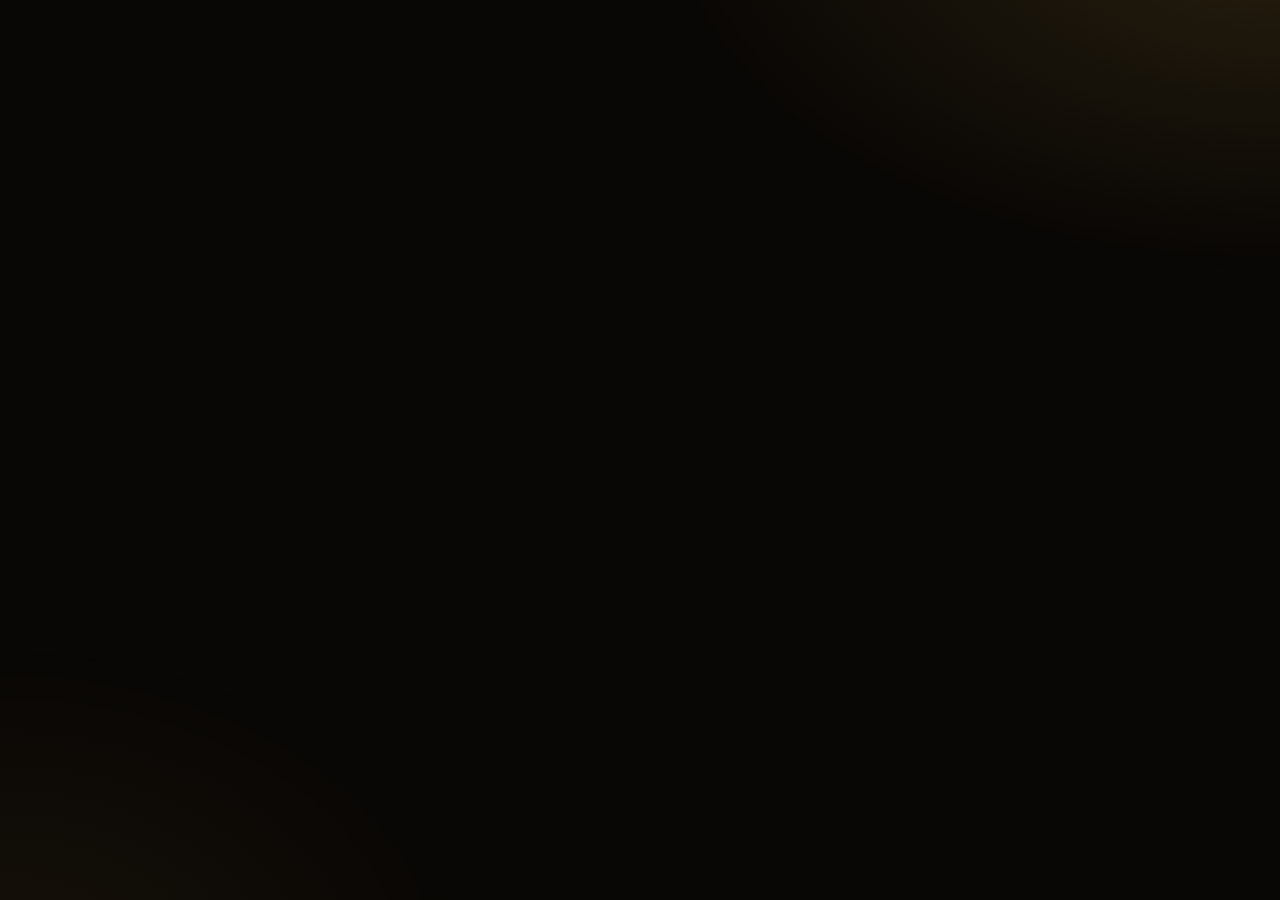
==== assets/web/index.html @ 487a3286 "3.19.1: a tunnel guide on the Tunnels page «? Tunnel guide» opens a table of which tunnel suits whic" ====
<!doctype html>
<html lang="fa" dir="rtl">
<head>
<meta charset="utf-8">
<meta name="viewport" content="width=device-width,initial-scale=1,viewport-fit=cover">
<meta name="robots" content="noindex">
<meta name="theme-color" content="#0b0906">
<title>Kanki Panel</title>
<link rel="icon" href="data:image/svg+xml,%3Csvg%20xmlns%3D%22http%3A%2F%2Fwww.w3.org%2F2000%2Fsvg%22%20viewBox%3D%220%200%2064%2064%22%3E%3Cdefs%3E%3ClinearGradient%20id%3D%22g%22%20x1%3D%220%22%20y1%3D%220%22%20x2%3D%221%22%20y2%3D%221%22%3E%3Cstop%20offset%3D%220%22%20stop-color%3D%22%23FFE9A6%22%2F%3E%3Cstop%20offset%3D%221%22%20stop-color%3D%22%23B8862B%22%2F%3E%3C%2FlinearGradient%3E%3C%2Fdefs%3E%3Crect%20x%3D%222.5%22%20y%3D%222.5%22%20width%3D%2259%22%20height%3D%2259%22%20rx%3D%2217%22%20fill%3D%22%230f0b06%22%20stroke%3D%22url%28%23g%29%22%20stroke-width%3D%222.2%22%2F%3E%3Cpath%20d%3D%22M23%2017v30M42%2017.5L25.5%2032.5%2042.5%2047%22%20fill%3D%22none%22%20stroke%3D%22url%28%23g%29%22%20stroke-width%3D%226.5%22%20stroke-linecap%3D%22round%22%20stroke-linejoin%3D%22round%22%2F%3E%3Ccircle%20cx%3D%2243%22%20cy%3D%2216.5%22%20r%3D%224.4%22%20fill%3D%22%23FFE9A6%22%2F%3E%3Ccircle%20cx%3D%2243.5%22%20cy%3D%2247.5%22%20r%3D%224.4%22%20fill%3D%22%23FFE9A6%22%2F%3E%3C%2Fsvg%3E">
<style>
/* Kanki Panel: the whole look in one stylesheet */
@font-face{font-family:Vazirmatn;src:url(/assets/vazirmatn.woff) format("woff");font-weight:100 900;font-style:normal;font-display:swap}

:root{--a:#F5C451;--al:#FFE9A6;--ad:#B8862B;--ok:#3ddc97;--bad:#ff6b6b;--warn:#ffb547;--info:#6fb6ff;--t:#F7F1E3;--s:#A89C82}

body.c-turquoise{--a:#2fd6d6;--al:#9ff3f3;--ad:#1590a8;--ln:rgba(47,214,214,.2)}

body.c-violet{--a:#a78bfa;--al:#ddd3ff;--ad:#6d4fd8;--ln:rgba(167,139,250,.22)}

body.c-emerald{--a:#34d399;--al:#b7f5dc;--ad:#119068;--ln:rgba(52,211,153,.2)}

body.c-rose{--a:#fb7185;--al:#ffd0d7;--ad:#c23a55;--ln:rgba(251,113,133,.22)}

*{box-sizing:border-box;-webkit-tap-highlight-color:transparent}

html,body{margin:0}

body{min-height:100vh;background-attachment:fixed;color:var(--t);font-family:Vazirmatn,"Segoe UI",Tahoma,sans-serif;-webkit-font-smoothing:antialiased;text-rendering:optimizeLegibility}

body:before{content:"";position:fixed;inset:0;pointer-events:none;background:radial-gradient(circle at 50% -10%,color-mix(in srgb,var(--a) 18%,transparent),transparent 55%)}

a{color:var(--a)}

.ltr{direction:ltr;unicode-bidi:isolate}

header{position:sticky;top:0;z-index:5;display:flex;align-items:center;gap:8px;padding:10px 14px;background:color-mix(in srgb,var(--bg1) 85%,transparent);backdrop-filter:blur(10px);border-bottom:1px solid var(--ln)}

.logo{width:38px;height:38px;border-radius:12px;background:linear-gradient(145deg,var(--al),var(--a),var(--ad));color:#1a1206;font-weight:900;font-size:18px;display:flex;align-items:center;justify-content:center;box-shadow:0 0 16px color-mix(in srgb,var(--a) 40%,transparent)}

.sp{flex:1}

.ib{border:1px solid var(--ln);color:var(--t);min-width:36px;height:34px;padding:0 9px;cursor:pointer;font:inherit;font-size:12px;display:inline-flex;align-items:center;justify-content:center;gap:5px}

.ib.on{background:var(--a);font-weight:800}

.dot{width:7px;height:7px;border-radius:50%;background:var(--s);display:inline-block}

.dot.g{background:var(--ok)}

.dot.r{background:var(--bad)}

.dot.y{background:var(--warn)}

nav.side{position:fixed;top:0;bottom:0;inset-inline-start:0;z-index:8;transform:translateX(calc(var(--dir,1)*100%));transition:.25s;overflow:auto}

html[dir=rtl] nav.side{--dir:1}

html[dir=ltr] nav.side{--dir:-1}

nav.side.on{transform:none}

nav.side a{display:flex;align-items:center;color:var(--t);text-decoration:none}

nav.side a.on,nav.side a:hover{background:color-mix(in srgb,var(--a) 16%,transparent);color:var(--a)}

.shade{position:fixed;inset:0;background:rgba(0,0,0,.5);z-index:7;display:none}

.shade.on{display:block}

main{max-width:1100px;margin:auto;padding:16px 14px 60px}

.ph{display:flex;justify-content:space-between;gap:10px;flex-wrap:wrap}

.ph h2{margin:0}

.ph p{margin:3px 0 0;color:var(--s)}

.card{background:linear-gradient(var(--c1),var(--c2));border:1px solid var(--ln);box-shadow:0 8px 26px rgba(0,0,0,.22)}

.card h3{margin:0 0 4px}

.card .sub{color:var(--s);margin:0 0 12px}

.g2{display:grid;grid-template-columns:repeat(2,1fr);gap:12px}

.g3{display:grid;grid-template-columns:repeat(3,1fr);gap:10px}

.g4{display:grid;grid-template-columns:repeat(4,1fr);gap:10px}

@media(max-width:820px){.g2,.g4{grid-template-columns:1fr 1fr}.g3{grid-template-columns:1fr 1fr}}

@media(max-width:520px){.g2{grid-template-columns:1fr}}

.stat{background:linear-gradient(var(--c1),var(--c2));border:1px solid var(--ln);border-radius:18px;padding:14px;display:flex;justify-content:space-between;align-items:center}

.stat small{color:var(--s);display:block}

.stat b{font-size:26px;display:block;margin-top:4px}

.stat i{font-style:normal;width:38px;height:38px;border-radius:12px;display:flex;align-items:center;justify-content:center;border:1px solid var(--ln);font-size:16px}

.pc{border:1px solid var(--ln);border-radius:14px;padding:10px 12px;display:flex;justify-content:space-between}

.btn{background:linear-gradient(var(--al),var(--a),var(--ad));color:#1a1206;border:0;font:inherit;font-weight:800;cursor:pointer}

.btn:disabled{opacity:.5}

.b2{color:var(--t);border:1px solid var(--ln);border-radius:12px;padding:9px 12px;font:inherit;cursor:pointer;font-size:13px}

.b2:hover{border-color:var(--a)}

.b2:disabled,.btn:disabled{opacity:.4;cursor:not-allowed;filter:grayscale(.6)}

.li button,.row button{white-space:nowrap}

.b2.on{background:color-mix(in srgb,var(--a) 18%,transparent);color:var(--a);border-color:var(--a)}

.bd{color:var(--bad);border-color:color-mix(in srgb,var(--bad) 40%,transparent);background:color-mix(in srgb,var(--bad) 10%,transparent)}

label.f{display:block}

input,select,textarea{width:100%;color:var(--t);font:inherit;outline:none}

input:focus,select:focus,textarea:focus{border-color:var(--a)}

input[type=checkbox],input[type=radio]{width:auto;accent-color:var(--a)}

textarea{min-height:80px;resize:vertical}

.chk{display:inline-flex;align-items:center;gap:7px;border:1px solid var(--ln);border-radius:12px;padding:8px 10px;margin:3px;cursor:pointer;font-size:13px}

.row{display:flex;gap:8px;align-items:center;flex-wrap:wrap}

.tools{display:grid;gap:8px;margin-bottom:10px}

.tags{display:flex;gap:5px;flex-wrap:wrap;margin:8px 0}

.tag{border:1px solid var(--ln);border-radius:9px;padding:2px 8px;font-size:11px;color:var(--s)}

.trk{height:6px;border-radius:9px;background:rgba(127,127,127,.2);overflow:hidden;margin-top:6px}

.fil{height:100%;background:linear-gradient(90deg,var(--ad),var(--a));border-radius:9px}

.fil.hot{background:linear-gradient(90deg,#d9822b,var(--bad))}

.acts{display:grid;grid-template-columns:repeat(5,1fr);gap:6px;margin-top:8px}

.acts button{border:1px solid var(--ln);border-radius:11px;padding:8px 0;background:transparent;color:var(--t);cursor:pointer;font-size:14px}

.acts .x{color:var(--bad)}

html[dir=rtl] .sw input:checked+span:before{transform:translateX(-20px)}

.ncards{display:grid;grid-template-columns:repeat(auto-fill,minmax(320px,1fr))}

.ncards .g2{grid-template-columns:1fr 1fr}

.ncards .g3{grid-template-columns:repeat(3,1fr)}

.badge{font-size:11px;border-radius:9px;padding:2px 8px;border:1px solid var(--ln)}

.badge.g{color:var(--ok);border-color:color-mix(in srgb,var(--ok) 40%,transparent)}

.badge.r{color:var(--bad);border-color:color-mix(in srgb,var(--bad) 40%,transparent)}

.badge.y{color:var(--warn);border-color:color-mix(in srgb,var(--warn) 40%,transparent)}

.list{display:flex;flex-direction:column;gap:6px;max-height:360px;overflow:auto}

.li{border:1px solid var(--ln);border-radius:12px;padding:8px 10px;display:flex;justify-content:space-between;align-items:center;gap:8px;font-size:12px}

.li small{color:var(--s);display:block}

.modal{position:fixed;inset:0;background:rgba(0,0,0,.6);display:none;align-items:center;justify-content:center;padding:14px}

.modal.on{display:flex}

.mbox{border:1px solid var(--ln);border-radius:20px;padding:16px;max-height:92vh;overflow:auto}

.mh{display:flex;justify-content:space-between;align-items:flex-start;margin-bottom:8px}

.mh small{color:var(--s);display:block}

.box{border:1px solid var(--ln);padding:10px;margin:10px 0}

.box>b{display:block;margin-bottom:6px}

pre{direction:ltr;text-align:left;white-space:pre-wrap;word-break:break-all;background:var(--in);padding:10px;border-radius:12px;font-size:11px}

.qr{background:#fff;border-radius:14px;padding:10px;display:flex;justify-content:center}

.qr img,.qr svg{width:min(260px,70vw);height:auto}

#toast{position:fixed;bottom:18px;left:50%;transform:translateX(-50%);background:var(--a);color:#1a1206;padding:9px 16px;border-radius:12px;font-weight:800;display:none;max-width:90vw}

#toast.e{background:var(--bad);color:#fff}

.login{max-width:380px;margin:12vh auto;padding:0 14px}

.login .logo{width:64px;height:64px;font-size:30px;margin:0 auto 12px;border-radius:20px}

.muted{color:var(--s);font-size:12px}

.pager{display:flex;justify-content:center;gap:6px;margin-top:12px}

.strip{display:flex;flex-wrap:nowrap;gap:5px;align-items:center;padding:7px;overflow-x:auto;scrollbar-width:none;margin-bottom:10px;border-radius:14px}

.strip::-webkit-scrollbar{display:none}

.strip .sp{flex:1}

.sc{display:inline-flex;align-items:center;gap:4px;border:1px solid var(--ln);border-radius:9px;padding:3px 7px;font-size:11px;flex:none;background:var(--in);white-space:nowrap}

.sc b{font-size:12px}

.sc.pr{color:var(--s)}

.sc.pr b{color:var(--t)}

.sc.tot{border-color:var(--a)}

.tools{grid-template-columns:1fr auto auto auto}

.up{position:relative;display:flex;align-items:center;gap:7px;border:1px solid var(--ln);border-radius:12px;padding:9px 10px 11px;background:linear-gradient(var(--c1),var(--c2));color:var(--t);cursor:pointer;font:inherit;min-width:0;overflow:hidden}

.up:hover{border-color:var(--a)}

.up.sel{border-color:var(--a);box-shadow:0 0 0 2px color-mix(in srgb,var(--a) 35%,transparent)}

.up.st-disabled{opacity:.55}

.up .nm{flex:1;min-width:0;overflow:hidden;text-overflow:ellipsis;white-space:nowrap;direction:ltr;text-align:start;font-weight:700;font-size:13px}

.up small{color:var(--s);font-size:10px}

.up .ub{position:absolute;left:8px;right:8px;bottom:4px;height:3px;border-radius:3px;background:rgba(127,127,127,.18)}

.up .ub i{display:block;height:100%;border-radius:3px;background:var(--a)}

.up.st-finished .ub i{background:var(--warn)}

.up.st-disabled .ub i{background:var(--bad)}

.g2f{display:grid;grid-template-columns:1fr 1fr;gap:0 8px}

.g2f .full{grid-column:1/-1}

.chips{margin-top:6px}

.chips .chk{padding:6px 8px;font-size:12px}

.g3s{display:grid;grid-template-columns:1.3fr 1fr 1fr;gap:6px;margin:6px 0}

.g3s>div{border:1px solid var(--ln);border-radius:12px;padding:8px;min-width:0}

.g3s small{display:block;color:var(--s);font-size:10px}

.g3s b{display:block;font-size:13px;margin:2px 0;white-space:nowrap;overflow:hidden;text-overflow:ellipsis}

details.box summary{cursor:pointer;list-style:none}

details.box summary::-webkit-details-marker{display:none}

.mbox{width:min(460px,100%)}

.mbox input:not([type=checkbox]):not([type=radio]){padding:8px 10px}

@media(max-width:620px){.tools{grid-template-columns:1fr auto auto}.tools #q{grid-column:1/-1}}

.hide{display:none!important}

.warnbox{border:1px solid color-mix(in srgb,var(--warn) 50%,transparent);color:var(--warn);border-radius:12px;padding:8px 10px;font-size:12px;margin:8px 0}

/* ===== v2.1: live dashboard + users, Kanki gold ===== */

body{font-variant-numeric:tabular-nums}

.card{box-shadow:inset 0 1px 0 rgba(255,233,166,.05),0 8px 26px rgba(0,0,0,.22)}

button:focus-visible,select:focus-visible,input:focus-visible,a:focus-visible{outline:2px solid var(--al);outline-offset:2px}

@media(min-width:900px){
 nav.side{transform:none!important}
 nav.side>.row:first-child{display:none}.shade{display:none!important}
 main{margin:0;padding-inline:22px}
}

@media(max-width:620px){.modal{align-items:flex-end;padding:0}.mbox{width:100%!important;border-radius:22px 22px 0 0;max-height:94vh;padding-bottom:calc(16px + env(safe-area-inset-bottom))}}

.mbox.wide{width:min(580px,100%)}

/* ---- live indicator ---- */

.live{display:inline-flex;align-items:center;gap:7px;font-size:12px;color:var(--s);padding:5px 11px;border:1px solid var(--ln);border-radius:20px;white-space:nowrap}

.live i{width:8px;height:8px;border-radius:50%;background:var(--ok);animation:lp 2s infinite}

.live.off i{background:var(--s);animation:none}

.live.bad i{background:var(--bad);animation:none}

@keyframes lp{0%{box-shadow:0 0 0 0 color-mix(in srgb,var(--ok) 55%,transparent)}70%{box-shadow:0 0 0 7px transparent}100%{box-shadow:0 0 0 0 transparent}}

@media(prefers-reduced-motion:reduce){.live i{animation:none}.rf{transition:none!important}}

/* ---- KPI strip ---- */

.kpis{display:grid;grid-template-columns:repeat(3,1fr);gap:8px;margin-bottom:12px}

@media(min-width:760px){.kpis{grid-template-columns:repeat(6,1fr)}}

.kpi{background:linear-gradient(var(--c1),var(--c2));border:1px solid var(--ln);border-radius:16px;padding:10px 11px;text-align:start;color:var(--t);font:inherit;cursor:pointer;display:flex;flex-direction:column;gap:3px;min-width:0}

.kpi:hover{border-color:var(--a)}

.kpi small{color:var(--s);font-size:11px;white-space:nowrap;overflow:hidden;text-overflow:ellipsis}

.kpi b{font-size:21px;line-height:1.15}

.kpi.g b{color:var(--ok)}

.kpi.y b{color:var(--warn)}

.kpi.r b{color:var(--bad)}

.kpi.a b{color:var(--a)}

/* ---- gauges ---- */

.gg{display:grid;grid-template-columns:repeat(2,1fr);margin-bottom:12px}

@media(min-width:900px){.gg{grid-template-columns:repeat(4,1fr)}}

.gc{background:linear-gradient(var(--c1),var(--c2));border:1px solid var(--ln);min-width:0;overflow:hidden;box-shadow:inset 0 1px 0 rgba(255,233,166,.05)}

.gc.warm{border-color:color-mix(in srgb,var(--warn) 45%,transparent)}

.gc.hot{border-color:color-mix(in srgb,var(--bad) 55%,transparent)}

.gh{display:flex;align-items:center;gap:7px;color:var(--s)}

.gh b{color:var(--t)}

.gb{display:flex;align-items:center}

.ring{flex:none;direction:ltr}

.rb{fill:none;stroke:rgba(127,127,127,.2);stroke-width:7}

.rf{fill:none;stroke:url(#gGold);stroke-width:7;stroke-linecap:round;transition:stroke-dasharray .7s ease}

.gc.warm .rf{stroke:var(--warn)}

.gc.hot .rf{stroke:var(--bad)}

.rt{fill:var(--t);font-weight:800}

.gi{min-width:0}

.gi b{display:block;white-space:nowrap;overflow:hidden;text-overflow:ellipsis}

.gi small{display:block;color:var(--s)}

.ch{height:54px;margin-top:6px;direction:ltr}

.ch svg{width:100%;height:100%;display:block}

.ch.tall{height:132px;margin-top:10px}

.ar-a{fill:url(#gFa)}

.ar-b{fill:url(#gFb)}

.ln-a,.ln-b{fill:none;stroke-width:2;vector-effect:non-scaling-stroke;stroke-linejoin:round;stroke-linecap:round}

.ln-a{stroke:var(--a)}

.ln-b{stroke:var(--info)}

.gridl{stroke:rgba(127,127,127,.18);stroke-width:1;vector-effect:non-scaling-stroke;stroke-dasharray:3 4}

/* ---- network / connections ---- */

.dwide{align-items:stretch;margin-bottom:12px}

.dwide .card{margin:0}

.nh{display:flex;justify-content:space-between;align-items:flex-start;gap:10px;flex-wrap:wrap}

.nh h3{margin:0}

.nbig{display:flex;gap:18px}

.nbig small{display:block;color:var(--s);font-size:11px}

.nbig b{font-size:22px;line-height:1.25;white-space:nowrap}

.nbig .dn b{color:var(--a)}

.nbig .upl b{color:var(--info)}

.nf{display:flex;flex-wrap:wrap;gap:6px 14px;color:var(--s)}

.nf b{color:var(--t);font-weight:700}

/* ---- services ---- */

.svcs{display:flex;flex-direction:column;gap:8px}

.svc{display:grid;grid-template-columns:1fr auto;gap:8px 10px;align-items:center;border:1px solid var(--ln);border-radius:14px;padding:10px 12px;background:var(--in)}

.sn{display:flex;align-items:center;gap:9px;min-width:0}

.sn b{display:block;font-size:13px}

.sn small{display:block;color:var(--s);font-size:10px}

.sbtn{grid-column:1/-1;display:grid;grid-template-columns:repeat(3,1fr);gap:6px}

@media(min-width:700px){.svc{grid-template-columns:1fr auto auto}.sbtn{grid-column:auto;display:flex}}

.sb{border:1px solid var(--ln);background:transparent;color:var(--t);border-radius:10px;padding:7px 11px;font:inherit;font-size:12px;cursor:pointer;white-space:nowrap}

.sb:hover:not(:disabled){border-color:var(--a);color:var(--a)}

.sb.on:not(:disabled){color:var(--ok);border-color:color-mix(in srgb,var(--ok) 45%,transparent)}

.sb.off:not(:disabled){color:var(--bad);border-color:color-mix(in srgb,var(--bad) 45%,transparent)}

.sb:disabled{opacity:.35;cursor:not-allowed}

/* ---- users: toolbar ---- */

button.sc{font:inherit;font-size:11px;color:var(--t);cursor:pointer}

.sc.act{border-color:var(--a);background:color-mix(in srgb,var(--a) 14%,transparent)}

.utools{display:grid;grid-template-columns:repeat(3,1fr);gap:8px;margin-bottom:8px}

.utools .srch{grid-column:1/-1;position:relative}

.utools .srch input{padding-inline-end:36px}

.utools .srch button{position:absolute;inset-inline-end:6px;top:50%;transform:translateY(-50%);border:0;background:transparent;color:var(--s);width:26px;height:26px;border-radius:8px;cursor:pointer;font-size:14px}

.utools select{padding:9px 8px;font-size:13px;text-overflow:ellipsis}

@media(min-width:760px){.utools{grid-template-columns:minmax(220px,1fr) 150px 150px 150px}.utools .srch{grid-column:auto}}

.selbar{display:flex;align-items:center;gap:10px;margin:2px 2px 10px;color:var(--s);font-size:12px}

.selbar label{display:inline-flex;align-items:center;gap:8px;cursor:pointer;color:var(--t);font-size:13px}

/* ---- users: checkbox ---- */

.ck{position:relative;flex:none;width:22px;height:22px;display:inline-block;cursor:pointer}

.ck input{position:absolute;inset:0;opacity:0;width:100%;height:100%;margin:0;padding:0;border:0;cursor:pointer}

.ck i{position:absolute;inset:0;border:1.5px solid color-mix(in srgb,var(--a) 55%,transparent);border-radius:7px;transition:.15s}

.ck input:checked+i{background:var(--a);border-color:var(--a)}

.ck input:checked+i:after{content:"";position:absolute;left:6px;top:2px;width:6px;height:11px;border:solid #1a1206;border-width:0 2.4px 2.4px 0;transform:rotate(45deg)}

.ck input:indeterminate+i{background:color-mix(in srgb,var(--a) 30%,transparent)}

.ck input:indeterminate+i:after{content:"";position:absolute;left:4px;top:8.5px;width:11px;height:2.4px;background:var(--a)}

.ck input:focus-visible+i{outline:2px solid var(--al);outline-offset:2px}

/* ---- users: cards ---- */

.u-st{font-size:10.5px;padding:2px 8px;border-radius:8px;border:1px solid;white-space:nowrap}

.u-st.g{color:var(--ok);border-color:color-mix(in srgb,var(--ok) 45%,transparent);background:color-mix(in srgb,var(--ok) 9%,transparent)}

.u-st.y{color:var(--warn);border-color:color-mix(in srgb,var(--warn) 45%,transparent);background:color-mix(in srgb,var(--warn) 9%,transparent)}

.u-st.r{color:var(--bad);border-color:color-mix(in srgb,var(--bad) 45%,transparent);background:color-mix(in srgb,var(--bad) 9%,transparent)}

.ptag{font-size:11px;padding:2px 9px;border-radius:7px;color:var(--pc);border:1px solid color-mix(in srgb,var(--pc) 50%,transparent);background:color-mix(in srgb,var(--pc) 11%,transparent)}

.ptag.none{--pc:var(--s)}

.qb5{display:grid;grid-template-columns:repeat(5,1fr);gap:6px}

.qb5 button{display:flex;flex-direction:column;align-items:center;gap:3px;border:1px solid var(--ln);border-radius:12px;padding:8px 0 6px;background:transparent;color:var(--t);cursor:pointer;font:inherit}

.qb5 button span{font-size:10px;color:var(--s);line-height:1}

.qb5 button:hover{border-color:var(--a);color:var(--a)}

.qb5 .x{color:var(--bad)}

.qb5 .x:hover{border-color:var(--bad);color:var(--bad)}

.empty2{grid-column:1/-1;text-align:center;color:var(--s);padding:34px 10px;border:1px dashed var(--ln);border-radius:18px}

.empty2 .btn{margin-top:12px}

/* ---- users: pager + bulk ---- */

.pager2{display:flex;align-items:center;justify-content:center;gap:5px;flex-wrap:wrap;margin-top:14px}

.pager2 .b2{min-width:34px;height:34px;padding:0 9px}

.pager2 .dots{color:var(--s);padding:0 3px}

.pager2 select{width:auto;padding:6px 8px;font-size:12px}

.bulk{position:sticky;bottom:12px;z-index:6;margin-top:12px;display:flex;flex-wrap:wrap;align-items:center;gap:6px;padding:9px 10px;border-radius:18px;background:color-mix(in srgb,var(--c1) 94%,transparent);backdrop-filter:blur(10px);border:1px solid var(--a);box-shadow:0 10px 30px rgba(0,0,0,.45)}

.bulk .cnt{font-weight:800;color:var(--a);margin-inline-end:auto;padding:0 4px}

.bulk .b2{padding:7px 10px;font-size:12px}

/* ---- edit sheet ---- */

.jd{display:grid;gap:6px}

.qchips{display:flex;flex-wrap:wrap;align-items:center;gap:6px;margin-top:7px}

.qchips .muted{font-size:11px;margin-inline-end:2px}

.qchips button{border:1px solid var(--ln);background:transparent;color:var(--t);border-radius:10px;padding:5px 10px;font:inherit;font-size:12px;cursor:pointer}

.qchips button:hover{border-color:var(--a);color:var(--a)}

.lk{direction:ltr;text-align:left;font-size:11px;word-break:break-all;background:var(--in);border:1px solid var(--ln);border-radius:10px;padding:8px;margin:6px 0 8px;color:var(--s)}

.pchk{display:inline-flex;align-items:center;gap:7px;border:1px solid var(--ln);border-radius:11px;padding:7px 10px;margin:3px;cursor:pointer;font-size:13px}

.pchk i{width:8px;height:8px;border-radius:50%;background:var(--pc)}
/* «Which tunnel?»: one row per protocol; on a phone each row is a small card */
.tguide{display:grid;gap:6px}
.tgr{display:grid;grid-template-columns:1.2fr 1.3fr 1.2fr 1.2fr .9fr;gap:8px;align-items:center;padding:9px 10px;border:1px solid var(--ln);border-radius:12px;background:var(--in);font-size:12.5px}
.tgr.tgh{background:none;border:0;padding:0 10px;color:var(--s);font-size:11.5px}
.tgr .tgp{font-size:13px}
.tgr .tgx{color:var(--bad)}
.tgr .tgb button{white-space:nowrap}
.tgr .tgw{grid-column:1/-1;color:var(--s);font-size:11.5px}
@media (max-width:620px){.tgr{grid-template-columns:1fr}.tgr.tgh{display:none}.tgr [data-l]::before{content:attr(data-l) ": ";color:var(--s);font-size:11px}}
/* the tunnel forms: one button per core of the exit server (its ports in or out of the port boxes) */
.corechips{display:flex;flex-wrap:wrap;gap:6px;margin:8px 0 6px}
.cchip{display:inline-flex;align-items:center;gap:7px;background:var(--in);color:var(--t);border:1px solid var(--ln);border-radius:999px;padding:7px 14px;font:inherit;font-size:13px;cursor:pointer}
.cchip i{width:8px;height:8px;border-radius:50%;background:var(--pc);opacity:.45}
.cchip b{font-size:13px;white-space:nowrap}
.cchip.on{border-color:var(--pc);background:color-mix(in srgb,var(--pc) 14%,transparent);box-shadow:0 0 0 1px var(--pc)}
.cchip.on i{opacity:1;box-shadow:0 0 8px var(--pc)}
.cchip:disabled{opacity:.4;cursor:default}

.bad2{color:var(--bad)}

/* ---- v2.1 polish: phones, sheets, alignment ---- */

html{scroll-padding-top:72px}

/* light mode: darker accents so text stays readable on cream */

body.light{--ok:#12915b;--warn:#b86e00;--bad:#d23c3c;--info:#2f7fd6}

body.light .nbig .dn b,body.light .kpi.a b,body.light .bulk .cnt,body.light a{color:var(--ad)}

body.light .ln-a{stroke:var(--ad)}

.logo{flex:none}

.mbox{background:linear-gradient(var(--c1),var(--c2)),var(--bg1)}

.jd{grid-template-columns:1fr 128px auto}

html[dir=rtl] .g3s b.ltr{text-align:right}

@media(max-width:520px){
 header{gap:5px;padding:8px 10px}
 .uv{display:none}
 .ib.on[data-l]{display:none}
 .ring{width:62px;height:62px}.gb{gap:8px}
 .gi b{white-space:normal;overflow:visible;font-size:12px;line-height:1.45}
 .g3s{grid-template-columns:1fr 1fr}.g3s>div:first-child{grid-column:1/-1}
 .nbig{gap:14px}.nbig b{font-size:19px}
 .ph h2{font-size:20px}
}

/* ---- v2.2: icons, logo, name boxes, nodes card, join ---- */

.logo.has-img{background:none;box-shadow:none;padding:0;overflow:hidden}

.logo img{width:100%;height:100%;object-fit:contain;display:block}

.ib svg{display:block}

nav.side a{margin-bottom:3px}

.ni{width:34px;height:34px;border-radius:11px;display:grid;place-items:center;flex:none;color:var(--a);background:color-mix(in srgb,var(--a) 10%,transparent);border:1px solid var(--ln);transition:.15s}

nav.side a:hover .ni{border-color:var(--a)}

nav.side a.on .ni{border-color:transparent;box-shadow:0 4px 14px color-mix(in srgb,var(--a) 35%,transparent)}

.gh svg{color:var(--a);display:block}

.b2 svg,.btn svg{vertical-align:-3px}

.okb{color:var(--ok);border-color:color-mix(in srgb,var(--ok) 45%,transparent)}

/* users: small name boxes, details open on tap */

.uchips{display:grid;grid-template-columns:repeat(auto-fill,minmax(150px,1fr));gap:8px}

.lvs{display:flex;gap:3px;flex:none}

.lvs i{font-style:normal;font-size:9.5px;font-weight:800;line-height:1;padding:3px 5px;border-radius:6px;color:#fff;background:var(--pc,#888);direction:ltr}

.lvbar{display:flex;flex-wrap:wrap;gap:6px;align-items:center;margin:-4px 0 12px}

.lvbar .sc{cursor:pointer}

.lvbar .sc i{display:inline-block;width:8px;height:8px;border-radius:50%;background:var(--pc,#888)}

.lvlist{display:flex;flex-wrap:wrap;gap:6px;margin:8px 0 2px}

.lvlist span{display:inline-flex;align-items:center;gap:6px;font-size:12px;font-weight:700;padding:5px 10px;border-radius:99px;border:1px solid color-mix(in srgb,var(--pc,#888) 55%,transparent);background:color-mix(in srgb,var(--pc,#888) 14%,transparent)}

.lvlist span b{color:var(--pc,#888);direction:ltr}

@media(max-width:430px){.uchips{grid-template-columns:repeat(2,1fr)}}

.uchip{display:flex;align-items:center;gap:8px;min-width:0;padding:11px 12px;border-radius:14px;border:1px solid var(--ln);background:linear-gradient(165deg,var(--c1),var(--c2));color:var(--t);font:inherit;font-weight:700;font-size:13px;cursor:pointer;text-align:start;transition:border-color .15s}

.uchip:hover{border-color:var(--a)}

.uchip .nm{flex:1;min-width:0;overflow:hidden;text-overflow:ellipsis;white-space:nowrap;direction:ltr;text-align:start}

.uchip.st-disabled{opacity:.55}

.uchip.sel{border-color:var(--a);box-shadow:0 0 0 2px color-mix(in srgb,var(--a) 30%,transparent)}

.uchip .tick{display:none;place-items:center;width:18px;height:18px;border-radius:6px;border:1.5px solid color-mix(in srgb,var(--a) 55%,transparent);color:transparent;flex:none}

.selmode .uchip .tick{display:grid}

.selmode .uchip.sel .tick{background:var(--a);border-color:var(--a);color:#1a1206}

#selm.on{background:var(--a);color:#1a1206}

.selbar.hide{display:none}

/* dashboard: nodes */

.nds{display:flex;flex-direction:column;gap:8px;margin-top:12px}

.nd{display:grid;grid-template-columns:auto 1fr auto;gap:6px 11px;align-items:center;width:100%;text-align:start;border:1px solid var(--ln);border-radius:14px;padding:10px 12px;background:var(--in);color:var(--t);font:inherit;cursor:pointer}

.nd:hover{border-color:var(--a)}

.nd .nn{min-width:0}

.nd .nn b{display:block;font-size:13px}

.nd .nn small{display:block;color:var(--s);font-size:10.5px;overflow:hidden;text-overflow:ellipsis;white-space:nowrap;direction:ltr;text-align:start}

.nd .nb{display:flex;gap:5px;flex-wrap:wrap;justify-content:flex-end}

.nd .nxw{grid-column:1/-1;display:flex;flex-wrap:wrap;gap:4px 16px;color:var(--s);font-size:11px}

.nd .nx b{color:var(--t);font-weight:700}

@media(min-width:620px){.nd{grid-template-columns:auto 1.6fr auto auto}.nd .nxw{grid-column:auto;display:flex;gap:18px}.nd .nx{display:block}.nd .nx small{display:block;color:var(--s);font-size:10.5px}.nd .nx b{font-size:12.5px}}

/* add node: join command */

.cmd{user-select:all;-webkit-user-select:all;margin:6px 0 10px;font-size:11.5px;line-height:1.7}

.spin{width:14px;height:14px;border-radius:50%;border:2px solid color-mix(in srgb,var(--a) 30%,transparent);border-top-color:var(--a);animation:sp 1s linear infinite;flex:none}

@keyframes sp{to{transform:rotate(360deg)}}

@media(prefers-reduced-motion:reduce){.spin{animation:none}}

.okc{width:38px;height:38px;border-radius:50%;display:grid;place-items:center;background:var(--ok);color:#06210f;flex:none}

/* ===== v2.3: Kanki Panel — logo, neon accents, soft light theme, new pages ===== */

.logo.svgl{background:none;padding:0;overflow:visible;box-shadow:none;filter:drop-shadow(0 0 8px color-mix(in srgb,var(--a) 45%,transparent))}

.logo .klogo{width:100%;height:100%;display:block}

.okt{color:var(--ok)}

.tschk{display:grid;grid-template-columns:1fr 1fr;gap:4px 10px;margin:4px 0 2px}

.chk.sm{font-size:12.5px}

.chk.sm span{line-height:1.3}

.tsbase{display:flex;justify-content:space-between;align-items:center;gap:8px;padding:9px 11px;border-radius:12px;border:1px solid var(--a);background:color-mix(in srgb,var(--a) 10%,transparent);margin:8px 0 2px}

.tsbase b{font-size:13px}

/* neon: buttons, toggles, active items glow a little in the accent color */

.btn{box-shadow:inset 0 0 0 1px color-mix(in srgb,var(--al) 45%,transparent),0 0 12px color-mix(in srgb,var(--a) 50%,transparent),0 0 30px color-mix(in srgb,var(--a) 20%,transparent);transition:box-shadow .2s,transform .1s,filter .2s}

.btn:hover:not(:disabled){box-shadow:inset 0 0 0 1px color-mix(in srgb,var(--al) 70%,transparent),0 0 18px color-mix(in srgb,var(--a) 70%,transparent),0 0 44px color-mix(in srgb,var(--a) 30%,transparent);filter:brightness(1.05)}

.btn:active:not(:disabled){transform:translateY(1px)}

.b2,.ib,.sb,.qchips button,.qb5 button,.uchip,.kpi,.psel button,.lgt button{transition:border-color .15s,box-shadow .15s,color .15s}

.b2,.ib{border-color:color-mix(in srgb,var(--a) 28%,transparent)}

.b2:hover:not(:disabled),.ib:hover,.sb:hover:not(:disabled),.qchips button:hover,.qb5 button:hover,.uchip:hover,.kpi:hover,.psel button:hover,.lgt button:hover{border-color:var(--a);box-shadow:0 0 10px color-mix(in srgb,var(--a) 38%,transparent),inset 0 0 10px color-mix(in srgb,var(--a) 10%,transparent)}

.ib.on,.b2.on,.qb5 button.on,.psel button.on,.lgt button.on{border-color:var(--a);color:var(--a);box-shadow:0 0 12px color-mix(in srgb,var(--a) 45%,transparent),inset 0 0 10px color-mix(in srgb,var(--a) 14%,transparent)}

.ib.on{color:#1a1206}

.b2.bd:hover:not(:disabled),.qb5 .x:hover{border-color:var(--bad);box-shadow:0 0 10px color-mix(in srgb,var(--bad) 40%,transparent)}

.okb:hover:not(:disabled){border-color:var(--ok);box-shadow:0 0 10px color-mix(in srgb,var(--ok) 40%,transparent)}

.sw input:checked+span{box-shadow:0 0 12px color-mix(in srgb,var(--a) 60%,transparent)}

.dot.g{box-shadow:0 0 7px var(--ok)}

.dot.r{box-shadow:0 0 7px var(--bad)}

.dot.y{box-shadow:0 0 7px var(--warn)}

.card{border-color:color-mix(in srgb,var(--a) 20%,transparent);box-shadow:inset 0 1px 0 rgba(255,233,166,.05),0 8px 26px rgba(0,0,0,.25),0 0 24px color-mix(in srgb,var(--a) 5%,transparent)}

nav.side a.on .ni{box-shadow:0 0 14px color-mix(in srgb,var(--a) 60%,transparent),0 0 30px color-mix(in srgb,var(--a) 22%,transparent)}

.kpi b{text-shadow:0 0 14px color-mix(in srgb,currentColor 40%,transparent)}

.fil{box-shadow:0 0 8px color-mix(in srgb,var(--a) 50%,transparent)}

/* soft light theme: warm sand instead of white, gold kept readable */

body.light{--t:#2b2216;--s:#75664b}

body.light:not([class*="c-"]){--a:#c9952f;--al:#e9c46e;--ad:#94681a}

body.light .btn{color:#22180a;box-shadow:inset 0 0 0 1px rgba(255,255,255,.35),0 3px 12px color-mix(in srgb,var(--a) 40%,transparent)}

body.light .b2:hover:not(:disabled),body.light .ib:hover,body.light .uchip:hover{box-shadow:0 0 8px color-mix(in srgb,var(--a) 30%,transparent)}

body.light .kpi b{text-shadow:none}

/* dashboard: nodes connected badge, live log */

.nd .badge.cn{display:inline-flex;align-items:center;gap:3px}

.lgt{display:flex;gap:6px;margin:10px 0 8px;flex-wrap:wrap}

.lgt button{border:1px solid var(--ln);background:transparent;color:var(--t);border-radius:10px;padding:5px 11px;font:inherit;font-size:12px;cursor:pointer}

.lgt button b{font-weight:800;margin-inline-start:3px}

.lgt .lv-e b{color:var(--bad)}

.lgt .lv-d b{color:var(--info)}

.lgb{direction:ltr;text-align:left;height:260px;overflow:auto;background:rgba(0,0,0,.35);border:1px solid var(--ln);border-radius:12px;padding:8px;font:11.5px/1.55 ui-monospace,SFMono-Regular,Menlo,Consolas,monospace}

body.light .lgb{background:rgba(255,255,255,.55)}

.lr{display:flex;gap:8px;padding:1px 0;border-bottom:1px dashed rgba(127,127,127,.12)}

.lr .lt{color:var(--s);flex:none}

.lr .lu{color:var(--a);flex:none;max-width:120px;overflow:hidden;text-overflow:ellipsis;white-space:nowrap}

.lr .lm{white-space:pre-wrap;word-break:break-word;min-width:0}

.lr.e .lm{color:var(--bad)}

.lr.d .lm{color:var(--info)}

/* compact user sheet */

.mbox.usheet{width:min(440px,100%);padding:14px}

.us-h{display:flex;align-items:center;gap:8px;min-width:0}

.us-h .nm{font-size:16px;overflow:hidden;text-overflow:ellipsis;white-space:nowrap;min-width:0}

.us-h .sp{flex:1}

.us-tags{display:flex;flex-wrap:wrap;gap:5px;margin:8px 0}

.us-st{display:grid;grid-template-columns:1.3fr 1fr 1fr;gap:6px;margin-bottom:10px}

.us-st>div{border:1px solid var(--ln);border-radius:12px;padding:7px 8px;background:var(--in);min-width:0}

.us-st small{display:block;color:var(--s);font-size:10.5px;white-space:nowrap;overflow:hidden;text-overflow:ellipsis}

.us-st b{display:block;font-size:12.5px;white-space:nowrap;overflow:hidden;text-overflow:ellipsis;margin:1px 0}

.us-st .trk{margin-top:4px}

#us_p:not(:empty){margin-top:10px;border-top:1px solid var(--ln);padding-top:6px}

.usheet .g2f{gap:0 8px}

.usheet label.f{font-size:11.5px;margin:7px 0 3px}

.usheet input,.usheet select{padding:8px 10px;font-size:13px}

.usheet .qchips{margin-top:5px;gap:5px}

.usheet .qchips button{padding:4px 8px;font-size:11.5px}

.usheet .pchk,.usheet .chk{padding:5px 9px;font-size:12px;margin:2px}

.usheet .lk{margin:5px 0 8px}

.us-cfg{margin-top:10px}

.us-cfg .list{max-height:220px}

.lnk{display:flex;align-items:center;justify-content:center;gap:5px;width:100%;margin-top:8px;background:none;border:0;color:var(--s);font:inherit;font-size:12px;cursor:pointer;padding:6px}

.lnk:hover{color:var(--a)}

@media(max-width:400px){.us-st{grid-template-columns:1fr 1fr}.us-st>div:first-child{grid-column:1/-1}}

/* sales bot */

.bh{display:flex;align-items:center;gap:12px;min-width:0}

.bav{width:46px;height:46px;border-radius:14px;display:grid;place-items:center;flex:none;color:var(--a);border:1px solid var(--ln);background:color-mix(in srgb,var(--a) 10%,transparent);box-shadow:0 0 16px color-mix(in srgb,var(--a) 25%,transparent)}

.bav.big{width:64px;height:64px;border-radius:20px;margin:0 auto 6px}

.bn2{flex:1;min-width:0}

.bn2 b{display:block;font-size:16px;overflow:hidden;text-overflow:ellipsis;white-space:nowrap}

.bn2 a{font-size:12px;color:var(--a);text-decoration:none}

.bh .badge{display:inline-flex;align-items:center;gap:5px;flex:none}

.g4b{display:grid;grid-template-columns:repeat(4,1fr);gap:8px}

@media(max-width:620px){.g4b{grid-template-columns:1fr 1fr}}

.bempty{text-align:center}

.bempty .steps{text-align:start;margin:10px auto 14px;max-width:460px;color:var(--s);line-height:1.9;padding-inline-start:22px}

textarea[data-bs]{width:100%;min-height:62px}

.g3p{display:grid;grid-template-columns:2fr 1fr 1fr;gap:6px;margin-top:10px}

@media(max-width:620px){.g3p{grid-template-columns:1fr 1fr}.g3p input:first-child{grid-column:1/-1}}

/* traffic */

.tr3{display:grid;grid-template-columns:repeat(3,1fr);gap:12px;margin-bottom:12px}

@media(max-width:760px){.tr3{grid-template-columns:1fr}}

.tr3 .card{margin:0}

.tk small{display:block;color:var(--s);font-size:12px}

.tk>b{display:block;font-size:26px;margin:4px 0;color:var(--a);text-shadow:0 0 16px color-mix(in srgb,var(--a) 40%,transparent)}

.tk .trk{display:block}

.trs{display:flex;gap:16px;margin:8px 0 2px;font-size:13px}

.trs b{font-size:17px;color:var(--a)}

.trg{margin-bottom:0}

.brow{display:grid;grid-template-columns:110px 1fr auto;align-items:center;gap:8px;margin-top:9px;font-size:12px}

.brow .trk{display:block;margin:0}

.brow .fil{display:block}

.brow .nmn{overflow:hidden;text-overflow:ellipsis;white-space:nowrap}

.trul{display:flex;flex-direction:column;gap:6px;margin-top:10px}

.urow{display:grid;grid-template-columns:auto minmax(70px,1fr) auto minmax(60px,1.2fr) 46px;align-items:center;gap:8px;width:100%;border:1px solid var(--ln);border-radius:12px;padding:8px 10px;background:var(--in);color:var(--t);font:inherit;font-size:12px;cursor:pointer;text-align:start}

.urow:hover{border-color:var(--a)}

.urow .nm{overflow:hidden;text-overflow:ellipsis;white-space:nowrap}

.urow .uu{color:var(--s);white-space:nowrap}

.urow .up{text-align:end;font-weight:700}

.urow .trk,.urow .fil{display:block}

.urow .trk{margin:0}

@media(max-width:560px){.urow{grid-template-columns:auto 1fr auto 40px}.urow .ub{grid-column:1/-1;grid-row:2}}

/* ports */

.psel{display:flex;gap:6px;flex-wrap:wrap;margin-bottom:12px}

.psel button{display:inline-flex;align-items:center;gap:7px;border:1px solid var(--ln);background:var(--c1);color:var(--t);border-radius:12px;padding:8px 12px;font:inherit;font-size:13px;cursor:pointer}

.psel small{color:var(--s);font-size:10.5px}

.pgrid{display:grid;grid-template-columns:repeat(auto-fill,minmax(210px,1fr));gap:10px;margin-bottom:10px}

.pgrid .card{margin:0}

.ph2{display:flex;align-items:center;gap:7px}

.ph2 .sp{flex:1}

.pp{font-size:10px;font-weight:800;border-radius:7px;padding:2px 7px;letter-spacing:.5px}

.pp.udp{color:var(--info);border:1px solid color-mix(in srgb,var(--info) 45%,transparent)}

.pp.tcp{color:var(--a);border:1px solid color-mix(in srgb,var(--a) 45%,transparent)}

.pnum{display:block;width:100%;margin:12px 0 4px;background:var(--in);border:1px solid var(--ln);border-radius:12px;padding:10px;font:800 26px/1.1 inherit;color:var(--t);cursor:copy;text-align:center}

.pnum:hover{border-color:var(--a);color:var(--a);text-shadow:0 0 12px color-mix(in srgb,var(--a) 50%,transparent)}

.pub{display:block;text-align:center;overflow:hidden;text-overflow:ellipsis;white-space:nowrap}

.pcard.pbad{border-color:var(--warn)}

.ptab{overflow-x:auto}

.ptab table{width:100%;border-collapse:collapse;font-size:12.5px;min-width:440px}

.ptab th,.ptab td{padding:8px;border-bottom:1px solid var(--ln);text-align:start;white-space:nowrap}

.ptab th{color:var(--s);font-weight:600}

.bmeta{display:flex;flex-wrap:wrap;gap:6px 14px;font-size:12px;color:var(--s);margin:-4px 0 12px}

.bmeta b{color:var(--t);font-weight:600;white-space:nowrap}

.pprice{display:flex;flex-direction:column;align-items:flex-end;line-height:1.25}

.pprice small{color:var(--s);font-size:11px}

/* Kanki Tunnel (v2.4) */

.tmapc{padding:10px 10px 12px;overflow:hidden}

@keyframes tnflow{to{stroke-dashoffset:-36}}

@keyframes tnflow2{to{stroke-dashoffset:-86}}

.pch{display:flex;align-items:center;gap:8px;margin:14px 0 2px;padding-bottom:5px;border-bottom:1px solid var(--ln)}

.pch b{flex:1}

.tmapc{background:radial-gradient(120% 80% at 50% 0,color-mix(in srgb,var(--a) 9%,transparent),transparent 70%)}

@media (prefers-reduced-motion:reduce){.tflow:after{animation:none}}

@keyframes tnpulse{0%{opacity:.75;transform:scale(1)}100%{opacity:0;transform:scale(1.75)}}

@media (prefers-reduced-motion:reduce){.tflow em{animation:none}}

.tempty{display:flex;flex-direction:column;align-items:center;gap:6px;text-align:center;padding:26px 14px;color:var(--a)}

.tempty b{color:var(--t)}

.tkpi{display:grid;grid-template-columns:repeat(3,1fr);gap:8px;margin-top:8px}

.tkpi>div{background:var(--in);border:1px solid var(--ln);border-radius:12px;padding:8px 10px;min-width:0}

.tkpi small{display:block;color:var(--s);font-size:11px}

.tkpi b{font-size:14px;white-space:nowrap;overflow:hidden;text-overflow:ellipsis;display:block}

.tpath{display:flex;align-items:center;gap:8px;margin-top:4px;font-size:12.5px;color:var(--s);min-width:0}

.tpath span{white-space:nowrap;overflow:hidden;text-overflow:ellipsis;max-width:40%}

.tflow{position:relative;flex:1;min-width:40px;border-radius:3px;background:color-mix(in srgb,var(--c) 25%,transparent);overflow:hidden;font-style:normal}

.tflow em{position:absolute;inset:0;background:linear-gradient(90deg,transparent,var(--c),transparent);width:40%;animation:tnbar 1.4s linear infinite}

[dir=rtl] .tflow em{animation-name:tnbar-r}

@keyframes tnbar{from{transform:translateX(-100%)}to{transform:translateX(260%)}}

@keyframes tnbar-r{from{transform:translateX(100%)}to{transform:translateX(-260%)}}

.tflow{height:4px;box-shadow:0 0 10px color-mix(in srgb,var(--c) 40%,transparent)}

.tflow:after{content:"";position:absolute;inset:0;width:20%;background:linear-gradient(90deg,transparent,#fff,transparent);opacity:.6;animation:tnbar 2.2s linear infinite .6s}

[dir=rtl] .tflow:after{animation-name:tnbar-r}

.tst{display:inline-flex;align-items:center;gap:6px;font-size:11.5px;font-weight:700;border:1px solid;border-radius:20px;padding:3px 9px;white-space:nowrap}

.tst i{width:7px;height:7px;border-radius:50%;box-shadow:0 0 8px currentColor}

.tgrid{display:grid;grid-template-columns:repeat(4,1fr);gap:6px;margin:10px 0 6px}

.tgrid>div{background:var(--in);border:1px solid var(--ln);border-radius:11px;padding:6px 8px;min-width:0}

.tgrid small{display:block;color:var(--s);font-size:10.5px}

.tgrid b{font-size:12.5px;white-space:nowrap;overflow:hidden;text-overflow:ellipsis;display:block}

.tmeta{font-size:11.5px;margin:4px 0 0;word-break:break-word;text-align:start}

.g1{display:grid;grid-template-columns:1fr;gap:8px}

.b2.sm{padding:5px 10px;font-size:12px;border-radius:10px;text-decoration:none;display:inline-flex;align-items:center;gap:5px}

.seg{display:grid;grid-template-columns:1fr 1fr;gap:6px}

.seg button,.tropt button{background:var(--in);color:var(--t);border:1px solid var(--ln);border-radius:12px;padding:9px 10px;font:inherit;font-size:12.5px;cursor:pointer;text-align:start}

.seg button.on,.tropt button.on{border-color:var(--a);background:color-mix(in srgb,var(--a) 14%,transparent);box-shadow:0 0 0 1px var(--a),0 0 14px color-mix(in srgb,var(--a) 35%,transparent)}

.tropt{display:grid;grid-template-columns:1fr 1fr;gap:6px}

.tropt b{display:block;font-size:13px}

.tropt small{display:block;color:var(--s);font-size:11px;margin-top:2px;line-height:1.5}

#tdc .nh{align-items:flex-start}

@media (max-width:620px){.tgrid{grid-template-columns:repeat(2,1fr)}.tkpi{grid-template-columns:1fr 1fr}.tkpi>div:last-child{grid-column:1/-1}.tropt,.seg{grid-template-columns:1fr}}

.smartb{border-color:color-mix(in srgb,var(--a) 60%,transparent)!important;color:var(--a)!important}

.tsbar{height:6px;border-radius:9px;background:var(--in);overflow:hidden;margin:6px 0 10px}

.tsbar i{display:block;height:100%;background:linear-gradient(90deg,var(--ad),var(--a));transition:width .6s}

.tsh,.tsr{display:grid;grid-template-columns:1.3fr .8fr .8fr .8fr .8fr .7fr;gap:4px;align-items:center;font-size:12px;padding:7px 8px}

.tsh{color:var(--s);font-size:11px}

.tsh em,.tsr em{font-style:normal;text-align:end;font-weight:800;color:var(--a)}

.tsr{border:1px solid var(--ln);border-radius:12px;margin-top:5px;background:var(--in)}

.tsr>span[class=muted],.tsr>span.r{grid-column:2/6}

.tsr.best{border-color:var(--ok);box-shadow:0 0 12px color-mix(in srgb,var(--ok) 30%,transparent)}

.tsr.bad{opacity:.65}

.tsr .r{color:var(--bad)}

.tse{display:block;color:var(--bad);font-size:10.5px;margin:2px 8px 0;word-break:break-all}

.tsbest{margin-top:10px;padding:10px;border-radius:12px;border:1px solid color-mix(in srgb,var(--ok) 45%,transparent);background:color-mix(in srgb,var(--ok) 10%,transparent)}

.btabs{display:flex!important;flex-direction:row!important;flex-wrap:nowrap;gap:5px;margin:0 0 12px;overflow-x:auto;padding:4px;border:1px solid var(--ln);border-radius:14px;background:var(--in);scrollbar-width:none}

.btabs::-webkit-scrollbar{display:none}

.btabs button{flex:1 0 auto;width:auto!important;white-space:nowrap;padding:8px 12px;font-size:12.5px;border-radius:10px;border:0;background:transparent;color:var(--s);cursor:pointer;font:inherit}

.btabs button.on{background:linear-gradient(var(--al),var(--a),var(--ad));color:#1a1206;font-weight:800}

.g3f{display:grid;grid-template-columns:repeat(3,1fr);gap:0 8px}

.g4f{display:grid;grid-template-columns:2fr 1fr 1fr 1.4fr;gap:6px}

@media(max-width:620px){.g3f{grid-template-columns:1fr 1fr}.g4f{grid-template-columns:1fr 1fr}}

.sprev{max-height:220px;overflow:auto;margin-top:10px;border:1px solid var(--ln);border-radius:12px;padding:6px 10px;background:var(--in)}

.spi{display:flex;justify-content:space-between;gap:8px;font-size:12.5px;padding:4px 0;border-bottom:1px dashed var(--ln)}

.spi:last-child{border:0}

.spi b{color:var(--a);white-space:nowrap}

.chpv{border:1px solid var(--ln);border-radius:14px;padding:12px;background:var(--in);font-size:13px;line-height:1.75;max-height:340px;overflow:auto;white-space:normal}

.chpv code{background:color-mix(in srgb,var(--a) 15%,transparent);padding:1px 6px;border-radius:6px}

.sw{position:relative;display:inline-block;width:44px;height:24px;flex:none}

.sw input{opacity:0;width:0;height:0}

.sw span{position:absolute;inset:0;border-radius:24px;background:var(--in);border:1px solid var(--ln);transition:.2s;cursor:pointer}

.sw span:before{content:"";position:absolute;width:18px;height:18px;top:2px;inset-inline-start:3px;border-radius:50%;background:var(--s);transition:.2s}

.sw input:checked+span{background:var(--a)}

.sw input:checked+span:before{background:#1a1206;transform:translateX(calc(var(--dir,1)*-19px))}

html[dir=ltr] .sw input:checked+span:before{transform:translateX(19px)}

.bkpass{display:flex;justify-content:space-between;align-items:center;gap:10px;margin-top:10px;padding:10px;border:1px dashed color-mix(in srgb,var(--a) 45%,transparent);border-radius:12px;background:var(--in)}

.bkpass b{display:block;font-size:14px;margin-top:2px;word-break:break-all}

.rotk{display:flex;gap:8px;align-items:flex-start;margin-top:10px;padding:10px;border-radius:12px;border:1px dashed color-mix(in srgb,var(--a) 50%,transparent)}

.rotk span{display:flex;flex-direction:column;gap:2px}

.rotk small{color:var(--s);font-size:11.5px}

.rotb{display:inline-block;font-size:10.5px;padding:2px 7px;border-radius:9px;margin-inline-start:6px;color:var(--a);border:1px solid color-mix(in srgb,var(--a) 50%,transparent)}

.spoofc{display:flex;flex-wrap:wrap;gap:5px;margin-top:7px}

.spoofc button{font-size:11px;padding:4px 9px;border-radius:9px;border:1px solid var(--ln);background:var(--in);color:var(--s);cursor:pointer;font-family:inherit}

.spoofc button:hover{border-color:var(--a);color:var(--a)}

/* ---- v2.4.1: compact dashboard, themed dropdowns, coloured config buttons ---- */

html{background:#0c0a06;color-scheme:dark}

html:has(body.light){background:#f6efe0;color-scheme:light}

body.light{color-scheme:light}

select option,select optgroup{background:var(--bg2);color:var(--t)}

input:-webkit-autofill,input:-webkit-autofill:focus{-webkit-box-shadow:0 0 0 40px var(--bg2) inset;-webkit-text-fill-color:var(--t);caret-color:var(--t)}

*{scrollbar-color:color-mix(in srgb,var(--a) 35%,transparent) transparent}

.gg{gap:8px}

.gc{padding:8px 10px 5px;border-radius:17px}

.gh{font-size:11px;margin-bottom:2px}

.gh b{font-size:12px}

.gb{gap:8px}

.ring{width:52px;height:52px}

.rt{font-size:16px}

.gi b{font-size:12px}

.gi small{font-size:10.5px;margin-top:1px}

.gc .ch{height:28px;margin-top:3px}

#ch_net,#ch_con{height:54px;margin-top:4px}

#pg .nh .nbig{gap:12px}

#pg .nh .nbig b{font-size:15px}

#pg .nh .nbig small{font-size:10px}

#pg .nh h3{font-size:14px}

.nf{margin-top:5px;font-size:10.5px}

#tr_ch{height:96px}

@media(max-width:620px){.ring{width:46px;height:46px}.rt{font-size:17px}#pg .nh .nbig b{font-size:14px}#ch_net,#ch_con{height:46px}}

.cfgb{display:inline-flex;align-items:center;gap:6px;padding:7px 12px;border-radius:11px;font-size:12.5px;font-weight:700;text-decoration:none;color:var(--pc)!important;border:1px solid color-mix(in srgb,var(--pc) 55%,transparent);background:color-mix(in srgb,var(--pc) 14%,transparent);transition:background .15s,box-shadow .15s}

.cfgb:hover{background:color-mix(in srgb,var(--pc) 24%,transparent);box-shadow:0 0 12px color-mix(in srgb,var(--pc) 35%,transparent)}

.cfgb svg{flex:none}

.secx summary{cursor:pointer;list-style:none;display:flex;gap:8px;align-items:center;flex-wrap:wrap}

.secx summary::-webkit-details-marker{display:none}

.secx summary:before{content:"▸";color:var(--a)}

.secx[open] summary:before{content:"▾"}

/* Vazirmatn for Persian; English a little bolder and clearer */

input,select,textarea,button{font-family:inherit}

html[lang=en] body{font-weight:500;letter-spacing:.012em}

html[lang=en] small,html[lang=en] .muted,html[lang=en] .sub{font-weight:500}

.ltr,code,pre,[dir=ltr]{font-weight:500;letter-spacing:.012em}

b .ltr,.ltr b,b.ltr,strong.ltr{font-weight:700}

/* v2.7.8 compact tunnel and node cards */

.tcard{padding:10px 12px;margin:0 0 8px;border-radius:16px}

.tcard .tgrid{grid-template-columns:repeat(3,1fr);gap:5px;margin:7px 0 4px}

.tcard .tgrid>div{padding:4px 7px;border-radius:9px}

.tcard .tgrid small{font-size:10px}

.tcard .tgrid b{font-size:12px}

.tcard .g3{grid-template-columns:repeat(3,1fr);gap:6px;margin-top:8px!important}

.tcard .b2{padding:6px 4px;font-size:12px;border-radius:10px}

.tcard .tmeta{font-size:11px;margin:2px 0 0}

.tcard .tpath{margin-top:2px}

.ncards{gap:8px}

.ncards .card{padding:10px 12px;border-radius:16px}

.ncards .g3{margin:6px 0!important;gap:5px}

.ncards .pc{padding:4px 6px!important;border-radius:9px}

.ncards .pc small{font-size:10px}

.ncards .pc b{font-size:12px}

.ncards .g2{gap:5px}

.ncards .b2{padding:6px 4px;font-size:12px;border-radius:10px}

.ncards .muted{font-size:11.5px}

.ncards p.muted{margin:5px 0!important}

.ncards .warnbox{margin:6px 0;padding:6px 8px;font-size:11.5px}

/* =====================================================================
   v2.8.4 — Kanki design: own layout and look (grouped sidebar, top bar,
   calmer cards, settings with sections). Loaded last, so it wins.
   ===================================================================== */

:root{--r:14px;--r2:18px;--c1:#15110b;--c2:#110e09;--bg1:#090705;--bg2:#0c0a07;--in:rgba(255,255,255,.035);--ln:rgba(245,196,81,.13);--ln2:rgba(255,255,255,.07);--sbw:256px;
 --sh:0 1px 0 rgba(255,255,255,.035) inset,0 18px 40px -22px rgba(0,0,0,.75)}

body.light{--c1:#fbf6ec;--c2:#f5eedf;--bg1:#efe7d6;--bg2:#e9e0cc;--in:rgba(255,255,255,.6);--ln:rgba(140,100,30,.2);--ln2:rgba(90,60,10,.08);--sh:0 1px 0 rgba(255,255,255,.7) inset,0 14px 30px -20px rgba(90,60,10,.35)}

body{background:var(--bg1);font-size:13.5px}

body:before{background:radial-gradient(900px 520px at 100% -10%,color-mix(in srgb,var(--a) 13%,transparent),transparent 70%),radial-gradient(700px 500px at 0% 110%,color-mix(in srgb,var(--a) 6%,transparent),transparent 70%)}

body:after{content:"";position:fixed;inset:0;pointer-events:none;z-index:-1;opacity:.5;background-image:radial-gradient(color-mix(in srgb,var(--a) 22%,transparent) .8px,transparent .8px);background-size:26px 26px;-webkit-mask-image:linear-gradient(#000,transparent 55%);mask-image:linear-gradient(#000,transparent 55%)}

body.light:after{opacity:.35}

/* cards */

.card,.gc,.kpi,.stat,.uchip,.mbox{background:linear-gradient(180deg,var(--c1),var(--c2));border:1px solid var(--ln);box-shadow:var(--sh)}

.card{border-radius:var(--r2);padding:16px 18px;margin-bottom:14px}

.card h3{font-size:15px;font-weight:800;display:flex;align-items:center;gap:8px}

.card .sub{font-size:12px;line-height:1.7}

body.light .card{box-shadow:var(--sh)}

.box{border-color:var(--ln2);background:var(--in);border-radius:var(--r)}

/* controls */

input,select,textarea{background:var(--in);border:1px solid var(--ln2);border-radius:12px;padding:10px 12px;transition:border-color .15s,box-shadow .15s}

input:focus,select:focus,textarea:focus{border-color:color-mix(in srgb,var(--a) 70%,transparent);box-shadow:0 0 0 3px color-mix(in srgb,var(--a) 16%,transparent)}

input[readonly]{opacity:.75;cursor:default}

label.f{font-size:12px;font-weight:600;color:var(--s);margin:10px 0 5px}

.btn{border-radius:12px;padding:10px 18px;box-shadow:0 6px 18px -8px color-mix(in srgb,var(--a) 70%,transparent),inset 0 1px 0 rgba(255,255,255,.35)}

.btn:hover:not(:disabled){box-shadow:0 8px 22px -8px color-mix(in srgb,var(--a) 85%,transparent),inset 0 1px 0 rgba(255,255,255,.45)}

.b2{border-color:var(--ln2);background:var(--in)}

.ib{background:var(--in);border-color:var(--ln2);border-radius:11px}

/* ---- shell: sidebar ---- */

nav.side{width:var(--sbw);padding:14px 12px 12px;display:flex;flex-direction:column;gap:2px;background:linear-gradient(180deg,var(--c1),var(--c2)),var(--bg1);border-inline-end:1px solid var(--ln2)}

.sbrand{display:flex;align-items:center;gap:10px;padding:4px 6px 14px;margin-bottom:6px;border-bottom:1px solid var(--ln2)}

.sbrand .logo{width:40px;height:40px}

.sbrand b{display:block;font-size:14.5px;color:var(--t);white-space:nowrap;overflow:hidden;text-overflow:ellipsis}

.sbrand small{display:block;color:var(--s);font-size:11px}

nav.side a{position:relative;padding:8px 10px;border-radius:11px;gap:10px;margin:0;font-weight:600;color:color-mix(in srgb,var(--t) 82%,transparent)}

nav.side a .ni{width:30px;height:30px;border-radius:9px;background:transparent;border:0;color:var(--s)}

nav.side a:hover{background:var(--in);color:var(--t)}

nav.side a:hover .ni{color:var(--a)}

nav.side a.on{background:color-mix(in srgb,var(--a) 12%,transparent);color:var(--t)}

nav.side a.on .ni{background:linear-gradient(145deg,var(--al),var(--a),var(--ad));color:#1a1206;box-shadow:0 4px 14px -4px color-mix(in srgb,var(--a) 80%,transparent)}

nav.side a.on:before{content:"";position:absolute;inset-block:9px;inset-inline-start:-12px;width:3px;border-radius:3px;background:var(--a);box-shadow:0 0 10px var(--a)}

.sfoot{margin-top:auto;padding-top:10px;display:flex;flex-direction:column;gap:8px}

.sver{display:flex;align-items:center;gap:9px;width:100%;padding:10px 11px;border-radius:12px;border:1px solid var(--ln2);background:var(--in);color:var(--t);font:inherit;cursor:pointer;text-align:start}

.sver:hover{border-color:var(--a)}

.sver b{display:block;font-size:12.5px}

.sver small{display:block;color:var(--s);font-size:10.5px}

.sver .dot{flex:none}

nav.side a.lo2{color:var(--s)}

nav.side a.lo2:hover{color:var(--bad);background:color-mix(in srgb,var(--bad) 8%,transparent)}

nav.side a.lo2:hover .ni{color:var(--bad)}

/* ---- shell: top bar ---- */

header.top{gap:10px;padding:10px 16px;min-height:60px;background:color-mix(in srgb,var(--bg1) 78%,transparent);border-bottom:1px solid var(--ln2)}

.tb-title{min-width:0;display:flex;flex-direction:column}

.tb-title small{color:var(--s);font-size:11px;display:flex;align-items:center;gap:6px;white-space:nowrap}

.tb-title b{font-size:15.5px;white-space:nowrap;overflow:hidden;text-overflow:ellipsis}

.tb-act{display:flex;align-items:center;gap:6px}

.segl{display:inline-flex;padding:3px;border-radius:11px;border:1px solid var(--ln2);background:var(--in)}

.segl button{border:0;background:transparent;color:var(--s);font:inherit;font-size:11.5px;font-weight:800;padding:5px 9px;border-radius:8px;cursor:pointer}

.segl button.on{background:linear-gradient(var(--al),var(--a),var(--ad));color:#1a1206}

.uchip2{display:inline-flex;align-items:center;gap:8px;padding:4px 10px 4px 4px;border-radius:12px;border:1px solid var(--ln2);background:var(--in)}

html[dir=rtl] .uchip2{padding:4px 4px 4px 10px}

.uchip2 i{width:26px;height:26px;border-radius:8px;display:grid;place-items:center;font-style:normal;font-weight:900;color:#1a1206;background:linear-gradient(145deg,var(--al),var(--a),var(--ad))}

.uchip2 span{font-size:12px;font-weight:700;direction:ltr}

#mlogo{display:none}

@media(max-width:899px){#mlogo{display:flex;width:34px;height:34px}.tb-title small{display:none}}

@media(max-width:560px){.uchip2,.uv{display:none}header.top{padding:8px 10px}.tb-title b{font-size:14px}}

@media(min-width:900px){
 nav.side{top:0;width:var(--sbw);z-index:9}
 header.top{margin-inline-start:var(--sbw)}
 main{margin-inline-start:var(--sbw);padding:20px 26px 70px;max-width:1360px}
}

/* ---- page header ---- */

.ph{align-items:center;margin:2px 0 18px;padding-bottom:14px;border-bottom:1px solid var(--ln2)}

.ph>div:first-child{display:flex;align-items:center;gap:12px}

.ph h2{font-size:21px;font-weight:900;letter-spacing:-.01em}

.ph p{font-size:12.5px;margin-top:3px}

.phi{width:44px;height:44px;border-radius:13px;flex:none;display:grid;place-items:center;color:var(--a);background:color-mix(in srgb,var(--a) 10%,transparent);border:1px solid color-mix(in srgb,var(--a) 28%,transparent)}

/* ---- settings ---- */

.stw{display:grid;grid-template-columns:230px minmax(0,1fr);gap:18px;align-items:start}

.stn{position:sticky;top:78px;display:flex;flex-direction:column;gap:3px;padding:8px;border-radius:var(--r2);border:1px solid var(--ln);background:linear-gradient(180deg,var(--c1),var(--c2));box-shadow:var(--sh)}

.stn button{display:flex;align-items:center;gap:10px;width:100%;padding:9px 10px;border:0;border-radius:11px;background:transparent;color:color-mix(in srgb,var(--t) 82%,transparent);font:inherit;font-weight:600;font-size:13px;cursor:pointer;text-align:start}

.stn button span.si{width:28px;height:28px;border-radius:8px;display:grid;place-items:center;color:var(--s);flex:none}

.stn button:hover{background:var(--in);color:var(--t)}

.stn button.on{background:color-mix(in srgb,var(--a) 13%,transparent);color:var(--t)}

.stn button.on span.si{color:#1a1206;background:linear-gradient(145deg,var(--al),var(--a),var(--ad))}

.stn button em{margin-inline-start:auto;width:7px;height:7px;border-radius:50%;background:var(--warn);box-shadow:0 0 8px var(--warn);display:none}

.stn button.dirty em{display:block}

.sts{display:none}

.sts.on{display:block;animation:stin .22s ease}

@keyframes stin{from{opacity:0;transform:translateY(6px)}to{opacity:1;transform:none}}

.sth{display:flex;align-items:center;gap:12px;margin-bottom:14px}

.sth .phi{width:40px;height:40px;border-radius:12px}

.sth b{display:block;font-size:17px;font-weight:900}

.sth small{display:block;color:var(--s);font-size:12px;margin-top:2px;line-height:1.6}

.sgrid{display:grid;grid-template-columns:1fr 1fr;gap:4px 14px}

.sgrid .full{grid-column:1/-1}

.hint{color:var(--s);font-size:11.5px;line-height:1.7;margin-top:5px}

.srow{display:flex;align-items:center;gap:14px;padding:12px 2px;border-bottom:1px dashed var(--ln2)}

.srow:last-child{border-bottom:0}

.srow .tx{flex:1;min-width:0}

.srow .tx b{display:block;font-size:13.5px}

.srow .tx small{display:block;color:var(--s);font-size:11.5px;line-height:1.65;margin-top:2px}

.sbar{display:flex;align-items:center;gap:10px;justify-content:flex-end;margin-top:16px;padding-top:14px;border-top:1px solid var(--ln2)}

.sbar .muted{margin-inline-end:auto}

.chipset{display:flex;flex-wrap:wrap;gap:6px;margin-top:7px}

.chipset button{border:1px solid var(--ln2);background:var(--in);color:var(--s);border-radius:9px;padding:4px 10px;font:inherit;font-size:11.5px;cursor:pointer}

.chipset button:hover{border-color:var(--a);color:var(--a)}

.thc{display:grid;grid-template-columns:1fr 1fr;gap:10px}

.thc button{position:relative;border:1px solid var(--ln2);border-radius:14px;padding:10px;background:var(--in);color:var(--t);font:inherit;font-weight:700;cursor:pointer;text-align:start}

.thc button i{display:block;height:54px;border-radius:9px;margin-bottom:8px;border:1px solid rgba(127,127,127,.25)}

.thc button.on{border-color:var(--a);box-shadow:0 0 0 2px color-mix(in srgb,var(--a) 35%,transparent)}

.swc{display:flex;flex-wrap:wrap;gap:10px}

.swc button{width:42px;height:42px;border-radius:12px;border:2px solid transparent;cursor:pointer;background:var(--sc);box-shadow:inset 0 1px 0 rgba(255,255,255,.35)}

.swc button.on{border-color:var(--t);box-shadow:0 0 0 3px color-mix(in srgb,var(--sc) 45%,transparent),inset 0 1px 0 rgba(255,255,255,.35)}

.pgs{display:flex;flex-wrap:wrap;gap:8px}

.pgs label{display:inline-flex;align-items:center;gap:8px;padding:9px 12px;border-radius:12px;border:1px solid var(--ln2);background:var(--in);cursor:pointer;font-weight:700;font-size:13px}

.pgs label:has(input:checked){border-color:var(--pc);background:color-mix(in srgb,var(--pc) 12%,transparent)}

.pgs label i{width:9px;height:9px;border-radius:50%;background:var(--pc)}

.vcard{display:grid;grid-template-columns:1fr 1fr;gap:10px}

.vcard>div{border:1px solid var(--ln2);background:var(--in);border-radius:14px;padding:12px 14px}

.vcard small{display:block;color:var(--s);font-size:11.5px}

.vcard b{display:block;font-size:20px;margin-top:3px;direction:ltr;text-align:start}

.vmsg{margin-top:10px;padding:10px 12px;border-radius:12px;font-size:12.5px;border:1px solid var(--ln2);background:var(--in)}

.vmsg.ok{border-color:color-mix(in srgb,var(--ok) 45%,transparent);color:var(--ok)}

.vmsg.up{border-color:color-mix(in srgb,var(--warn) 55%,transparent);color:var(--warn)}

.vmsg.er{border-color:color-mix(in srgb,var(--bad) 45%,transparent);color:var(--bad)}

.ioc{display:grid;grid-template-columns:1fr 1fr;gap:12px}

.ioc>div{border:1px solid var(--ln2);background:var(--in);border-radius:14px;padding:14px}

.ioc b{display:flex;align-items:center;gap:8px;font-size:14px}

.ioc p{color:var(--s);font-size:12px;line-height:1.7;margin:6px 0 12px}

.cpy{display:flex;gap:6px}

.cpy input{flex:1}

@media(max-width:900px){.stn{position:sticky;top:62px;z-index:3;flex-direction:row;overflow-x:auto;scrollbar-width:none;padding:6px}.stn::-webkit-scrollbar{display:none}.stn button{width:auto;flex:none;white-space:nowrap;padding:7px 10px}.stn button span.si{width:24px;height:24px}}

@media(max-width:620px){.sgrid,.vcard,.ioc,.thc{grid-template-columns:1fr}.card{padding:14px}}

.tmapcv{width:100%;height:auto;display:block;border-radius:16px}

.tws{border:1px solid var(--ln2);background:var(--in);border-radius:16px;padding:12px 14px 14px;margin-top:12px}

/* tunnel form: «Advanced settings» folds open and shut smoothly */

.adv{margin-top:12px;border:1px solid var(--ln2);border-radius:16px;background:var(--in)}

.advh{all:unset;box-sizing:border-box;width:100%;display:flex;align-items:center;gap:9px;padding:12px 14px;cursor:pointer;font-weight:800;font-size:14px;border-radius:16px}

.advh:focus-visible{outline:2px solid var(--a)}

.advh>i{margin-inline-start:auto;font-style:normal;color:var(--s);transition:transform .3s ease}

.adv.on .advh>i{transform:rotate(180deg)}

.advb{display:grid;grid-template-rows:0fr;transition:grid-template-rows .35s ease}

.adv.on .advb{grid-template-rows:1fr}

.advi{overflow:hidden;min-height:0;padding:0 10px;transition:padding .35s ease}

.adv.on .advi{padding-bottom:12px}

.advi>.tws:first-child,.advi>div>.tws:first-child{margin-top:0}

.adv .tws{background:transparent}

.tws>h4{display:flex;align-items:center;gap:9px;margin:0 0 2px;font-size:14px;font-weight:800}

.tws>h4>i{width:24px;height:24px;border-radius:8px;display:grid;place-items:center;font-style:normal;font-size:12.5px;font-weight:900;color:#1a1206;background:linear-gradient(145deg,var(--al),var(--a),var(--ad));flex:none}

.tws>h4>small,.tws>h4>button{margin-inline-start:auto}

.tws>h4>small{font-weight:600;color:var(--a);font-size:11.5px}

.tws .box{background:transparent}

.trte{display:grid;grid-template-columns:1fr auto 1fr;gap:8px;align-items:end}

.trte .arr{padding-bottom:11px;color:var(--a)}

.trgl{font-size:11px;font-weight:800;color:var(--s);margin:12px 2px 6px;letter-spacing:.02em}

#tw_tr .tropt button{display:flex;flex-direction:column;gap:2px}

.ttg{font-style:normal;display:inline-block;font-size:9.5px;font-weight:800;padding:1px 6px;border-radius:6px;margin-inline-start:6px;border:1px solid var(--ln2);color:var(--s);vertical-align:1px}

.tropt button.on .ttg{border-color:color-mix(in srgb,var(--a) 50%,transparent);color:var(--a)}

.tws .chk{display:flex;align-items:flex-start;gap:9px;margin:10px 0 0;padding:10px 12px}

.tws .chk>input{margin-top:3px;flex:none}

.tws .chk>span{display:flex;flex-direction:column;gap:3px}

.tws .chk small{color:var(--s);font-size:11.5px;line-height:1.6}

.camn{display:flex;gap:9px;align-items:flex-start;padding:10px 12px;margin-top:8px;border-radius:12px;border:1px dashed var(--ln2);color:var(--s);font-size:12px;line-height:1.75}

.camn svg{flex:none;color:var(--a);margin-top:2px}

#tw_cdn{margin-top:8px!important}

@media(max-width:560px){.trte{grid-template-columns:1fr}.trte .arr{display:none}}

.nm i{display:block;height:5px;border-radius:5px;background:rgba(127,127,127,.18);overflow:hidden;margin-top:3px}

.nm s{display:block;height:100%;border-radius:5px;transition:width .4s}

.nmh{display:flex;justify-content:space-between;font-size:11px}

.nmh small{color:var(--s)}

.nwhy{list-style:none;margin:6px 0 0;padding:0;font-size:11.5px}

.nwhy li{padding:3px 0;display:flex;gap:6px}

.nwhy li:before{content:'•'}

.nwhy .l2{color:var(--bad)}

.nwhy .l1{color:var(--warn)}

.nwhy .l0{color:var(--s)}

.amcur{padding:10px 12px;border-radius:12px;border:1px solid var(--ln);margin:8px 0;white-space:pre-wrap}

.amcur.on{border-color:var(--ok)}

.amdur{display:flex;flex-wrap:wrap;gap:6px;margin:6px 0}

.amdur button{padding:6px 10px;border-radius:10px;border:1px solid var(--ln);background:none;color:var(--t);cursor:pointer;font:inherit;font-size:12px}

.amdur button.on{border-color:var(--a);color:var(--a)}

/* ===== v3.5 menu: groups that open in place (sidebar) and a section bar with drop-down tiles (phone) ===== */

.snav{display:flex;flex-direction:column;gap:2px}

.mbar,.msheet{display:none}

@media(max-width:899px){
 .mbar{display:flex;gap:6px;position:sticky;top:60px;z-index:6;overflow-x:auto;scrollbar-width:none;padding:8px 12px;background:color-mix(in srgb,var(--bg1) 88%,transparent);backdrop-filter:blur(10px);border-bottom:1px solid var(--ln2)}
 .mbar::-webkit-scrollbar{display:none}
 .mbar a,.mbar button{flex:none;display:inline-flex;align-items:center;gap:6px;padding:7px 11px;border-radius:11px;border:1px solid var(--ln2);background:var(--in);color:var(--t);font:inherit;font-size:12.5px;font-weight:700;text-decoration:none;cursor:pointer;white-space:nowrap}
 .mbar svg{color:var(--s);transition:transform .2s}
 .mbar .on{border-color:var(--a);color:var(--a);background:color-mix(in srgb,var(--a) 12%,transparent)}.mbar .on svg{color:var(--a)}
 .mbar button.open{border-color:var(--a)}.mbar button.open svg:last-child{transform:rotate(180deg)}
 .msheet{position:fixed;top:110px;inset-inline:12px;z-index:7;max-height:calc(100vh - 130px);overflow:auto;padding:12px;border:1px solid var(--ln);border-top:0;border-radius:0 0 18px 18px;background:linear-gradient(180deg,var(--c1),var(--c2)),var(--bg1);box-shadow:0 18px 40px rgba(0,0,0,.35)}
 .msheet.on{display:block;animation:stin .18s ease}
}

@media(max-width:560px){.mbar{top:52px}.msheet{top:101px}}

.mtiles{display:grid;grid-template-columns:repeat(auto-fill,minmax(150px,1fr));gap:8px}

a.b2{text-decoration:none;display:inline-flex;align-items:center;justify-content:center;gap:6px}

/* page tabs (Xray, DNS) */

.ptabs{display:flex;gap:6px;overflow-x:auto;scrollbar-width:none;margin:-4px 0 14px;padding-bottom:2px}

.ptabs::-webkit-scrollbar{display:none}

.ptabs a{flex:none;display:inline-flex;align-items:center;gap:7px;padding:8px 13px;border-radius:12px;border:1px solid var(--ln2);background:var(--in);color:var(--s);font-weight:700;font-size:13px;text-decoration:none;white-space:nowrap}

.ptabs a:hover{color:var(--t);border-color:var(--a)}

.ptabs a.on{color:#1a1206;background:linear-gradient(var(--al),var(--a),var(--ad));border-color:transparent}

.ptabs a em{font-style:normal;font-size:11px;padding:0 6px;border-radius:8px;background:rgba(127,127,127,.22)}

/* VPN hub, Xray and DNS building blocks */

.vhub{display:grid;grid-template-columns:1fr 1fr;gap:14px;align-items:start}

@media(max-width:900px){.vhub{grid-template-columns:1fr}}

.vside{border:1px solid var(--ln);border-radius:var(--r2,20px);padding:16px;background:linear-gradient(180deg,var(--c1),var(--c2));box-shadow:var(--sh)}

.vside>.vh{display:flex;align-items:center;gap:12px;margin-bottom:12px}

.vside>.vh .phi{width:46px;height:46px}

.vside>.vh b{display:block;font-size:17px}

.vside>.vh small{display:block;color:var(--s);font-size:12px}

.vside>.vh .sp{flex:1}

.vhb{display:flex;gap:6px;flex-wrap:wrap;align-items:center}

.vhb .b2.sm{padding:6px 11px;font-size:12.5px;text-decoration:none;display:inline-flex;align-items:center;gap:4px}

.vmore{display:block;text-align:center;margin-top:8px;font-size:13px;color:var(--a);text-decoration:none}

.kv{display:grid;grid-template-columns:repeat(3,1fr);gap:8px;margin:10px 0}

.kv>div{border:1px solid var(--ln2);background:var(--in);border-radius:12px;padding:8px 10px;min-width:0}

.kv small{display:block;color:var(--s);font-size:11px}

.kv b{display:block;font-size:16px;white-space:nowrap;overflow:hidden;text-overflow:ellipsis}

.kv.k4{grid-template-columns:repeat(4,1fr)}

.kv.k5{grid-template-columns:repeat(5,1fr)}

@media(max-width:620px){.kv.k4,.kv.k5{grid-template-columns:repeat(2,1fr)}.kv{grid-template-columns:repeat(2,1fr)}}

.vrow{display:flex;align-items:center;gap:10px;border:1px solid var(--ln2);border-radius:13px;padding:9px 11px;background:var(--in);margin-top:7px;min-width:0}

.vrow .nm{flex:1;min-width:0}

.vrow .nm b{display:block;white-space:nowrap;overflow:hidden;text-overflow:ellipsis}

.vrow .nm small{display:block;color:var(--s);font-size:11px;white-space:nowrap;overflow:hidden;text-overflow:ellipsis}

/* VPN services page: compact cards, tiles and rows (ids beat the theme's own card rules) */

#pg .vhub{gap:10px}

#pg #vh_d{margin-top:10px!important}

#pg .vside{padding:12px!important;border-radius:16px!important}

#pg .vside>.vh{gap:9px;margin-bottom:8px}

#pg .vside>.vh .phi{width:34px;height:34px;border-radius:11px}

#pg .vside>.vh .phi svg{width:18px;height:18px}

#pg .vside>.vh b{font-size:15px}

#pg .vside>.vh small{font-size:11px}

#pg .vside .vhb{gap:5px}

#pg .vside .vhb .b2.sm,#pg .vside .vhb .chipx{padding:4px 9px;font-size:11.5px}

#pg .vside .kv{gap:6px;margin:8px 0}

#pg .vside .kv>div{padding:6px 9px!important;border-radius:11px!important}

#pg .vside .kv small{font-size:10.5px}

#pg .vside .kv b{font-size:14px}

#pg .vside label.f{margin:6px 0 4px;font-size:11.5px}

#pg .vside .chs .chipx{font-size:11px!important;padding:3px 8px!important}

#pg .vside .vrow{gap:8px;padding:6px 9px;margin-top:5px;border-radius:10px}

#pg .vside .vrow .nm b{font-size:13px}

#pg .vside .vrow .nm small{font-size:10.5px}

#pg .vside .vrow .chipx{font-size:10.5px;padding:2px 7px}

#pg .vside .vmore{margin-top:6px;font-size:12px}

.chipx{display:inline-flex;align-items:center;gap:4px;font-size:10.5px;font-weight:800;padding:2px 7px;border-radius:8px;border:1px solid var(--ln2);color:var(--s);white-space:nowrap}

.chipx.a{color:var(--a);border-color:color-mix(in srgb,var(--a) 45%,transparent)}

.chipx.g{color:var(--ok);border-color:color-mix(in srgb,var(--ok) 45%,transparent)}

.chipx.r{color:var(--bad);border-color:color-mix(in srgb,var(--bad) 45%,transparent)}

.chipx.y{color:var(--warn);border-color:color-mix(in srgb,var(--warn) 45%,transparent)}

.chipx.b{color:var(--info);border-color:color-mix(in srgb,var(--info) 45%,transparent)}

.ibl{display:grid;grid-template-columns:repeat(auto-fill,minmax(330px,1fr));gap:12px}

@media(max-width:400px){.ibl{grid-template-columns:1fr}}

.ibc{border:1px solid var(--ln);border-radius:18px;padding:13px;background:linear-gradient(180deg,var(--c1),var(--c2));box-shadow:var(--sh);display:flex;flex-direction:column;gap:9px;min-width:0}

.ibc.off{opacity:.62}

.ibc .hd{display:flex;align-items:flex-start;gap:10px}

.ibc .hd .pi{width:40px;height:40px;border-radius:12px;flex:none;display:grid;place-items:center;font-weight:900;font-size:12px;color:#1a1206;background:linear-gradient(145deg,var(--al),var(--a),var(--ad))}

.ibc .hd .nm{flex:1;min-width:0}

.ibc .hd .nm b{display:block;font-size:15px;white-space:nowrap;overflow:hidden;text-overflow:ellipsis}

.ibc .hd .nm small{display:block;color:var(--s);font-size:11.5px}

.ibc .chs{display:flex;flex-wrap:wrap;gap:5px}

.ibc .use{font-size:11.5px;color:var(--s);display:flex;justify-content:space-between;gap:8px}

.ibc .acts2{display:grid;grid-template-columns:repeat(6,1fr);gap:5px}

.ibc .acts2 button{display:flex;flex-direction:column;align-items:center;gap:2px;border:1px solid var(--ln2);background:var(--in);color:var(--t);border-radius:11px;padding:7px 0;cursor:pointer;font:inherit;font-size:10px}

.ibc .acts2 button span{color:var(--s);font-size:10px}

.ibc .acts2 button:hover{border-color:var(--a)}

.ibc .acts2 .x{color:var(--bad)}

.ftabs{display:flex;gap:4px;padding:4px;border-radius:13px;border:1px solid var(--ln2);background:var(--in);margin:6px 0 10px;overflow-x:auto;scrollbar-width:none}

.ftabs::-webkit-scrollbar{display:none}

.ftabs button{flex:1 0 auto;border:0;background:transparent;color:var(--s);font:inherit;font-size:12.5px;font-weight:800;padding:7px 10px;border-radius:9px;cursor:pointer;white-space:nowrap}

.ftabs button.on{background:linear-gradient(var(--al),var(--a),var(--ad));color:#1a1206}

.fsec{display:none}

.fsec.on{display:block;animation:stin .18s ease}

.inl{display:flex;gap:6px;align-items:stretch}

.inl input,.inl select{flex:1;min-width:0}

.inl .ib{flex:none;height:auto}

.ckrow{display:flex;flex-wrap:wrap;gap:4px;margin-top:4px}

.rl{border:1px solid var(--ln2);border-radius:14px;padding:10px 12px;background:var(--in);margin-bottom:8px;display:flex;gap:10px;align-items:center}

.rl .nm{flex:1;min-width:0}

.rl .nm b{display:block}

.rl .nm small{display:block;color:var(--s);font-size:11.5px;overflow:hidden;text-overflow:ellipsis;white-space:nowrap}

.rl .arrow{font-weight:900;color:var(--a);white-space:nowrap}

.secc{border:1px solid var(--ln);border-radius:16px;background:linear-gradient(180deg,var(--c1),var(--c2));margin-bottom:10px;overflow:hidden}

.secc>summary{display:flex;align-items:center;gap:10px;padding:12px 14px;cursor:pointer;list-style:none;font-weight:800}

.secc>summary::-webkit-details-marker{display:none}

.secc>summary .cnt{margin-inline-start:auto;color:var(--s);font-size:12px;font-weight:600}

.secc>summary .chev{display:grid;color:var(--s);transition:transform .2s}

.secc[open]>summary .chev{transform:rotate(180deg)}

.secc .bd2{padding:0 14px 14px}

.svcg{display:grid;grid-template-columns:repeat(auto-fill,minmax(250px,1fr));gap:8px}

.svi{border:1px solid var(--ln2);border-radius:13px;padding:9px 10px;background:var(--in)}

.svi .t{display:flex;align-items:center;gap:8px;font-weight:800}

.svi .t svg{flex:none}

.svi label{display:flex;align-items:flex-start;gap:8px;margin-top:6px;font-size:12.5px;cursor:pointer}

.svi label small{color:var(--s)}

.topo{display:flex;flex-wrap:wrap;align-items:center;gap:8px;font-size:12px}

.topo .nd{border:1px solid var(--ln2);border-radius:11px;padding:6px 10px;background:var(--in);white-space:nowrap}

.topo .ar{color:var(--a);font-weight:900}

.bars{display:flex;flex-direction:column;gap:6px}

.bars .br{display:grid;grid-template-columns:minmax(90px,170px) 1fr auto;gap:8px;align-items:center;font-size:12px}

.bars .br .tk{height:8px;border-radius:6px;background:rgba(127,127,127,.18);overflow:hidden}

.bars .br .tk i{display:block;height:100%;border-radius:6px;background:linear-gradient(90deg,var(--ad),var(--a))}

.ufsvc{border:1px solid var(--ln2);border-radius:15px;padding:10px 12px;background:var(--in);margin-top:8px}

.ufsvc>.hd{display:flex;align-items:center;gap:10px}

.ufsvc>.hd .ni{width:32px;height:32px;border-radius:10px;display:grid;place-items:center;color:var(--a);background:color-mix(in srgb,var(--a) 12%,transparent);flex:none}

.ufsvc>.hd .nm{flex:1;min-width:0}

.ufsvc>.hd .nm b{display:block}

.ufsvc>.hd .nm small{display:block;color:var(--s);font-size:11px}

.ufsvc .bd3{margin-top:8px;display:none}

.ufsvc.on .bd3{display:block}

.ufsvc.on{border-color:color-mix(in srgb,var(--a) 45%,transparent)}

#vh_k{padding:12px!important}

#vh_k .vh{margin-bottom:8px}

.vhgrid{display:grid;grid-template-columns:repeat(3,1fr);gap:6px;margin-bottom:10px}

.vhcell{border:1px solid var(--line,#333);border-radius:10px;padding:6px 8px;display:flex;justify-content:space-between;align-items:center;gap:6px;min-width:0}

.vhcell small{font-size:11px;opacity:.8;white-space:nowrap;overflow:hidden;text-overflow:ellipsis}

.vhcell b{font-size:13px}

.vhsrv{display:grid;grid-template-columns:1fr 1fr;gap:6px}

.vhs{display:flex;align-items:center;gap:8px;border:1px solid var(--line,#333);border-radius:10px;padding:7px 9px;min-width:0}

.vhs .nm{min-width:0}

.vhs .nm b{display:block;font-size:12.5px;white-space:nowrap;overflow:hidden;text-overflow:ellipsis}

.vhs .nm small{font-size:11px;opacity:.75}

.uchip.kd-u .kd-un{flex-wrap:wrap}

.uchip.kd-u .kd-un .lvs{order:9;flex-basis:100%;display:flex;gap:4px;flex-wrap:wrap;margin-top:4px}

.uchip.kd-u .kd-un .nm{min-width:0;overflow:hidden;text-overflow:ellipsis;white-space:nowrap}

.lvs i{display:inline-flex;align-items:center;gap:2px;white-space:nowrap}

.lvf{font-size:11px;line-height:1;font-style:normal}

.lvf.lvir{font-size:9px;opacity:.9}

body.v37{--g1:rgba(255,255,255,.055);--g2:rgba(255,255,255,.018);--gb:rgba(255,255,255,.085);--gb2:rgba(255,255,255,.14);--gl:inset 0 1px 0 rgba(255,255,255,.07);--blur:saturate(150%) blur(18px)}

body.v37.light{--g1:rgba(255,255,255,.82);--g2:rgba(255,255,255,.55);--gb:rgba(120,90,30,.14);--gb2:rgba(120,90,30,.24);--gl:inset 0 1px 0 rgba(255,255,255,.9)}

body.v37:before{background:radial-gradient(1100px 620px at 105% -10%,color-mix(in srgb,var(--a) 16%,transparent),transparent 65%),radial-gradient(900px 600px at -10% 110%,color-mix(in srgb,var(--info) 9%,transparent),transparent 65%),radial-gradient(700px 500px at 50% 120%,color-mix(in srgb,var(--a) 7%,transparent),transparent 70%)!important}

/* glass surfaces */

body.v37 .card,body.v37 .kv>div,body.v37 .ibc,body.v37 .secc{background:linear-gradient(160deg,var(--g1),var(--g2)),color-mix(in srgb,var(--c2) 70%,transparent)!important;border:1px solid var(--gb)!important;box-shadow:var(--gl),0 18px 44px -26px rgba(0,0,0,.8)!important;border-radius:20px}

body.v37.light .card,body.v37.light .kv>div,body.v37.light .ibc,body.v37.light .secc{box-shadow:var(--gl),0 14px 34px -22px rgba(90,60,10,.35)!important}

body.v37 header.top{background:color-mix(in srgb,var(--bg1) 62%,transparent)!important;backdrop-filter:var(--blur);-webkit-backdrop-filter:var(--blur);border-bottom:1px solid var(--gb)!important}

body.v37 nav.side{background:linear-gradient(180deg,color-mix(in srgb,var(--c1) 82%,transparent),color-mix(in srgb,var(--c2) 88%,transparent))!important;backdrop-filter:var(--blur);-webkit-backdrop-filter:var(--blur);border-inline-end:1px solid var(--gb)!important}

body.v37 .mbox{background:linear-gradient(160deg,var(--g1),var(--g2)),color-mix(in srgb,var(--c2) 92%,transparent)!important;backdrop-filter:var(--blur);-webkit-backdrop-filter:var(--blur);border:1px solid var(--gb2)!important;border-radius:22px!important}

/* buttons: gold glass and frosted glass */

body.v37 .btn{position:relative;overflow:hidden;border-radius:14px!important;background:linear-gradient(135deg,var(--al) 0%,var(--a) 42%,var(--ad) 100%)!important;color:#1a1206!important;border:1px solid color-mix(in srgb,var(--al) 60%,transparent)!important;
 box-shadow:inset 0 1px 0 rgba(255,255,255,.6),inset 0 -2px 6px rgba(120,80,10,.35),0 10px 24px -10px color-mix(in srgb,var(--a) 85%,transparent)!important;transition:transform .12s,box-shadow .2s,filter .2s}

body.v37 .btn:before{content:"";position:absolute;inset:0 0 50% 0;background:linear-gradient(180deg,rgba(255,255,255,.45),rgba(255,255,255,0));pointer-events:none;border-radius:inherit}

body.v37 .btn:after{content:"";position:absolute;top:-50%;bottom:-50%;width:40%;left:-60%;background:linear-gradient(100deg,transparent,rgba(255,255,255,.55),transparent);transform:skewX(-20deg);transition:left .6s;pointer-events:none}

body.v37 .btn:hover:not(:disabled):after{left:130%}

body.v37 .btn:hover:not(:disabled){transform:translateY(-1px);filter:brightness(1.05)}

body.v37 .btn:active:not(:disabled){transform:translateY(0) scale(.98)}

body.v37 .b2,body.v37 .ib,body.v37 .sb{background:linear-gradient(180deg,rgba(255,255,255,.10),rgba(255,255,255,.025))!important;border:1px solid var(--gb2)!important;border-radius:13px!important;
 box-shadow:inset 0 1px 0 rgba(255,255,255,.12),0 6px 16px -10px rgba(0,0,0,.7)!important;backdrop-filter:blur(10px);-webkit-backdrop-filter:blur(10px);transition:transform .12s,border-color .15s,background .15s}

body.v37.light .b2,body.v37.light .ib,body.v37.light .sb{background:linear-gradient(180deg,rgba(255,255,255,.95),rgba(255,255,255,.6))!important;box-shadow:inset 0 1px 0 #fff,0 4px 12px -8px rgba(90,60,10,.4)!important}

body.v37 .b2:hover:not(:disabled),body.v37 .ib:hover{border-color:color-mix(in srgb,var(--a) 65%,transparent)!important;transform:translateY(-1px)}

body.v37 .b2.bd{color:var(--bad)}

body.v37 .b2.bd:hover{border-color:color-mix(in srgb,var(--bad) 60%,transparent)!important;background:color-mix(in srgb,var(--bad) 10%,transparent)!important}

body.v37 input,body.v37 select,body.v37 textarea{background:color-mix(in srgb,var(--bg1) 45%,transparent)!important;border:1px solid var(--gb2)!important;border-radius:13px!important}

body.v37.light input,body.v37.light select,body.v37.light textarea{background:rgba(255,255,255,.75)!important}

/* menu */

body.v37 nav.side a{border-radius:13px}

body.v37 .snav{display:flex;flex-direction:column;gap:3px}

/* section tabs */

.sectabs{position:sticky;top:64px;z-index:5;display:flex;align-items:center;gap:12px;flex-wrap:wrap;margin:0 0 16px;padding:8px 10px;border-radius:18px;border:1px solid var(--gb2);
 background:linear-gradient(160deg,var(--g1),var(--g2)),color-mix(in srgb,var(--bg1) 70%,transparent);backdrop-filter:var(--blur);-webkit-backdrop-filter:var(--blur);box-shadow:var(--gl),0 14px 30px -20px rgba(0,0,0,.8)}

.sectabs .sth2{display:flex;align-items:center;gap:8px;padding-inline:4px}

.sectabs .sth2 b{font-size:14px}

.sectabs .sti{width:30px;height:30px;border-radius:10px;display:grid;place-items:center;color:#1a1206;background:linear-gradient(145deg,var(--al),var(--a),var(--ad))}

.sectabs .stl{display:flex;gap:4px;overflow-x:auto;scrollbar-width:none;flex:1;padding:3px;border-radius:14px;background:color-mix(in srgb,var(--bg1) 40%,transparent);border:1px solid var(--gb)}

.sectabs .stl a{flex:none;padding:8px 15px;border-radius:11px;color:var(--s);font-weight:800;font-size:13px;text-decoration:none;white-space:nowrap;transition:background .15s,color .15s}

.sectabs .stl a:hover{color:var(--t);background:var(--in)}

.sectabs .stl a.on{color:#1a1206;background:linear-gradient(135deg,var(--al),var(--a) 50%,var(--ad));box-shadow:inset 0 1px 0 rgba(255,255,255,.55),0 6px 16px -8px color-mix(in srgb,var(--a) 80%,transparent)}

@media(max-width:899px){.sectabs{top:110px}}

@media(max-width:620px){.sectabs .sth2{display:none}.sectabs{padding:6px}}

body.v37 .ptabs a.on,body.v37 .seg button.on,body.v37 .segl button.on{background:linear-gradient(135deg,var(--al),var(--a) 50%,var(--ad))!important;box-shadow:inset 0 1px 0 rgba(255,255,255,.55)}

/* phones: a wide strip (tabs, settings sections, tables) scrolls inside itself and never makes the
   whole page wider than the screen (that pulled the hidden menu into view) */

@media(max-width:900px){.stw{grid-template-columns:minmax(0,1fr)!important}.stw>*,.g2>*,.g3>*,.g4>*,.kv>*{min-width:0}}

html,body{overflow-x:clip;max-width:100%}

@media(max-width:480px){.vrow .nm b{white-space:normal;overflow:visible}}

body.v37 main{min-width:0;max-width:100vw}

@media(max-width:899px){body.v37 main{overflow-x:clip}}

/* flags */

.flg{font-size:1.05em;line-height:1;display:inline-block;vertical-align:-1px;font-family:"Apple Color Emoji","Segoe UI Emoji","Noto Color Emoji",sans-serif}

.flg.nf{opacity:.55}

/* servers grid */

/* tunnel transports in three columns */

.trcols{display:grid;grid-template-columns:repeat(3,1fr);gap:10px}

.trcol{border:1px solid var(--gb);border-radius:16px;padding:8px;background:var(--in)}

.trcol .trgl{margin:2px 4px 8px!important}

.trcol .tropt{display:flex!important;flex-direction:column;gap:6px}

.trc0 .trgl{color:var(--info)!important}

.trc1 .trgl{color:var(--ok)!important}

.trc2 .trgl{color:var(--a)!important}

@media(max-width:820px){.trcols{grid-template-columns:1fr}}

/* KANKI MIX second config */

.aikey{-webkit-text-security:disc}

.aikey:focus{-webkit-text-security:none}

html:has(body.k38){background:#000}

html:has(body.k38.light){background:#fff}

body.k38{--bg1:#000;--bg2:#000;--c1:#0b0b0b;--c2:#090909;--in:rgba(255,255,255,.045);--ln:rgba(255,255,255,.09);--ln2:rgba(255,255,255,.07);--t:#f5f5f2;--s:#a3a39b;
 --g1:rgba(255,255,255,.035);--g2:rgba(255,255,255,.012);--gb:rgba(255,255,255,.085);--gb2:rgba(255,255,255,.15);--gl:inset 0 1px 0 rgba(255,255,255,.06);--on:#140f00;background:#000!important}

body.k38.light{--bg1:#fff;--bg2:#fff;--c1:#fff;--c2:#f7f7f5;--in:rgba(10,10,10,.035);--ln:rgba(10,10,10,.1);--ln2:rgba(10,10,10,.07);--t:#0a0a0a;--s:#5c5c56;
 --g1:#fff;--g2:#fbfbfa;--gb:rgba(10,10,10,.09);--gb2:rgba(10,10,10,.16);--gl:inset 0 1px 0 #fff;background:#fff!important}

body.k38:not([class*="c-"]){--a:#f5c518;--al:#ffe066;--ad:#d19a00}

body.k38.light:not([class*="c-"]){--a:#f2b705;--al:#ffd84d;--ad:#8f6800}

body.k38.c-violet{--a:#9d63ff;--al:#c7a3ff;--ad:#7236f0;--on:#fff}

body.k38.light.c-violet{--a:#8b4dff;--al:#b48bff;--ad:#5b21d6}

body.k38:before{background:radial-gradient(900px 420px at 100% -8%,color-mix(in srgb,var(--a) 7%,transparent),transparent 70%)!important}

body.k38:after{display:none!important}

/* surfaces: flat AMOLED cards with a thin edge */

body.k38 .card,body.k38 .kv>div,body.k38 .ibc,body.k38 .secc{background:var(--c1)!important;border:1px solid var(--gb)!important;box-shadow:var(--gl)!important;border-radius:18px}

body.k38.light .card,body.k38.light .kv>div,body.k38.light .ibc,body.k38.light .secc{box-shadow:0 1px 2px rgba(0,0,0,.04),0 10px 26px -18px rgba(0,0,0,.18)!important}

body.k38 nav.side{background:var(--c1)!important;border-inline-end:1px solid var(--gb)!important}

body.k38 header.top{background:color-mix(in srgb,var(--bg1) 80%,transparent)!important}

body.k38 .mbox{background:var(--c1)!important}

/* 3D glass buttons */

body.k38 .btn{color:var(--on)!important;border:1px solid var(--ad)!important;background:linear-gradient(180deg,var(--al) 0%,var(--a) 48%,var(--ad) 100%)!important;
 box-shadow:inset 0 1px 0 rgba(255,255,255,.6),inset 0 -3px 0 rgba(0,0,0,.16),0 8px 22px -8px color-mix(in srgb,var(--a) 70%,transparent),0 2px 0 var(--ad)!important}

body.k38 .btn:before{inset:1px 1px 50% 1px;border-radius:13px 13px 40% 40%/13px 13px 10px 10px;background:linear-gradient(180deg,rgba(255,255,255,.5),rgba(255,255,255,.04))}

body.k38 .btn:after{left:auto;right:-60%;transition:none;animation:k38sheen 4.2s ease-in-out infinite}

body.k38 .btn:hover:not(:disabled):after{left:auto}

body.k38 .btn:active:not(:disabled){transform:translateY(2px);box-shadow:inset 0 1px 0 rgba(255,255,255,.4),inset 0 -1px 0 rgba(0,0,0,.2),0 3px 10px -4px color-mix(in srgb,var(--a) 60%,transparent)!important}

@keyframes k38sheen{0%,62%{right:-60%}100%{right:130%}}

body.k38 .b2,body.k38 .ib,body.k38 .sb{position:relative;overflow:hidden;background:linear-gradient(180deg,rgba(255,255,255,.12),rgba(255,255,255,.03) 55%)!important;
 box-shadow:inset 0 1px 0 rgba(255,255,255,.16),inset 0 -2px 0 rgba(0,0,0,.5),0 6px 16px -10px rgba(0,0,0,.8)!important}

body.k38.light .b2,body.k38.light .ib,body.k38.light .sb{background:linear-gradient(180deg,#fff,#f3f3f1)!important;box-shadow:inset 0 1px 0 #fff,inset 0 -2px 0 rgba(0,0,0,.06),0 4px 12px -8px rgba(0,0,0,.25)!important}

body.k38 .b2:active:not(:disabled),body.k38 .ib:active{transform:translateY(1px)}

body.k38 .sectabs .sti,body.k38 .sectabs .stl a.on,body.k38 .ptabs a.on,body.k38 .seg button.on,body.k38 .segl button.on{color:var(--on)!important}

body.k38 .sectabs{background:color-mix(in srgb,var(--bg1) 82%,transparent)}

body.k38 input:focus,body.k38 select:focus,body.k38 textarea:focus{border-color:var(--a)!important;box-shadow:0 0 0 3px color-mix(in srgb,var(--a) 18%,transparent)!important}

@media(prefers-reduced-motion:reduce){body.k38 .btn:after{animation:none;display:none}}

/* menu groups */

body.k38 nav.side a.on{background:linear-gradient(180deg,color-mix(in srgb,var(--a) 16%,transparent),color-mix(in srgb,var(--a) 4%,transparent))!important;box-shadow:inset 0 0 0 1px color-mix(in srgb,var(--a) 22%,transparent)}

/* the four looks in the top bar */

body.k38 #thm.k38dn{display:inline-flex;align-items:center;gap:6px;width:auto;padding:0 12px;font:inherit;font-size:12px;font-weight:700}

@media(max-width:620px){body.k38 #thm.k38dn span{display:none}body.k38 #thm.k38dn{padding:0;width:38px;justify-content:center}}

/* dashboard quick actions */

.k38qa{display:flex;align-items:center;gap:12px;flex-wrap:wrap;margin:0 0 16px;padding:12px 14px;border-radius:18px;border:1px solid var(--gb);background:var(--c1)}

.k38qa>b{font-size:13.5px}

/* servers: one card per server */

/* phones: bottom tab bar and a sheet with the rest */

@media(max-width:899px){
 body.k38 .mbar.k38bar{position:fixed;top:auto;bottom:0;left:0;right:0;z-index:40;overflow-x:auto;overflow-y:hidden;-webkit-overflow-scrolling:touch;overscroll-behavior-x:contain;scroll-snap-type:x proximity;touch-action:pan-x;gap:2px;padding:6px max(10px,env(safe-area-inset-right,0px)) calc(6px + env(safe-area-inset-bottom,0px)) max(10px,env(safe-area-inset-left,0px));
  background:color-mix(in srgb,var(--c1) 90%,transparent);backdrop-filter:blur(16px);-webkit-backdrop-filter:blur(16px);border-top:1px solid var(--gb);border-bottom:0}
 body.k38 .mbar.k38bar a,body.k38 .mbar.k38bar button{flex:0 0 auto;min-width:72px;scroll-snap-align:start;white-space:nowrap;flex-direction:column;gap:2px;justify-content:center;padding:6px 8px;border:0;background:transparent;color:var(--s);font-size:10.5px;border-radius:12px}
 body.k38 .mbar.k38bar svg{color:inherit}
 body.k38 .mbar.k38bar .on{color:var(--a);background:transparent}
 body.k38.light .mbar.k38bar .on{color:var(--ad)}
 body.k38 .mbar.k38bar .on svg{color:inherit;filter:drop-shadow(0 2px 6px color-mix(in srgb,var(--a) 60%,transparent))}
 body.k38 main{padding-bottom:calc(90px + env(safe-area-inset-bottom,0px))!important}
 body.k38 .sectabs{top:64px}
 .k38scrim.on{display:block;position:fixed;inset:0;z-index:44;background:rgba(0,0,0,.5)}
 body.k38 .msheet.k38sheet{top:auto;bottom:0;left:0;right:0;inset-inline:0;z-index:45;max-height:80vh;border:1px solid var(--gb2);border-bottom:0;border-radius:22px 22px 0 0;background:var(--c1);
  padding:12px max(16px,env(safe-area-inset-right,0px)) calc(18px + env(safe-area-inset-bottom,0px)) max(16px,env(safe-area-inset-left,0px))}
}

@media(max-width:560px){body.k38 .sectabs{top:56px}}

.k38scrim{display:none}

.k38grab{display:block;width:44px;height:5px;border-radius:5px;background:var(--gb2);margin:0 auto 10px}

.k38g{font-size:11px;font-weight:800;color:var(--s);margin:10px 2px 6px}

.k38tiles{display:grid;grid-template-columns:repeat(3,minmax(0,1fr));gap:8px}

.k38tile{display:flex;flex-direction:column;align-items:center;gap:6px;padding:12px 6px;border-radius:14px;background:var(--in);border:1px solid var(--gb);color:var(--t);text-decoration:none;font-size:11.5px;font-weight:700;text-align:center}

.k38tile svg{color:var(--a)}

body.k38.light .k38tile svg{color:var(--ad)}

.k38tile.on{border-color:var(--a);box-shadow:inset 0 0 0 1px var(--a)}

@media(max-width:620px){body.k38 header.top .segl{display:none}}

.kxp-top{display:flex;gap:8px;align-items:center;flex-wrap:wrap}

.kxp-top .sp{flex:1}

.kxtun{margin-top:8px;border:1px solid var(--ln);border-radius:12px;padding:8px 10px}

.kxtun-p{display:flex;flex-wrap:wrap;align-items:baseline;gap:2px 10px;font-size:12px;padding:4px 0;border-bottom:1px dashed color-mix(in srgb,var(--ln) 60%,transparent)}

.kxtun-p:last-child{border:0}

.kxtun-p b{font-weight:700}

.kxtun-m{margin-inline-start:auto;color:var(--s);overflow-wrap:anywhere;text-align:left}

.kxtun-w{font-size:12px;color:var(--warn);margin:8px 2px 0}

.kxc-tag{font-size:11px;border:1px solid var(--ln);border-radius:8px;padding:1px 7px;color:var(--s);white-space:nowrap;font-weight:600}

.kxc-tag.main{color:var(--a);border-color:color-mix(in srgb,var(--a) 55%,transparent)}

.kxc-tag.tun{color:var(--ok);border-color:color-mix(in srgb,var(--ok) 50%,transparent)}

.kxc-miss{border:1px dashed color-mix(in srgb,var(--warn) 60%,transparent);border-radius:12px;padding:8px 10px;margin:8px 0 0;font-size:12px;display:flex;align-items:center;gap:8px;flex-wrap:wrap}

.kxc-miss span{flex:1;min-width:150px}

.kxc-miss pre{width:100%;margin:6px 0 0;white-space:pre-wrap;font-size:11px;max-height:140px;overflow:auto;direction:ltr;text-align:left;background:var(--in);border-radius:8px;padding:6px}

.kxp-clash{border:1px solid color-mix(in srgb,var(--warn) 55%,transparent);border-radius:16px;padding:12px;margin:0 0 12px;display:flex;gap:10px;align-items:center;flex-wrap:wrap}

.kxp-clash div{flex:1;min-width:220px;font-size:12px}

.kxp-clash b{color:var(--warn)}

.kxp-steps{display:grid;gap:6px;margin-top:10px}

.kxp-steps div{display:flex;gap:8px;align-items:center;font-size:13px}

.kxp-ports{display:flex;flex-wrap:wrap;gap:6px;margin-top:6px}

.kxp-ports span{border:1px solid var(--ln);border-radius:8px;padding:2px 8px;font-size:12px;direction:ltr}

.kxseg{display:grid;grid-template-columns:1fr 1fr;gap:6px}

.modal{z-index:60!important}

#toast{z-index:70!important}

.kxbox{border:1px solid var(--ln);border-radius:18px;background:color-mix(in srgb,var(--c1) 55%,transparent);padding:10px;margin:0 0 12px;max-width:980px}

.kxbox-h{display:flex;align-items:center;gap:8px;padding:2px 4px 8px}

.kxbox-h b{font-size:14px}

.kxbox-h small{color:var(--s);font-size:12px;border:1px solid var(--ln);border-radius:999px;padding:0 8px}

.kxbox-h .sp{flex:1}

.kxbox-i{display:inline-flex;width:26px;height:26px;border-radius:9px;align-items:center;justify-content:center;background:color-mix(in srgb,var(--a) 12%,transparent);font-size:15px}

.kxbox-e{margin:4px 6px 6px;font-size:12px}

.kxl{display:flex;flex-direction:column;gap:6px}

.kxr{border:1px solid var(--ln);border-radius:14px;background:var(--c1);min-width:0;transition:border-color .2s,box-shadow .2s}

.kxr:hover{border-color:color-mix(in srgb,var(--a) 30%,var(--ln))}

.kxr.open{border-color:color-mix(in srgb,var(--a) 55%,var(--ln));box-shadow:0 6px 22px -14px color-mix(in srgb,var(--a) 70%,transparent)}

.kxr-h{display:flex;flex-wrap:wrap;align-items:center;gap:4px 8px;width:100%;padding:9px 11px;background:transparent;border:0;color:var(--t);font:inherit;cursor:pointer;text-align:start;min-width:0;border-radius:14px}

.kxr-h b{font-size:14px;white-space:nowrap;overflow:hidden;text-overflow:ellipsis;min-width:0;max-width:100%}

.kxr-h .sp{flex:1;min-width:6px}

.kxr-h small{color:var(--s);font-size:12px;white-space:nowrap;overflow:hidden;text-overflow:ellipsis}

.kxr-h .flg{font-size:16px}

.kxr-arr{flex:none;display:inline-flex;color:var(--s);transition:transform .2s ease,color .2s}

.kxr-arr svg{display:block}

.kxr-arr{transform:rotate(-90deg)}

[dir=rtl] .kxr-arr{transform:rotate(90deg)}

.kxr.open .kxr-arr{transform:none;color:var(--a)}

.kxr-st{font-size:11px;border:1px solid var(--ln);border-radius:8px;padding:1px 7px;white-space:nowrap;color:var(--s)}

.kxr-st.g{color:var(--ok);border-color:color-mix(in srgb,var(--ok) 45%,transparent)}

.kxr-st.r{color:var(--bad);border-color:color-mix(in srgb,var(--bad) 45%,transparent)}

.kxr-st.y{color:var(--warn);border-color:color-mix(in srgb,var(--warn) 45%,transparent)}

.kxr-b{overflow:hidden;transition:height .2s ease,opacity .2s ease}

.kxr-b.shut{opacity:0}

.kxr-in{padding:2px 12px 12px;border-top:1px solid color-mix(in srgb,var(--ln) 70%,transparent)}

.kxr-line{display:flex;flex-wrap:wrap;gap:4px 12px;color:var(--s);font-size:12px;margin:10px 0 4px}

.kxr-line b{color:var(--t);font-weight:600}

.kxr-sec{font-size:11px;font-weight:700;color:var(--s);margin:12px 0 4px;letter-spacing:.2px}

.kxf{display:grid;grid-template-columns:repeat(2,minmax(0,1fr));gap:6px 10px}

.kxf>div{min-width:0}

.kxf label.f{margin:4px 0 3px;font-size:12px}

.kxf input,.kxf select{height:36px;padding:0 10px;font-size:13px;border-radius:10px}

.kxf .wide{grid-column:1/-1}

.kxf .seg button{padding:6px 8px;font-size:12px}

.kxsw{display:flex;align-items:center;justify-content:space-between;gap:10px;border:1px solid var(--ln);border-radius:12px;padding:7px 10px;font-size:13px;margin-top:6px}

.kxsw span{min-width:0}

.kxsw small{display:block;color:var(--s);font-size:11px}

.kxchips{display:flex;flex-wrap:wrap;gap:5px;margin-top:5px}

.kxchips button{border:1px solid var(--ln);background:transparent;color:var(--t);border-radius:999px;padding:3px 9px;font:inherit;font-size:11px;cursor:pointer}

.kxchips button:hover,.kxchips button.on{border-color:var(--a);color:var(--a)}

.kxm3{display:grid;grid-template-columns:repeat(3,minmax(0,1fr));gap:6px;margin-top:14px}

.kxacts{display:flex;flex-wrap:wrap;gap:6px;margin-top:10px}

.kxacts button,.kxacts a{flex:0 0 auto}

.kxsave{display:flex;gap:6px;justify-content:flex-end;margin-top:10px}

.kxm-row{display:flex;gap:8px;align-items:center;flex-wrap:wrap}

.kxm-row>div{flex:0 1 180px;min-width:120px}

.kxm-row input{height:36px;font-size:13px}

.kxm-row .btn{height:36px;padding:0 14px;font-size:13px}

.kxm-warn{color:var(--warn);font-size:12px;margin-top:4px;min-height:14px}

.kxr-in details.box{margin-top:8px;padding:8px 10px}

.kxr-in details.box summary{font-size:12px;font-weight:700;cursor:pointer}

@media(min-width:900px){.side{overflow-y:auto;overscroll-behavior:contain}}

@media(max-width:600px){.kxf{grid-template-columns:1fr}.kxbox{padding:8px;border-radius:16px}.kxr-h small.kxr-ip{display:none}}

.rt-path{display:flex;flex-direction:column;gap:0;margin:10px 0 4px}

.rt-stop{display:flex;align-items:center;gap:8px;border:1px solid var(--ln);border-radius:14px;padding:7px 9px;background:var(--c1)}

.rt-stop>i{flex:none;width:24px;height:24px;border-radius:50%;display:inline-flex;align-items:center;justify-content:center;font-style:normal;font-weight:800;font-size:12px;background:color-mix(in srgb,var(--a) 18%,transparent);color:var(--a)}

.rt-stop select{flex:1;min-width:0;height:34px;padding:0 8px;font-size:13px}

.rt-stop small{color:var(--s);font-size:11px;white-space:nowrap}

.rt-stop .ib{width:30px;height:30px}

.rt-hop{position:relative;margin:0 22px;padding:8px 0 8px 14px;border-inline-start:2px dashed color-mix(in srgb,var(--a) 45%,var(--ln))}

[dir=rtl] .rt-hop{padding:8px 14px 8px 0}

.rt-hop .rt-hg{display:grid;grid-template-columns:minmax(0,1.6fr) minmax(0,1fr) 84px minmax(0,1fr) auto;gap:6px;align-items:end}

.rt-hop label{font-size:11px;color:var(--s);display:block;margin:0 0 2px}

.rt-hop select,.rt-hop input{height:32px;padding:0 8px;font-size:12px;width:100%}

.rt-hop .b2{height:32px;padding:0 10px;font-size:12px;white-space:nowrap}

.rt-res{font-size:11px;color:var(--s);margin-top:4px;min-height:14px}

.rt-res b{color:var(--ok)}

.rt-res .r{color:var(--bad)}

.rt-add{border:1px dashed var(--ln);background:transparent;color:var(--s);border-radius:12px;padding:6px;font:inherit;font-size:12px;cursor:pointer;margin:8px 0 0;width:100%}

.rt-add:hover{border-color:var(--a);color:var(--a)}

.rtc .rt-line{display:flex;align-items:center;flex-wrap:wrap;gap:4px;margin:8px 0 2px}

.rtc .rt-n{display:inline-flex;align-items:center;gap:5px;border:1px solid var(--ln);border-radius:999px;padding:3px 10px;font-weight:700;font-size:13px}

.rtc .rt-l{display:inline-flex;flex-direction:column;align-items:center;min-width:86px;font-size:10px;color:var(--s);line-height:1.3}

.rtc .rt-l i{display:block;width:100%;height:3px;border-radius:3px;background:var(--c);position:relative;overflow:hidden;margin:2px 0}

.rtc .rt-l i:after{content:"";position:absolute;inset:0;width:30%;background:linear-gradient(90deg,transparent,#fff8,transparent);animation:rtflow 1.6s linear infinite}

[dir=rtl] .rtc .rt-l i:after{animation-name:rtflowr}

@keyframes rtflow{from{transform:translateX(-100%)}to{transform:translateX(340%)}}

@keyframes rtflowr{from{transform:translateX(100%)}to{transform:translateX(-340%)}}

.rtc .rt-badge{font-size:11px;border:1px solid color-mix(in srgb,var(--a) 55%,transparent);color:var(--a);border-radius:8px;padding:1px 7px;margin-inline-start:6px}

.rtc .rt-hops{display:flex;flex-direction:column;gap:4px;margin-top:8px}

.rtc .rt-h{display:flex;align-items:center;gap:8px;font-size:12px;border:1px solid var(--ln);border-radius:10px;padding:5px 8px}

.rtc .rt-h b{min-width:0;flex:1;white-space:nowrap;overflow:hidden;text-overflow:ellipsis}

.rtc .rt-h .ib{width:28px;height:28px}

@media(max-width:620px){.rt-hop .rt-hg{grid-template-columns:1fr 1fr}.rt-hop{margin:0 10px}}

.kmg2{align-items:start}

@media(min-width:900px){.kmg2{grid-template-columns:minmax(0,1.6fr) minmax(0,1fr)!important}}

/* sign-in */

.k310login{position:relative;max-width:400px;margin:0 auto;min-height:100vh;min-height:100dvh;display:flex;flex-direction:column;justify-content:center;padding:32px 16px}

.k310login .logo{position:relative;z-index:1;width:72px;height:72px;margin:0 auto 10px;border-radius:22px;box-shadow:0 18px 50px -12px color-mix(in srgb,var(--a) 65%,transparent)}

.k310brand{position:relative;z-index:1;text-align:center;font-size:12.5px;font-weight:700;color:var(--s);margin-bottom:18px;letter-spacing:.2px}

.k310login .card{position:relative;z-index:1;padding:26px 24px 20px;border-radius:24px;border:1px solid var(--gb2,var(--ln));
 background:linear-gradient(180deg,color-mix(in srgb,var(--c1) 82%,transparent),color-mix(in srgb,var(--c2) 92%,transparent))!important;
 backdrop-filter:blur(20px) saturate(140%);-webkit-backdrop-filter:blur(20px) saturate(140%);
 box-shadow:inset 0 1px 0 rgba(255,255,255,.08),0 30px 80px -30px rgba(0,0,0,.9),0 0 0 1px color-mix(in srgb,var(--a) 10%,transparent)!important}

body.light .k310login .card{box-shadow:inset 0 1px 0 #fff,0 30px 70px -34px rgba(60,40,0,.35)!important}

.k310login .card h3{justify-content:center;font-size:20px;margin:0}

.k310sub{text-align:center;margin:6px 0 10px;font-size:12.5px;color:var(--s)}

.k310login input{height:46px;font-size:14px}

.k310login .btn{height:48px;font-size:15px;font-weight:800;margin-top:20px!important;border-radius:14px}

.k310login .ib{width:40px;height:40px;display:inline-grid;place-items:center}

.k310orb{position:fixed;z-index:0;pointer-events:none;border-radius:50%;filter:blur(70px);opacity:.55}

.k310orb.a{width:420px;height:420px;top:-120px;inset-inline-end:-80px;background:radial-gradient(circle,color-mix(in srgb,var(--a) 55%,transparent),transparent 65%)}

.k310orb.b{width:360px;height:360px;bottom:-140px;inset-inline-start:-100px;background:radial-gradient(circle,color-mix(in srgb,var(--ad) 45%,transparent),transparent 65%);opacity:.4}

body.light .k310orb{opacity:.35}

/* cards: a light top edge and a soft depth */

body.k38 .card{border-radius:20px;background:linear-gradient(180deg,color-mix(in srgb,var(--t) 3.5%,var(--c1)),var(--c2))!important;
 box-shadow:inset 0 1px 0 color-mix(in srgb,var(--t) 7%,transparent),0 20px 44px -30px rgba(0,0,0,.9)!important}

body.k38.light .card{box-shadow:inset 0 1px 0 #fff,0 16px 36px -28px rgba(0,0,0,.28)!important}

/* dashboard numbers */

body.k38 .kpis{gap:12px;grid-template-columns:repeat(2,minmax(0,1fr))}

@media(min-width:600px){body.k38 .kpis{grid-template-columns:repeat(3,minmax(0,1fr))}}

@media(min-width:1280px){body.k38 .kpis{grid-template-columns:repeat(6,minmax(0,1fr))}}

body.k38 .kpi{position:relative;overflow:hidden;display:grid;grid-template-columns:auto 1fr;grid-template-rows:auto auto;column-gap:12px;row-gap:2px;align-items:center;
 text-align:start;padding:16px 16px 15px;border-radius:18px;cursor:pointer;--kc:var(--a);
 transition:transform .18s ease,border-color .18s,box-shadow .18s}

body.k38 .kpi:before{content:"";position:absolute;inset:0 0 auto;height:2px;background:linear-gradient(90deg,transparent,var(--kc),transparent);opacity:.8}

body.k38 .kpi:after{content:"";position:absolute;width:140px;height:140px;top:-70px;inset-inline-start:-40px;border-radius:50%;pointer-events:none;
 background:radial-gradient(circle,color-mix(in srgb,var(--kc) 22%,transparent),transparent 70%)}

body.k38 .kpi .k310ki{grid-row:1/3;width:40px;height:40px;border-radius:13px;display:grid;place-items:center;color:var(--kc);
 background:color-mix(in srgb,var(--kc) 13%,transparent);box-shadow:inset 0 0 0 1px color-mix(in srgb,var(--kc) 26%,transparent)}

body.k38 .kpi small{grid-column:2;font-size:12px;font-weight:700;color:var(--s);margin:0;white-space:normal;overflow:visible;line-height:1.5}

body.k38 .kpi b{grid-column:2;white-space:nowrap;font-size:clamp(18px,1.7vw,24px);font-weight:900;line-height:1.15;color:var(--kc);font-variant-numeric:tabular-nums;text-align:start}

body.k38 .kpi:hover{transform:translateY(-2px);border-color:color-mix(in srgb,var(--kc) 45%,transparent)!important;box-shadow:0 16px 34px -20px color-mix(in srgb,var(--kc) 55%,transparent)!important}

/* user tiles */

body.k38 .uchips{grid-template-columns:repeat(auto-fill,minmax(210px,1fr));gap:10px}

.k310bar{display:block;height:6px;border-radius:6px;background:color-mix(in srgb,var(--t) 8%,transparent);overflow:hidden}

.k310bar i{display:block;height:100%;border-radius:inherit;background:linear-gradient(to left,var(--a),var(--ad))}

html[dir=ltr] .k310bar i{background:linear-gradient(to right,var(--a),var(--ad))}

.k310bar.inf i{width:100%;opacity:.28;background:repeating-linear-gradient(135deg,var(--a) 0 6px,transparent 6px 12px)}

.k310bar.warm i{background:var(--warn)}

.k310bar.hot i{background:var(--bad)}

@media(max-width:430px){body.k38 .uchips{grid-template-columns:1fr 1fr}}

/* keyboard focus, everywhere */

body.k38 :is(button,a,.kpi,.uchip,select,input,textarea):focus-visible{outline:2px solid var(--a);outline-offset:2px}

@media(prefers-reduced-motion:reduce){body.k38 .kpi{transition:none}body.k38 .kpi:hover{transform:none}}

/* Xray part one: servers across the page */

.g2.k310one{grid-template-columns:1fr!important}

/* server cards with a side drawer (KANKI MIX, Xray) */

.k310cards .kxl{display:grid;grid-template-columns:repeat(auto-fill,minmax(min(100%,250px),1fr));gap:10px}

.k310cards .kxr{border-radius:16px;border:1px solid var(--gb,var(--ln));background:linear-gradient(180deg,color-mix(in srgb,var(--t) 3%,var(--c1)),var(--c2));transition:border-color .18s,transform .18s,box-shadow .18s;margin:0!important}

.k310cards .kxr:hover{transform:translateY(-2px);border-color:color-mix(in srgb,var(--a) 40%,transparent)}

/* the open card must not move: a transform would trap the fixed drawer inside the card */

.k310cards .kxr.open,.k310cards .kxr.open:hover{transform:none!important}

.k310cards .kxr.open{border-color:var(--a);box-shadow:0 0 0 1px var(--a),0 12px 30px -16px color-mix(in srgb,var(--a) 60%,transparent)}

.k310cards .kxr-h{flex-wrap:wrap;row-gap:8px;padding:14px!important;min-height:86px;align-content:center}

.k310cards .kxr-h .sp{flex-basis:100%;height:0}

.k310cards .kxr-h b{font-size:14px}

.k310cards .kxr-arr{order:9;margin-inline-start:auto;transform:none!important;opacity:.6}

html[dir=rtl] .k310cards .kxr-arr svg{transform:scaleX(-1)}

.k310cards .kxr.open>.kxr-b{position:fixed;z-index:60;top:0;bottom:0;inset-inline-end:0;width:min(460px,100vw);height:auto!important;overflow:auto;overscroll-behavior:contain;
 background:var(--c1);border-inline-start:1px solid var(--gb2,var(--ln));box-shadow:-40px 0 80px -30px rgba(0,0,0,.85);
 padding:0 18px calc(24px + env(safe-area-inset-bottom,0px));animation:k310in .22s cubic-bezier(.2,.8,.2,1)}

body.light .k310cards .kxr.open>.kxr-b{box-shadow:-30px 0 70px -30px rgba(0,0,0,.3)}

.k310cards .kxr.open>.kxr-b.shut{animation:k310out .18s ease-in forwards}

@keyframes k310in{from{transform:translateX(var(--k310dx,100%))}to{transform:none}}

@keyframes k310out{to{transform:translateX(var(--k310dx,100%))}}

html[dir=rtl] .k310cards{--k310dx:-100%}

.k310dh{position:sticky;top:0;z-index:2;display:flex;align-items:center;gap:10px;margin:0 -18px 12px;padding:calc(14px + env(safe-area-inset-top,0px)) 18px 12px;background:color-mix(in srgb,var(--c1) 92%,transparent);backdrop-filter:blur(12px);-webkit-backdrop-filter:blur(12px);border-bottom:1px solid var(--gb,var(--ln))}

.k310dh b{flex:1;font-size:16px;font-weight:900}

.k310scrim{display:none;position:fixed;inset:0;z-index:59;background:rgba(0,0,0,.55);backdrop-filter:blur(2px)}

.k310scrim.on{display:block}

@media(max-width:700px){.k310cards .kxr.open>.kxr-b{top:auto;width:100vw;max-height:86vh;border-radius:22px 22px 0 0;border:1px solid var(--gb2,var(--ln));border-bottom:0;--k310dx:0;animation-name:k310up}
 .k310dh{padding-top:14px}}

@keyframes k310up{from{transform:translateY(100%)}to{transform:none}}

/* dashboard */

.k310strip{display:flex;flex-wrap:wrap;gap:8px;margin:0 0 14px}

.k310st{display:inline-flex;align-items:center;gap:8px;height:38px;padding:0 14px;border-radius:12px;border:1px solid var(--gb,var(--ln));background:var(--c1);font-size:12.5px;font-weight:700;color:var(--s)}

.k310st b{color:var(--t);font-weight:900}

.k310st i{width:8px;height:8px;border-radius:50%;background:var(--s)}

.k310st.g i{background:var(--ok);box-shadow:0 0 0 3px color-mix(in srgb,var(--ok) 22%,transparent)}

.k310st.y i{background:var(--warn);box-shadow:0 0 0 3px color-mix(in srgb,var(--warn) 22%,transparent)}

.k310st.r i{background:var(--bad);box-shadow:0 0 0 3px color-mix(in srgb,var(--bad) 22%,transparent)}

.k310st.y{border-color:color-mix(in srgb,var(--warn) 35%,transparent)}

.k310st.r{border-color:color-mix(in srgb,var(--bad) 35%,transparent)}

.k310dash{display:grid;grid-template-columns:repeat(12,minmax(0,1fr));gap:12px;margin:12px 0}

.k310c{min-width:0;display:grid}

.k310c>.card{margin:0!important;min-width:0}

.k310c.w8{grid-column:span 8}

.k310c.w4{grid-column:span 4}

.k310c.w6{grid-column:span 6}

.k310res{display:grid;gap:10px;align-content:start}

.k310res .gg{display:grid!important;grid-template-columns:1fr 1fr!important;gap:8px!important;margin:0!important}

.k310res .gc{padding:10px!important;border-radius:14px!important}

.k310res .gc .ch,.k310res .gc [id^=ch_]{display:none}

@media(max-width:1100px){.k310c.w8,.k310c.w4,.k310c.w6{grid-column:span 12}}

#pg .ph .row .btn.sm,#pg .ph .row .b2.sm{display:inline-flex;align-items:center;gap:6px}

@media(max-width:620px){#pg .ph .row:has(#d_live){flex-wrap:wrap!important}}

@media(prefers-reduced-motion:reduce){.k310cards .kxr.open>.kxr-b{animation:none}.k310cards .kxr{transition:none}}

/* settings: the section list stays in view, the save bar sticks to the bottom of the section */

@media(min-width:900px){#st .stn{position:sticky;top:84px;align-self:start}}

#st .sts .sbar{position:sticky;bottom:12px;z-index:3;border-radius:14px;padding:10px 12px;margin-top:14px;background:color-mix(in srgb,var(--c1) 88%,transparent);backdrop-filter:blur(12px);-webkit-backdrop-filter:blur(12px);border:1px solid var(--gb,var(--ln))}

#st .sts .sbar:has(button[data-save]:not(:disabled)){border-color:color-mix(in srgb,var(--a) 55%,transparent);box-shadow:0 10px 30px -16px color-mix(in srgb,var(--a) 70%,transparent)}

#st .stn button.dirty em{display:inline-block;width:7px;height:7px;border-radius:50%;background:var(--a);margin-inline-start:auto}

#st .sts .srow{padding:12px 0;border-bottom:1px solid var(--gb,var(--ln))}

/* ---- the moving gold edge (needs @property; without it the edge stays still) ---- */

@property --kda{syntax:"<angle>";initial-value:0deg;inherits:false}

@keyframes kdang{to{--kda:360deg}}

body.kd .kd-it.on::after,body.kd .kd-tn.on::after,body.kd .kd-rail .stl a.on::after,body.kd.kd-vpn .kxl>.kxr.open>.kxr-h::after,body.kd .uchip.kd-u:hover::after,body.kd #st .stn button.on::after,body.kd .k310st::after,body.kd .kd-chip.on::after,body.kd #svp_g.kd-srv .kxr>.kxr-h:hover::after{
 content:"";position:absolute;inset:0;border-radius:inherit;padding:1.5px;pointer-events:none;z-index:2;
 background:conic-gradient(from var(--kda),transparent 0 55%,var(--cc,var(--a)) 70%,#fff 74%,var(--cc,var(--a)) 78%,transparent 92%);
 -webkit-mask:linear-gradient(#000 0 0) content-box,linear-gradient(#000 0 0);-webkit-mask-composite:xor;mask:linear-gradient(#000 0 0) content-box exclude,linear-gradient(#000 0 0);animation:kdang 3.2s linear infinite;animation-delay:var(--kdph,0s)}

body.kd .k310st{position:relative}

body.kd .k310st::after{opacity:.7}

/* ---- side menu ---- */

body.kd nav.side .snav{display:flex;flex-direction:column;gap:2px}

.kd-g{display:flex;flex-direction:column}

.kd-gh{display:flex;align-items:center;gap:8px;width:100%;border:0;background:none;padding:12px 10px 6px;color:var(--s);font:inherit;font-size:11.5px;font-weight:800;letter-spacing:.3px;cursor:pointer;text-align:start;border-radius:10px}

.kd-gh:hover{color:var(--t)}

.kd-chev{margin-inline-start:auto;transition:transform .4s cubic-bezier(.2,.8,.2,1)}

.kd-g.open>.kd-gh .kd-chev{transform:rotate(-90deg)}

html[dir=ltr] .kd-chev{transform:scaleX(-1)}

html[dir=ltr] .kd-g.open>.kd-gh .kd-chev{transform:scaleX(-1) rotate(-90deg)}

.kd-gb{display:grid;grid-template-rows:0fr;transition:grid-template-rows .45s cubic-bezier(.2,.8,.2,1)}

.kd-g.open>.kd-gb{grid-template-rows:1fr}

.kd-gbi{overflow:hidden;display:flex;flex-direction:column;gap:3px;min-height:0}

body.kd nav.side a.kd-it{position:relative;display:flex;align-items:center;gap:12px;padding:6px 8px!important;margin:0!important;border-radius:14px!important;font-weight:700;opacity:0;transform:translateX(calc(14px * var(--kdd,1)));
 transition:opacity .35s,transform .45s cubic-bezier(.2,.8,.2,1),background .2s,color .2s}

html[dir=ltr] body.kd nav.side a.kd-it{--kdd:-1}

.kd-g.open a.kd-it{opacity:1!important;transform:none!important}

.kd-g.open a.kd-it.d2{transition-delay:.05s,.05s,0s,0s}

.kd-g.open a.kd-it.d3{transition-delay:.1s,.1s,0s,0s}

.kd-g.open a.kd-it.d4{transition-delay:.15s,.15s,0s,0s}

.kd-g.open a.kd-it.d5{transition-delay:.2s,.2s,0s,0s}

body.kd nav.side a.kd-it .ni{width:38px;height:38px;flex:none;border-radius:12px;display:grid;place-items:center;background:var(--in);border:1px solid var(--gb,var(--ln));color:var(--a);transition:all .3s}

body.kd nav.side a.kd-it:hover{background:color-mix(in srgb,var(--a) 7%,transparent)!important;color:var(--t)}

body.kd nav.side a.kd-it.on{background:linear-gradient(90deg,color-mix(in srgb,var(--a) 3%,transparent),color-mix(in srgb,var(--a) 15%,transparent))!important;color:var(--t)!important;box-shadow:none!important}

html[dir=ltr] body.kd nav.side a.kd-it.on{background:linear-gradient(270deg,color-mix(in srgb,var(--a) 3%,transparent),color-mix(in srgb,var(--a) 15%,transparent))!important}

body.kd nav.side a.kd-it.on .ni{background:radial-gradient(circle at 30% 25%,#fff3c4,var(--a) 50%,var(--ad));color:#160f00;border-color:transparent;box-shadow:0 0 22px -4px color-mix(in srgb,var(--a) 85%,transparent)}

body.kd nav.side a.kd-it.on::before{content:"";position:absolute;inset-inline-start:-12px;top:9px;bottom:9px;width:4px;border-radius:4px;background:var(--a);box-shadow:0 0 14px var(--a);animation:kdbar .45s cubic-bezier(.2,.8,.2,1)}

@keyframes kdbar{from{transform:scaleY(0)}to{transform:scaleY(1)}}

.kd-fold{margin-inline-start:auto;width:32px;height:32px;flex:none;border-radius:10px;border:1px solid var(--gb2,var(--ln));background:var(--in);color:var(--t);display:grid;place-items:center;cursor:pointer;transition:transform .45s cubic-bezier(.2,.8,.2,1)}

html[dir=ltr] .kd-fold svg{transform:scaleX(-1)}

@media(min-width:900px){
 body.kd nav.side{transition:width .45s cubic-bezier(.2,.8,.2,1)}
 body.kd header.top,body.kd main{transition:margin .45s cubic-bezier(.2,.8,.2,1)}
 body.kd.kd-mini{--sbw:88px}
 body.kd.kd-mini .kd-fold{transform:rotate(180deg)}
 body.kd.kd-mini nav.side .sbrand>div:not(:first-child),body.kd.kd-mini .kd-gh span,body.kd.kd-mini .kd-gh .kd-chev,body.kd.kd-mini a.kd-it .kd-l,body.kd.kd-mini nav.side .sfoot small,body.kd.kd-mini nav.side .sfoot b,body.kd.kd-mini nav.side .lo2{opacity:0;width:0;overflow:hidden;white-space:nowrap}
 body.kd.kd-mini .kd-gh{justify-content:center;padding:8px 0 2px;min-height:10px}body.kd.kd-mini .kd-gh::before{content:"";width:18px;height:2px;border-radius:2px;background:var(--gb2,var(--ln))}
 body.kd.kd-mini nav.side .sbrand{flex-direction:column;gap:8px}body.kd.kd-mini .kd-fold{margin:0}
 body.kd.kd-mini .kd-g>.kd-gb{grid-template-rows:1fr}body.kd.kd-mini a.kd-it{opacity:1!important;transform:none!important;justify-content:center}
 /* the menu across the top */
 body.kd.kd-topm{--sbw:0px}
 body.kd.kd-topm nav.side{display:none}
}

.kd-top{display:none}

body.kd.kd-topm .kd-top{display:flex;position:sticky;top:59px;z-index:6;gap:8px;align-items:center;overflow-x:auto;scrollbar-width:none;padding:8px 18px 10px;cursor:grab;
 background:color-mix(in srgb,var(--bg1) 86%,transparent);backdrop-filter:blur(14px);-webkit-backdrop-filter:blur(14px);border-bottom:1px solid var(--gb,var(--ln));
 -webkit-mask-image:linear-gradient(90deg,transparent,#000 24px,#000 calc(100% - 24px),transparent);mask-image:linear-gradient(90deg,transparent,#000 24px,#000 calc(100% - 24px),transparent)}

.kd-top::-webkit-scrollbar{display:none}

.kd-top.kd-drag,.kd-rail .stl.kd-drag{cursor:grabbing;scroll-snap-type:none!important}

.kd-sep{flex:none;font-size:11px;font-weight:800;color:var(--s);padding:0 8px 0 4px}

.kd-tn{position:relative;flex:none;display:flex;align-items:center;gap:9px;padding:5px 14px 5px 6px;border-radius:15px;border:1px solid var(--gb2,var(--ln));background:var(--c1);color:var(--t);text-decoration:none;font-weight:800;font-size:13px;min-height:46px;transition:all .3s cubic-bezier(.2,.8,.2,1)}

html[dir=rtl] .kd-tn{padding:5px 6px 5px 14px}

.kd-tn .ni{width:34px;height:34px;border-radius:11px;display:grid;place-items:center;background:var(--in);color:var(--a)}

.kd-tn:hover{border-color:color-mix(in srgb,var(--a) 45%,transparent)}

.kd-tn.on{background:linear-gradient(180deg,color-mix(in srgb,var(--a) 16%,transparent),color-mix(in srgb,var(--a) 4%,transparent));transform:translateY(-2px)}

.kd-tn.on .ni{background:radial-gradient(circle at 30% 25%,#fff3c4,var(--a) 50%,var(--ad));color:#160f00;box-shadow:0 0 20px -4px var(--a)}

body.kd.kd-topm .sectabs{top:124px}

.kd-lay{display:inline-flex;border:1px solid var(--gb2,var(--ln));border-radius:12px;padding:3px;background:var(--in)}

.kd-lay button{border:0;background:none;border-radius:9px;padding:5px 10px;font:inherit;font-size:11.5px;font-weight:800;color:var(--s);cursor:pointer}

.kd-lay button.on{background:var(--a);color:#160f00}

@media(max-width:899px){.kd-lay{display:none}body.kd.kd-topm .kd-top{display:none}}

/* ---- pages come in card by card ---- */

@keyframes kdrise{from{opacity:0;transform:translateY(20px) scale(.985)}to{opacity:1;transform:none}}

#pg.kd-enter>*:not(#sectabs),#pg.kd-enter .k310c,#pg.kd-enter .kpi{animation:kdrise .65s cubic-bezier(.2,.8,.2,1) both}

#pg.kd-enter>*:nth-child(2){animation-delay:.05s}

#pg.kd-enter>*:nth-child(3){animation-delay:.1s}

#pg.kd-enter>*:nth-child(4){animation-delay:.15s}

#pg.kd-enter>*:nth-child(5){animation-delay:.2s}

#pg.kd-enter>*:nth-child(n+6){animation-delay:.25s}

#pg.kd-enter .kpi:nth-child(2){animation-delay:.08s}

#pg.kd-enter .kpi:nth-child(3){animation-delay:.12s}

#pg.kd-enter .kpi:nth-child(4){animation-delay:.16s}

#pg.kd-enter .kpi:nth-child(5){animation-delay:.2s}

#pg.kd-enter .kpi:nth-child(6){animation-delay:.24s}

#pg.kd-enter .k310c:nth-child(2){animation-delay:.18s}

#pg.kd-enter .k310c:nth-child(3){animation-delay:.26s}

#pg.kd-enter .k310c:nth-child(4){animation-delay:.32s}

#pg.kd-enter .k310c:nth-child(n+5){animation-delay:.38s}

/* ---- phones: the More sheet slides up, its tiles follow ---- */

@keyframes kdup{from{transform:translateY(100%)}to{transform:none}}

body.kd .msheet.k38sheet.on{animation:kdup .42s cubic-bezier(.2,.8,.2,1)}

body.kd .msheet.k38sheet.on .k38tile{animation:kdrise .5s cubic-bezier(.2,.8,.2,1) both}

body.kd .msheet.k38sheet.on .k38tiles:nth-of-type(2) .k38tile{animation-delay:.05s}

body.kd .msheet.k38sheet.on .k38tiles:nth-of-type(3) .k38tile{animation-delay:.1s}

body.kd .msheet.k38sheet.on .k38tiles:nth-of-type(n+4) .k38tile{animation-delay:.15s}

/* ---- Cores: the rail of cards ---- */

body.kd .sectabs.kd-rail{position:relative;top:auto;display:block;padding:0;border:0;background:none;backdrop-filter:none;-webkit-backdrop-filter:none;box-shadow:none;margin-bottom:10px}

body.kd .sectabs.kd-rail .sth2{display:none}

body.kd .sectabs.kd-rail .stl{display:flex;gap:12px;overflow-x:auto;scroll-snap-type:x mandatory;padding:8px 6px 12px;border:0;background:none;border-radius:0;cursor:grab;
 -webkit-mask-image:linear-gradient(90deg,transparent,#000 32px,#000 calc(100% - 32px),transparent);mask-image:linear-gradient(90deg,transparent,#000 32px,#000 calc(100% - 32px),transparent)}

body.kd .sectabs.kd-rail .stl a{position:relative;flex:0 0 136px;scroll-snap-align:center;display:grid;grid-template-columns:auto minmax(0,1fr);align-items:center;column-gap:7px;row-gap:3px;padding:9px 10px!important;border-radius:15px!important;
 border:1px solid var(--gb2,var(--ln));background:linear-gradient(180deg,color-mix(in srgb,var(--t) 4%,var(--c1)),var(--c2))!important;color:var(--t)!important;white-space:normal;
 transition:transform .45s cubic-bezier(.2,.8,.2,1),box-shadow .45s,border-color .3s!important}

body.kd .sectabs.kd-rail .stl a:hover{border-color:color-mix(in srgb,var(--cc) 45%,transparent)}

body.kd .sectabs.kd-rail .stl a b{font-size:12.5px;font-weight:900}

body.kd .sectabs.kd-rail .stl a b{grid-column:2;line-height:1.2;overflow:hidden;text-overflow:ellipsis;white-space:nowrap}

body.kd .sectabs.kd-rail .stl a small{grid-column:1/-1;white-space:nowrap;overflow:hidden;text-overflow:ellipsis;font-size:10px;font-weight:600;color:var(--s);line-height:1.4}

.kd-ci{width:30px;height:30px;border-radius:10px;display:grid;place-items:center;background:color-mix(in srgb,var(--cc) 16%,transparent);color:var(--cc);box-shadow:inset 0 0 0 1px color-mix(in srgb,var(--cc) 35%,transparent);transition:all .35s}

body.kd .sectabs.kd-rail .stl a.on{transform:translateY(-3px) scale(1.03);border-color:transparent;box-shadow:0 20px 44px -22px var(--cc)}

body.kd .sectabs.kd-rail .stl a.on .kd-ci{background:var(--cc);color:#0b0b0a;box-shadow:0 0 24px -2px var(--cc)}

/* ---- Cores: servers as a row of country chips (swipe sideways); the picked one's settings below ---- */

.kd-crail{display:flex;gap:8px;overflow-x:auto;scrollbar-width:none;padding:6px 4px 12px;margin:0 -4px;cursor:grab;scroll-snap-type:x proximity;
 -webkit-mask-image:linear-gradient(90deg,transparent,#000 20px,#000 calc(100% - 20px),transparent);mask-image:linear-gradient(90deg,transparent,#000 20px,#000 calc(100% - 20px),transparent)}

.kd-crail::-webkit-scrollbar{display:none}

.kd-chip{position:relative;flex:none;scroll-snap-align:start;display:inline-flex;align-items:center;gap:6px;min-height:36px;padding:3px 9px;border-radius:12px;border:1px solid var(--gb2,var(--ln));
 background:var(--c1);color:var(--t);font:inherit;cursor:pointer;transition:all .3s cubic-bezier(.2,.8,.2,1)}

.kd-cf{display:inline-flex;align-items:flex-start;line-height:1}

.kd-cf .flg{font-size:20px}

.kd-cf sup{font-size:10px;font-weight:900;margin-inline-start:1px;color:var(--a)}

.kd-cl{display:flex;flex-direction:column;align-items:flex-start;gap:0;line-height:1.05;font-family:ui-monospace,Menlo,Consolas,monospace;direction:ltr}

.kd-cl i{font-style:normal;font-size:8.5px;font-weight:800;color:var(--s);opacity:.7;letter-spacing:.3px}

.kd-cl i.g{color:var(--ok);opacity:1}

.kd-chip.on .kd-cl i{color:rgba(22,15,0,.45)!important}

.kd-chip.on .kd-cl i.g{color:#0b4d2c!important}

.kd-chip.on .kd-cf sup{color:#160f00!important}

.kd-chip:hover{border-color:color-mix(in srgb,var(--a) 45%,transparent)}

.kd-chip.on{background:linear-gradient(180deg,#FFE9A6,var(--a) 55%,var(--ad));color:#160f00;border-color:transparent;box-shadow:0 10px 24px -12px color-mix(in srgb,var(--a) 90%,transparent);--cc:#fff}

body.kd.kd-vpn .kxl.kd-rows{display:block!important}

body.kd.kd-vpn .kxl.kd-rows>.kxr:not(.open){display:none!important}

body.kd.kd-vpn .kxl.kd-rows>.kxr>.kxr-h{display:none!important}

body.kd.kd-vpn .kxl.kd-rows>.kxr.open{border:0!important;background:none!important;box-shadow:none!important;transform:none!important}

body.kd.kd-vpn .kxl.kd-rows>.kxr.open>.kxr-b{position:static!important;width:auto!important;height:auto!important;max-height:none!important;overflow:visible!important;inset:auto!important;box-shadow:none!important;
 border:1px solid var(--gb,var(--ln))!important;border-radius:16px!important;background:linear-gradient(180deg,color-mix(in srgb,var(--t) 3%,var(--c1)),var(--c2))!important;padding:4px 14px 12px!important;animation:none!important}

/* opening one plays the entrance once; the page's own refresh redraws it without moving (no blinking) */

body.kd.kd-vpn .kxl.kd-rows>.kxr.open>.kxr-b.anim{animation:kdrise .45s cubic-bezier(.2,.8,.2,1)!important}

body.kd .k310cards .kxr.open>.kxr-b:not(.anim){animation:none!important}

body.kd.kd-vpn .k310dh,body.kd.kd-vpn #k310scrim{display:none!important}

body.kd.kd-vpn.k310drw{overflow:visible!important}

/* the top of a core page: a smaller title, two small buttons, the numbers as one slim row */

body.kd.kd-vpn #pg>.ph{gap:8px!important;margin-bottom:8px!important;padding-bottom:10px!important}

body.kd.kd-vpn #pg>.ph h2{font-size:18px!important}

body.kd.kd-vpn #pg>.ph p{font-size:12px!important;line-height:1.6;margin-top:2px!important}

body.kd.kd-vpn #pg>.ph .phi{width:38px!important;height:38px!important}

body.kd.kd-vpn #pg>.ph .btn,body.kd.kd-vpn #pg>.ph .b2{min-height:32px!important;padding-inline:11px!important;font-size:12px!important;border-radius:10px!important}

body.kd .kv>div{display:flex!important;align-items:baseline;justify-content:space-between;gap:8px}

body.kd .kv>div small{white-space:nowrap}

/* the numbers at the top of a core: slimmer */

body.kd .kv{gap:6px!important;margin:6px 0 10px!important;grid-template-columns:repeat(auto-fit,minmax(150px,1fr))!important}

body.kd .kv>div{padding:6px 11px!important;border-radius:11px!important}

body.kd .kv small{font-size:11px!important}

body.kd .kv b{font-size:14px!important;line-height:1.4}

/* Xray's own tabs: one row you swipe sideways */

#xr_tabs.kd-xtabs{flex-wrap:nowrap!important;overflow-x:auto;cursor:grab;gap:6px;padding:2px 2px 8px}

#xr_tabs.kd-xtabs a{flex:none;padding:6px 11px!important;font-size:12px!important;min-height:36px;border-radius:11px!important}

/* ---- Servers page: two columns of slim cards, a pencil, the settings in the side drawer ---- */

body.kd #svp_g.kd-srv .kxl{display:grid!important;grid-template-columns:repeat(2,minmax(0,1fr))!important;gap:8px!important}

body.kd #svp_g.kd-srv .kxr{border-radius:14px!important}

body.kd #svp_g.kd-srv .kxr>.kxr-h{position:relative;min-height:52px!important;padding:8px 10px!important;gap:4px 7px!important;row-gap:4px!important;align-content:center}

body.kd #svp_g.kd-srv .kxr>.kxr-h b{font-size:13px!important;overflow-wrap:anywhere}

body.kd #svp_g.kd-srv .kxr>.kxr-h .kxr-arr,body.kd #svp_g.kd-srv .kxr>.kxr-h .sp{display:none!important}

body.kd #svp_g.kd-srv .kxr>.kxr-h .kxc-tag,body.kd #svp_g.kd-srv .kxr>.kxr-h .kxr-st{font-size:10px!important;padding:0 6px!important}

.kd-pen{order:20;margin-inline-start:auto;width:30px;height:30px;flex:none;border-radius:10px;display:grid;place-items:center;border:1px solid var(--gb2,var(--ln));background:var(--in);color:var(--a)}

body.kd #svp_g.kd-srv .kxr>.kxr-h:hover .kd-pen{background:var(--a);color:#160f00}

@media(max-width:380px){body.kd #svp_g.kd-srv .kxl{grid-template-columns:1fr!important}}

/* ---- Anti-DPI: one line per method; a tap opens what it is for ---- */

body.kd .g2>.box.kd-tpl{display:grid;grid-template-columns:minmax(0,1fr) auto;align-items:center;gap:6px 10px;padding:10px 12px!important;cursor:pointer;transition:border-color .2s}

body.kd .g2>.box.kd-tpl:hover{border-color:color-mix(in srgb,var(--a) 40%,transparent)}

body.kd .g2>.box.kd-tpl>b{font-size:13.5px}

body.kd .g2>.box.kd-tpl>span{grid-column:1}

body.kd .g2>.box.kd-tpl>small{grid-column:1/-1;display:none!important}

body.kd .g2>.box.kd-tpl.open>small{display:block!important}

body.kd .g2>.box.kd-tpl>button{grid-column:2;grid-row:1/3;width:auto!important;min-height:36px!important;padding:0 12px!important;font-size:12px!important}

/* ---- REALITY targets: tested, marked ---- */

.kd-rtl{margin:6px 0 4px}

.kd-rtl>small{display:block;margin-bottom:6px}

.kd-rtg{display:flex;flex-wrap:wrap;gap:6px}

.kd-rt{display:inline-flex;align-items:center;gap:6px;padding:4px 10px;border-radius:10px;border:1px solid var(--gb2,var(--ln));background:var(--in);color:var(--t);font:inherit;font-size:12px;cursor:pointer}

.kd-rt i{font-style:normal;font-weight:900}

.kd-rt.ok i{color:var(--ok)}

.kd-rt.mid i{color:var(--warn)}

.kd-rt.bad{opacity:.55}

.kd-rt.bad i{color:var(--bad)}

.kd-rt small{color:var(--s);font-size:10.5px}

.kd-rt em{font-style:normal;font-size:9.5px;font-weight:800;padding:0 5px;border-radius:5px;background:color-mix(in srgb,var(--ok) 18%,transparent);color:var(--ok)}

.kd-rt.pick{border-color:var(--a);box-shadow:0 0 0 1px var(--a)}

/* ---- every button that holds a word or two: one height, one size ---- */

body.kd #pg .btn,body.kd #pg .b2,body.kd .modal .btn,body.kd .modal .b2{min-height:36px;padding-top:0!important;padding-bottom:0!important;padding-inline:15px!important;font-size:13px!important;border-radius:12px!important;display:inline-flex;align-items:center;justify-content:center;gap:6px}

body.kd #pg .btn.sm,body.kd #pg .b2.sm,body.kd .modal .btn.sm,body.kd .modal .b2.sm{min-height:34px;padding-inline:11px!important;font-size:12px!important;border-radius:10px!important}

body.kd #pg .ph .row{flex-wrap:wrap;gap:8px!important}

/* the dashboard numbers: a turning edge in their own colour */

.kd-edge{position:absolute;inset:0;border-radius:inherit;padding:1.5px;pointer-events:none;z-index:2;
 background:conic-gradient(from var(--kda),transparent 0 55%,var(--kc,var(--a)) 70%,#fff 74%,var(--kc,var(--a)) 78%,transparent 92%);
 -webkit-mask:linear-gradient(#000 0 0) content-box,linear-gradient(#000 0 0);-webkit-mask-composite:xor;mask:linear-gradient(#000 0 0) content-box exclude,linear-gradient(#000 0 0);animation:kdang 3.2s linear infinite;animation-delay:var(--kdph,0s);opacity:.85}

body.k38 .kpi.g{--kc:var(--ok)}

body.k38 .kpi.y{--kc:var(--warn)}

body.k38 .kpi.r{--kc:var(--bad)}

/* ---- users: two columns of slim cards ---- */

body.kd .uchips{grid-template-columns:repeat(2,minmax(0,1fr))!important;gap:10px!important}

body.kd .uchip.kd-u{position:relative;display:flex;flex-direction:column;align-items:stretch;gap:7px;padding:10px 12px!important;border-radius:15px;text-align:start;transition:transform .3s,border-color .3s}

body.kd .uchip.kd-u:hover{transform:translateY(-2px)}

body.kd .uchip.kd-u.on{border-color:color-mix(in srgb,var(--ok) 35%,transparent)}

.kd-un{display:flex;align-items:center;gap:8px;min-width:0}

body.kd .uchip.kd-u .nm{flex:1;min-width:0;white-space:normal!important;overflow:visible!important;text-overflow:clip!important;overflow-wrap:anywhere;font-weight:800;font-size:13.5px;line-height:1.35}

.kd-meta{display:flex;justify-content:space-between;gap:4px 10px;flex-wrap:wrap;font-size:11.5px;font-weight:600;color:var(--s)}

.kd-meta b{color:var(--t);font-weight:800}

.uchip.st-finished .kd-meta span:last-child b,.uchip.st-disabled .kd-meta span:last-child b{color:var(--bad)}

.k310bar.hot~.kd-meta span:first-child b{color:var(--bad)}

.k310bar.warm~.kd-meta span:first-child b{color:var(--warn)}

@media(prefers-reduced-motion:reduce){#pg.kd-enter *,body.kd .msheet.k38sheet.on,body.kd .msheet.k38sheet.on .k38tile{animation:none!important}
 body.kd nav.side a.kd-it,.kd-gb,.kd-chev{transition:none!important}body.kd .kd-it.on::after,body.kd .kd-tn.on::after,body.kd .kd-rail .stl a.on::after,body.kd.kd-vpn .kxl>.kxr.open>.kxr-h::after,body.kd .k310st::after{animation:none}}

#kdrm{position:fixed;z-index:9998;inset-inline-start:50%;bottom:16px;transform:translate(50%,140%);width:min(380px,calc(100vw - 32px));max-height:min(60vh,420px);overflow:auto;
 background:#0b0b0b;color:var(--t,#fff);border:1px solid color-mix(in srgb,var(--a,#f5b301) 45%,transparent);border-radius:16px;padding:10px 12px 12px;
 box-shadow:0 0 0 1px #000,0 10px 40px #000c,0 0 24px color-mix(in srgb,var(--a,#f5b301) 18%,transparent);font-size:12.5px;transition:transform .35s cubic-bezier(.2,.8,.2,1),opacity .35s;opacity:0}

[dir=ltr] #kdrm{transform:translate(-50%,140%)}

#kdrm.on{transform:translate(50%,0);opacity:1}

[dir=ltr] #kdrm.on{transform:translate(-50%,0)}

#kdrm.all{border-color:color-mix(in srgb,var(--ok,#22c55e) 55%,transparent)}

.kdrm-h{display:flex;align-items:center;gap:8px;margin-bottom:6px}

.kdrm-h b{flex:1;font-weight:800;font-size:13px}

.kdrm-sp,.kdrm-r i{width:14px;height:14px;flex:none;border-radius:50%;border:2px solid color-mix(in srgb,var(--a,#f5b301) 30%,transparent);border-top-color:var(--a,#f5b301);animation:kdrmspin .8s linear infinite}

#kdrm.all .kdrm-sp{animation:none;border-color:var(--ok,#22c55e);background:var(--ok,#22c55e)}

.kdrm-x{background:none;border:0;color:var(--s,#aaa);font-size:13px;cursor:pointer;min-width:28px;min-height:28px;border-radius:8px}

.kdrm-x:hover{color:var(--t,#fff);background:#ffffff12}

.kdrm-g{padding:6px 0;border-top:1px solid #ffffff12}

.kdrm-n{color:var(--s,#aaa);font-size:11.5px;margin-bottom:4px}

.kdrm-n b{color:var(--a,#f5b301)}

.kdrm-r{display:flex;align-items:flex-start;gap:8px;padding:3px 0;line-height:1.5}

.kdrm-r i{margin-top:2px;position:relative}

.kdrm-r span{flex:1;min-width:0}

.kdrm-r em{display:block;font-style:normal;font-size:11px;color:var(--s,#aaa)}

.kdrm-r.done i{animation:none;border-color:var(--ok,#22c55e);background:var(--ok,#22c55e)}

.kdrm-r.done i::after{content:'';position:absolute;inset-inline-start:3px;top:0;width:4px;height:7px;border:solid #000;border-width:0 2px 2px 0;transform:rotate(45deg)}

.kdrm-r.done em{color:var(--ok,#22c55e)}

.kdrm-r.off i{animation:none;border-color:var(--warn,#f59e0b);border-style:dashed}

.kdrm-r.off em{color:var(--warn,#f59e0b)}

@keyframes kdrmspin{to{transform:rotate(360deg)}}

@media(prefers-reduced-motion:reduce){#kdrm{transition:none}.kdrm-sp,.kdrm-r i{animation:none}}
</style>
</head>
<body>
<svg width="0" height="0" style="position:absolute" aria-hidden="true" focusable="false"><defs>
<radialGradient id="gLbg" cx=".3" cy=".22" r=".95"><stop offset="0" stop-color="#2c2213"/><stop offset="1" stop-color="#0b0906"/></radialGradient>
<linearGradient id="gGold" x1="0" y1="0" x2="1" y2="1"><stop offset="0" style="stop-color:var(--al)"/><stop offset="1" style="stop-color:var(--ad)"/></linearGradient>
<linearGradient id="gFa" x1="0" y1="0" x2="0" y2="1"><stop offset="0" style="stop-color:var(--a);stop-opacity:.42"/><stop offset="1" style="stop-color:var(--a);stop-opacity:0"/></linearGradient>
<linearGradient id="gFb" x1="0" y1="0" x2="0" y2="1"><stop offset="0" style="stop-color:var(--info);stop-opacity:.34"/><stop offset="1" style="stop-color:var(--info);stop-opacity:0"/></linearGradient>
</defs></svg>
<div id="app"></div>
<div class="modal" id="modal"><div class="mbox" id="mbox"></div></div>
<div id="toast"></div>
<script type="text/plain" id="scanTpl">
#!/bin/bash
# Kanki CDN edge scanner - run it on the ENTRY server (inside).
# Usage: bash scan.sh              (uses the edges below)
#        bash scan.sh 185.143.233.0/24 1.2.3.4   (any /24 ranges or single IPs)
HOST="@@HOST@@"
SNIS="@@SNIS@@"
PORT=443
URLPATH="@@PATH@@"
IPS="$*"
[ -z "$IPS" ] && IPS="@@EDGES@@"
expand(){ for x in $IPS; do case "$x" in */24) b=${x%.*}; for i in $(seq 1 254); do echo "$b.$i"; done;; *) echo "$x";; esac; done; }
probe(){ ip=$1; sni=$2
  c=$(curl -sk --http1.1 -m 6 --resolve "$sni:$PORT:$ip" -H "Host: $HOST" -H "Connection: Upgrade" -H "Upgrade: websocket" -H "Sec-WebSocket-Version: 13" -H "Sec-WebSocket-Key: dGhlIHNhbXBsZSBub25jZQ==" -o /dev/null -w "%{http_code}" "https://$sni:$PORT$URLPATH" 2>/dev/null)
  case "$c" in 101) echo "OK-WS   $ip  sni=$sni";; 000|"") ;; *) echo "REACH   $ip  sni=$sni  http=$c";; esac; }
export -f probe; export HOST PORT URLPATH
for s in $SNIS; do expand | xargs -P 40 -I{} bash -c 'probe {} '"$s"; done
echo "done"
</script>
<script src="/assets/kanki-panel.js"></script>
</body>
</html>
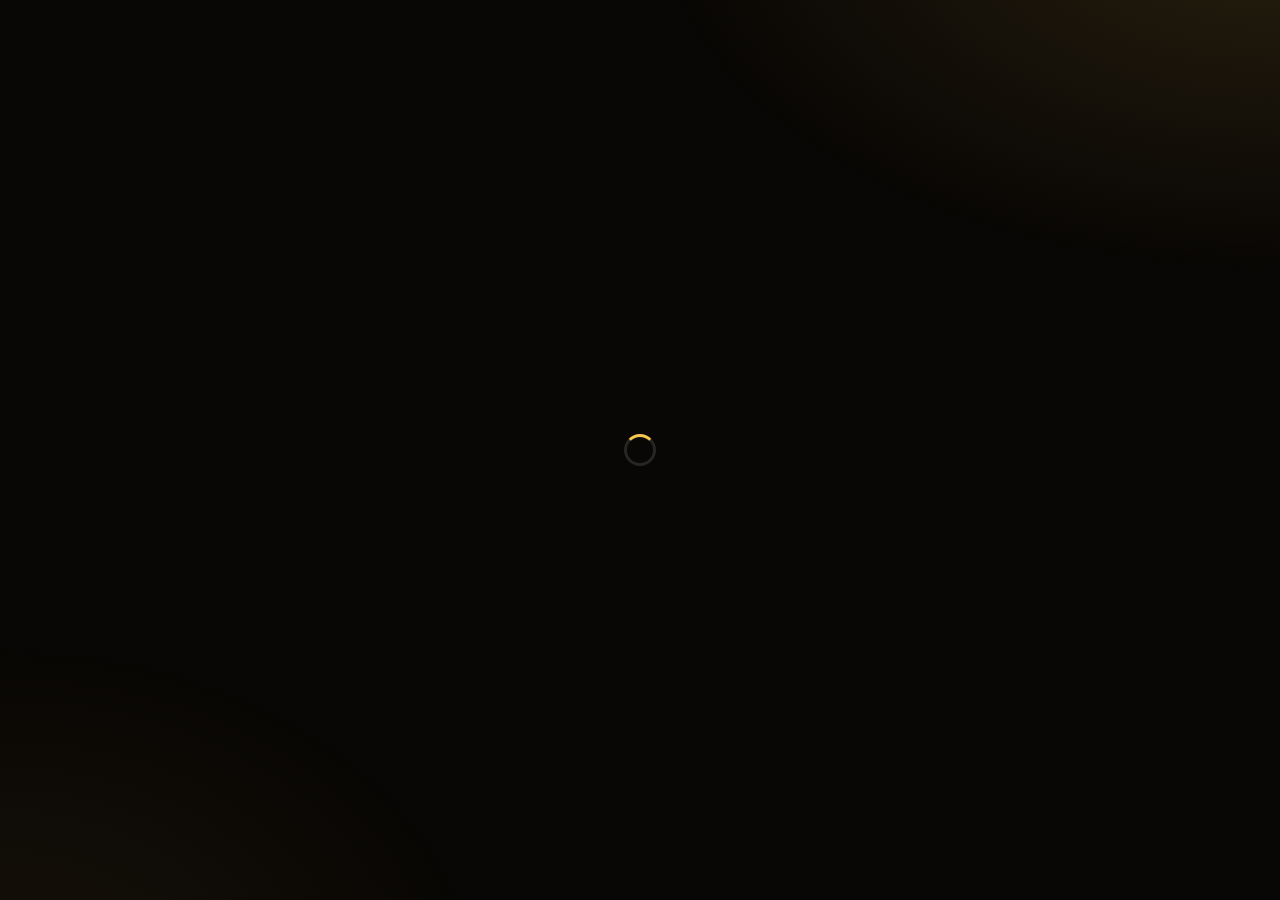
==== commit 317040ba: "v3.20.1: backup without nodepins, Iran relays without VPN, faster first load, DNS button - backup: t" ====
--- a/assets/web/index.html
+++ b/assets/web/index.html
@@ -2093,9 +2093,9 @@
 /* phones: bottom tab bar and a sheet with the rest */
 
 @media(max-width:899px){
- body.k38 .mbar.k38bar{position:fixed;top:auto;bottom:0;left:0;right:0;z-index:40;overflow-x:auto;overflow-y:hidden;-webkit-overflow-scrolling:touch;overscroll-behavior-x:contain;scroll-snap-type:x proximity;touch-action:pan-x;gap:2px;padding:6px max(10px,env(safe-area-inset-right,0px)) calc(6px + env(safe-area-inset-bottom,0px)) max(10px,env(safe-area-inset-left,0px));
+ body.k38 .mbar.k38bar{position:fixed;top:auto;bottom:0;left:0;right:0;z-index:40;overflow-x:auto;overflow-y:hidden;-webkit-overflow-scrolling:touch;overscroll-behavior-x:contain;touch-action:pan-x;gap:2px;padding:6px max(10px,env(safe-area-inset-right,0px)) calc(6px + env(safe-area-inset-bottom,0px)) max(10px,env(safe-area-inset-left,0px));
   background:color-mix(in srgb,var(--c1) 90%,transparent);backdrop-filter:blur(16px);-webkit-backdrop-filter:blur(16px);border-top:1px solid var(--gb);border-bottom:0}
- body.k38 .mbar.k38bar a,body.k38 .mbar.k38bar button{flex:0 0 auto;min-width:72px;scroll-snap-align:start;white-space:nowrap;flex-direction:column;gap:2px;justify-content:center;padding:6px 8px;border:0;background:transparent;color:var(--s);font-size:10.5px;border-radius:12px}
+ body.k38 .mbar.k38bar a,body.k38 .mbar.k38bar button{flex:0 0 auto;min-width:72px;white-space:nowrap;flex-direction:column;gap:2px;justify-content:center;padding:6px 8px;border:0;background:transparent;color:var(--s);font-size:10.5px;border-radius:12px}
  body.k38 .mbar.k38bar svg{color:inherit}
  body.k38 .mbar.k38bar .on{color:var(--a);background:transparent}
  body.k38.light .mbar.k38bar .on{color:var(--ad)}
@@ -2998,6 +2998,10 @@
 @keyframes kdrmspin{to{transform:rotate(360deg)}}
 
 @media(prefers-reduced-motion:reduce){#kdrm{transition:none}.kdrm-sp,.kdrm-r i{animation:none}}
+.kboot{min-height:100vh;display:grid;place-items:center}
+.kboot i{width:32px;height:32px;border-radius:50%;border:3px solid rgba(128,128,128,.25);border-top-color:var(--a,#d4a24c);animation:kbspin .8s linear infinite}
+@keyframes kbspin{to{transform:rotate(360deg)}}
+@media(prefers-reduced-motion:reduce){.kboot i{animation-duration:2.4s}}
 </style>
 </head>
 <body>
@@ -3007,7 +3011,9 @@
 <linearGradient id="gFa" x1="0" y1="0" x2="0" y2="1"><stop offset="0" style="stop-color:var(--a);stop-opacity:.42"/><stop offset="1" style="stop-color:var(--a);stop-opacity:0"/></linearGradient>
 <linearGradient id="gFb" x1="0" y1="0" x2="0" y2="1"><stop offset="0" style="stop-color:var(--info);stop-opacity:.34"/><stop offset="1" style="stop-color:var(--info);stop-opacity:0"/></linearGradient>
 </defs></svg>
-<div id="app"></div>
+<script>try{if(localStorage.getItem('kk_theme')=='light')document.body.classList.add('light')}catch(e){}</script>
+<!-- shown until the script and /api/me are in, so a slow phone never sees an empty black page -->
+<div id="app"><div class="kboot" role="status" aria-label="Loading"><i></i></div></div>
 <div class="modal" id="modal"><div class="mbox" id="mbox"></div></div>
 <div id="toast"></div>
 <script type="text/plain" id="scanTpl">
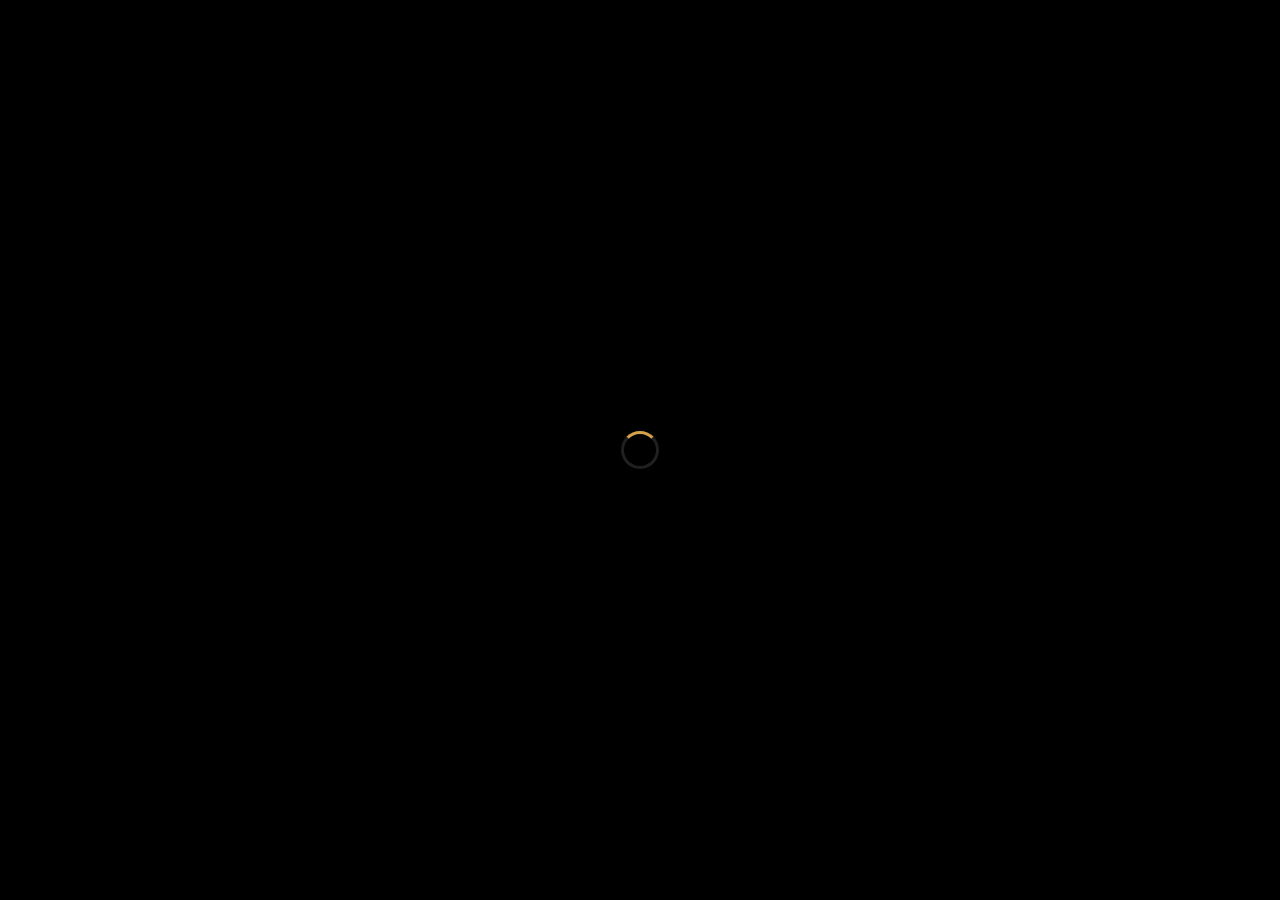
==== commit e762f4ad: "v3.21.1: CSS in its own cached file, dead CSS removed, one set of widths, page timers, weak-connecti" ====
--- a/assets/web/index.html
+++ b/assets/web/index.html
@@ -7,2997 +7,9 @@
 <meta name="theme-color" content="#0b0906">
 <title>Kanki Panel</title>
 <link rel="icon" href="data:image/svg+xml,%3Csvg%20xmlns%3D%22http%3A%2F%2Fwww.w3.org%2F2000%2Fsvg%22%20viewBox%3D%220%200%2064%2064%22%3E%3Cdefs%3E%3ClinearGradient%20id%3D%22g%22%20x1%3D%220%22%20y1%3D%220%22%20x2%3D%221%22%20y2%3D%221%22%3E%3Cstop%20offset%3D%220%22%20stop-color%3D%22%23FFE9A6%22%2F%3E%3Cstop%20offset%3D%221%22%20stop-color%3D%22%23B8862B%22%2F%3E%3C%2FlinearGradient%3E%3C%2Fdefs%3E%3Crect%20x%3D%222.5%22%20y%3D%222.5%22%20width%3D%2259%22%20height%3D%2259%22%20rx%3D%2217%22%20fill%3D%22%230f0b06%22%20stroke%3D%22url%28%23g%29%22%20stroke-width%3D%222.2%22%2F%3E%3Cpath%20d%3D%22M23%2017v30M42%2017.5L25.5%2032.5%2042.5%2047%22%20fill%3D%22none%22%20stroke%3D%22url%28%23g%29%22%20stroke-width%3D%226.5%22%20stroke-linecap%3D%22round%22%20stroke-linejoin%3D%22round%22%2F%3E%3Ccircle%20cx%3D%2243%22%20cy%3D%2216.5%22%20r%3D%224.4%22%20fill%3D%22%23FFE9A6%22%2F%3E%3Ccircle%20cx%3D%2243.5%22%20cy%3D%2247.5%22%20r%3D%224.4%22%20fill%3D%22%23FFE9A6%22%2F%3E%3C%2Fsvg%3E">
+<link rel="stylesheet" href="/assets/kanki-panel.css">
 <style>
-/* Kanki Panel: the whole look in one stylesheet */
-@font-face{font-family:Vazirmatn;src:url(/assets/vazirmatn.woff) format("woff");font-weight:100 900;font-style:normal;font-display:swap}
-
-:root{--a:#F5C451;--al:#FFE9A6;--ad:#B8862B;--ok:#3ddc97;--bad:#ff6b6b;--warn:#ffb547;--info:#6fb6ff;--t:#F7F1E3;--s:#A89C82}
-
-body.c-turquoise{--a:#2fd6d6;--al:#9ff3f3;--ad:#1590a8;--ln:rgba(47,214,214,.2)}
-
-body.c-violet{--a:#a78bfa;--al:#ddd3ff;--ad:#6d4fd8;--ln:rgba(167,139,250,.22)}
-
-body.c-emerald{--a:#34d399;--al:#b7f5dc;--ad:#119068;--ln:rgba(52,211,153,.2)}
-
-body.c-rose{--a:#fb7185;--al:#ffd0d7;--ad:#c23a55;--ln:rgba(251,113,133,.22)}
-
-*{box-sizing:border-box;-webkit-tap-highlight-color:transparent}
-
-html,body{margin:0}
-
-body{min-height:100vh;background-attachment:fixed;color:var(--t);font-family:Vazirmatn,"Segoe UI",Tahoma,sans-serif;-webkit-font-smoothing:antialiased;text-rendering:optimizeLegibility}
-
-body:before{content:"";position:fixed;inset:0;pointer-events:none;background:radial-gradient(circle at 50% -10%,color-mix(in srgb,var(--a) 18%,transparent),transparent 55%)}
-
-a{color:var(--a)}
-
-.ltr{direction:ltr;unicode-bidi:isolate}
-
-header{position:sticky;top:0;z-index:5;display:flex;align-items:center;gap:8px;padding:10px 14px;background:color-mix(in srgb,var(--bg1) 85%,transparent);backdrop-filter:blur(10px);border-bottom:1px solid var(--ln)}
-
-.logo{width:38px;height:38px;border-radius:12px;background:linear-gradient(145deg,var(--al),var(--a),var(--ad));color:#1a1206;font-weight:900;font-size:18px;display:flex;align-items:center;justify-content:center;box-shadow:0 0 16px color-mix(in srgb,var(--a) 40%,transparent)}
-
-.sp{flex:1}
-
-.ib{border:1px solid var(--ln);color:var(--t);min-width:36px;height:34px;padding:0 9px;cursor:pointer;font:inherit;font-size:12px;display:inline-flex;align-items:center;justify-content:center;gap:5px}
-
-.ib.on{background:var(--a);font-weight:800}
-
-.dot{width:7px;height:7px;border-radius:50%;background:var(--s);display:inline-block}
-
-.dot.g{background:var(--ok)}
-
-.dot.r{background:var(--bad)}
-
-.dot.y{background:var(--warn)}
-
-nav.side{position:fixed;top:0;bottom:0;inset-inline-start:0;z-index:8;transform:translateX(calc(var(--dir,1)*100%));transition:.25s;overflow:auto}
-
-html[dir=rtl] nav.side{--dir:1}
-
-html[dir=ltr] nav.side{--dir:-1}
-
-nav.side.on{transform:none}
-
-nav.side a{display:flex;align-items:center;color:var(--t);text-decoration:none}
-
-nav.side a.on,nav.side a:hover{background:color-mix(in srgb,var(--a) 16%,transparent);color:var(--a)}
-
-.shade{position:fixed;inset:0;background:rgba(0,0,0,.5);z-index:7;display:none}
-
-.shade.on{display:block}
-
-main{max-width:1100px;margin:auto;padding:16px 14px 60px}
-
-.ph{display:flex;justify-content:space-between;gap:10px;flex-wrap:wrap}
-
-.ph h2{margin:0}
-
-.ph p{margin:3px 0 0;color:var(--s)}
-
-.card{background:linear-gradient(var(--c1),var(--c2));border:1px solid var(--ln);box-shadow:0 8px 26px rgba(0,0,0,.22)}
-
-.card h3{margin:0 0 4px}
-
-.card .sub{color:var(--s);margin:0 0 12px}
-
-.g2{display:grid;grid-template-columns:repeat(2,1fr);gap:12px}
-
-.g3{display:grid;grid-template-columns:repeat(3,1fr);gap:10px}
-
-.g4{display:grid;grid-template-columns:repeat(4,1fr);gap:10px}
-
-@media(max-width:820px){.g2,.g4{grid-template-columns:1fr 1fr}.g3{grid-template-columns:1fr 1fr}}
-
-@media(max-width:520px){.g2{grid-template-columns:1fr}}
-
-.stat{background:linear-gradient(var(--c1),var(--c2));border:1px solid var(--ln);border-radius:18px;padding:14px;display:flex;justify-content:space-between;align-items:center}
-
-.stat small{color:var(--s);display:block}
-
-.stat b{font-size:26px;display:block;margin-top:4px}
-
-.stat i{font-style:normal;width:38px;height:38px;border-radius:12px;display:flex;align-items:center;justify-content:center;border:1px solid var(--ln);font-size:16px}
-
-.pc{border:1px solid var(--ln);border-radius:14px;padding:10px 12px;display:flex;justify-content:space-between}
-
-.btn{background:linear-gradient(var(--al),var(--a),var(--ad));color:#1a1206;border:0;font:inherit;font-weight:800;cursor:pointer}
-
-.btn:disabled{opacity:.5}
-
-.b2{color:var(--t);border:1px solid var(--ln);border-radius:12px;padding:9px 12px;font:inherit;cursor:pointer;font-size:13px}
-
-.b2:hover{border-color:var(--a)}
-
-.b2:disabled,.btn:disabled{opacity:.4;cursor:not-allowed;filter:grayscale(.6)}
-
-.li button,.row button{white-space:nowrap}
-
-.b2.on{background:color-mix(in srgb,var(--a) 18%,transparent);color:var(--a);border-color:var(--a)}
-
-.bd{color:var(--bad);border-color:color-mix(in srgb,var(--bad) 40%,transparent);background:color-mix(in srgb,var(--bad) 10%,transparent)}
-
-label.f{display:block}
-
-input,select,textarea{width:100%;color:var(--t);font:inherit;outline:none}
-
-input:focus,select:focus,textarea:focus{border-color:var(--a)}
-
-input[type=checkbox],input[type=radio]{width:auto;accent-color:var(--a)}
-
-textarea{min-height:80px;resize:vertical}
-
-.chk{display:inline-flex;align-items:center;gap:7px;border:1px solid var(--ln);border-radius:12px;padding:8px 10px;margin:3px;cursor:pointer;font-size:13px}
-
-.row{display:flex;gap:8px;align-items:center;flex-wrap:wrap}
-
-.tools{display:grid;gap:8px;margin-bottom:10px}
-
-.tags{display:flex;gap:5px;flex-wrap:wrap;margin:8px 0}
-
-.tag{border:1px solid var(--ln);border-radius:9px;padding:2px 8px;font-size:11px;color:var(--s)}
-
-.trk{height:6px;border-radius:9px;background:rgba(127,127,127,.2);overflow:hidden;margin-top:6px}
-
-.fil{height:100%;background:linear-gradient(90deg,var(--ad),var(--a));border-radius:9px}
-
-.fil.hot{background:linear-gradient(90deg,#d9822b,var(--bad))}
-
-.acts{display:grid;grid-template-columns:repeat(5,1fr);gap:6px;margin-top:8px}
-
-.acts button{border:1px solid var(--ln);border-radius:11px;padding:8px 0;background:transparent;color:var(--t);cursor:pointer;font-size:14px}
-
-.acts .x{color:var(--bad)}
-
-html[dir=rtl] .sw input:checked+span:before{transform:translateX(-20px)}
-
-.ncards{display:grid;grid-template-columns:repeat(auto-fill,minmax(320px,1fr))}
-
-.ncards .g2{grid-template-columns:1fr 1fr}
-
-.ncards .g3{grid-template-columns:repeat(3,1fr)}
-
-.badge{font-size:11px;border-radius:9px;padding:2px 8px;border:1px solid var(--ln)}
-
-.badge.g{color:var(--ok);border-color:color-mix(in srgb,var(--ok) 40%,transparent)}
-
-.badge.r{color:var(--bad);border-color:color-mix(in srgb,var(--bad) 40%,transparent)}
-
-.badge.y{color:var(--warn);border-color:color-mix(in srgb,var(--warn) 40%,transparent)}
-
-.list{display:flex;flex-direction:column;gap:6px;max-height:360px;overflow:auto}
-
-.li{border:1px solid var(--ln);border-radius:12px;padding:8px 10px;display:flex;justify-content:space-between;align-items:center;gap:8px;font-size:12px}
-
-.li small{color:var(--s);display:block}
-
-.modal{position:fixed;inset:0;background:rgba(0,0,0,.6);display:none;align-items:center;justify-content:center;padding:14px}
-
-.modal.on{display:flex}
-
-.mbox{border:1px solid var(--ln);border-radius:20px;padding:16px;max-height:92vh;overflow:auto}
-
-.mh{display:flex;justify-content:space-between;align-items:flex-start;margin-bottom:8px}
-
-.mh small{color:var(--s);display:block}
-
-.box{border:1px solid var(--ln);padding:10px;margin:10px 0}
-
-.box>b{display:block;margin-bottom:6px}
-
-pre{direction:ltr;text-align:left;white-space:pre-wrap;word-break:break-all;background:var(--in);padding:10px;border-radius:12px;font-size:11px}
-
-.qr{background:#fff;border-radius:14px;padding:10px;display:flex;justify-content:center}
-
-.qr img,.qr svg{width:min(260px,70vw);height:auto}
-
-#toast{position:fixed;bottom:18px;left:50%;transform:translateX(-50%);background:var(--a);color:#1a1206;padding:9px 16px;border-radius:12px;font-weight:800;display:none;max-width:90vw}
-
-#toast.e{background:var(--bad);color:#fff}
-
-.login{max-width:380px;margin:12vh auto;padding:0 14px}
-
-.login .logo{width:64px;height:64px;font-size:30px;margin:0 auto 12px;border-radius:20px}
-
-.muted{color:var(--s);font-size:12px}
-
-.pager{display:flex;justify-content:center;gap:6px;margin-top:12px}
-
-.strip{display:flex;flex-wrap:nowrap;gap:5px;align-items:center;padding:7px;overflow-x:auto;scrollbar-width:none;margin-bottom:10px;border-radius:14px}
-
-.strip::-webkit-scrollbar{display:none}
-
-.strip .sp{flex:1}
-
-.sc{display:inline-flex;align-items:center;gap:4px;border:1px solid var(--ln);border-radius:9px;padding:3px 7px;font-size:11px;flex:none;background:var(--in);white-space:nowrap}
-
-.sc b{font-size:12px}
-
-.sc.pr{color:var(--s)}
-
-.sc.pr b{color:var(--t)}
-
-.sc.tot{border-color:var(--a)}
-
-.tools{grid-template-columns:1fr auto auto auto}
-
-.up{position:relative;display:flex;align-items:center;gap:7px;border:1px solid var(--ln);border-radius:12px;padding:9px 10px 11px;background:linear-gradient(var(--c1),var(--c2));color:var(--t);cursor:pointer;font:inherit;min-width:0;overflow:hidden}
-
-.up:hover{border-color:var(--a)}
-
-.up.sel{border-color:var(--a);box-shadow:0 0 0 2px color-mix(in srgb,var(--a) 35%,transparent)}
-
-.up.st-disabled{opacity:.55}
-
-.up .nm{flex:1;min-width:0;overflow:hidden;text-overflow:ellipsis;white-space:nowrap;direction:ltr;text-align:start;font-weight:700;font-size:13px}
-
-.up small{color:var(--s);font-size:10px}
-
-.up .ub{position:absolute;left:8px;right:8px;bottom:4px;height:3px;border-radius:3px;background:rgba(127,127,127,.18)}
-
-.up .ub i{display:block;height:100%;border-radius:3px;background:var(--a)}
-
-.up.st-finished .ub i{background:var(--warn)}
-
-.up.st-disabled .ub i{background:var(--bad)}
-
-.g2f{display:grid;grid-template-columns:1fr 1fr;gap:0 8px}
-
-.g2f .full{grid-column:1/-1}
-
-.chips{margin-top:6px}
-
-.chips .chk{padding:6px 8px;font-size:12px}
-
-.g3s{display:grid;grid-template-columns:1.3fr 1fr 1fr;gap:6px;margin:6px 0}
-
-.g3s>div{border:1px solid var(--ln);border-radius:12px;padding:8px;min-width:0}
-
-.g3s small{display:block;color:var(--s);font-size:10px}
-
-.g3s b{display:block;font-size:13px;margin:2px 0;white-space:nowrap;overflow:hidden;text-overflow:ellipsis}
-
-details.box summary{cursor:pointer;list-style:none}
-
-details.box summary::-webkit-details-marker{display:none}
-
-.mbox{width:min(460px,100%)}
-
-.mbox input:not([type=checkbox]):not([type=radio]){padding:8px 10px}
-
-@media(max-width:620px){.tools{grid-template-columns:1fr auto auto}.tools #q{grid-column:1/-1}}
-
-.hide{display:none!important}
-
-.warnbox{border:1px solid color-mix(in srgb,var(--warn) 50%,transparent);color:var(--warn);border-radius:12px;padding:8px 10px;font-size:12px;margin:8px 0}
-
-/* ===== v2.1: live dashboard + users, Kanki gold ===== */
-
-body{font-variant-numeric:tabular-nums}
-
-.card{box-shadow:inset 0 1px 0 rgba(255,233,166,.05),0 8px 26px rgba(0,0,0,.22)}
-
-button:focus-visible,select:focus-visible,input:focus-visible,a:focus-visible{outline:2px solid var(--al);outline-offset:2px}
-
-@media(min-width:900px){
- nav.side{transform:none!important}
- nav.side>.row:first-child{display:none}.shade{display:none!important}
- main{margin:0;padding-inline:22px}
-}
-
-@media(max-width:620px){.modal{align-items:flex-end;padding:0}.mbox{width:100%!important;border-radius:22px 22px 0 0;max-height:94vh;padding-bottom:calc(16px + env(safe-area-inset-bottom))}}
-
-.mbox.wide{width:min(580px,100%)}
-
-/* ---- live indicator ---- */
-
-.live{display:inline-flex;align-items:center;gap:7px;font-size:12px;color:var(--s);padding:5px 11px;border:1px solid var(--ln);border-radius:20px;white-space:nowrap}
-
-.live i{width:8px;height:8px;border-radius:50%;background:var(--ok);animation:lp 2s infinite}
-
-.live.off i{background:var(--s);animation:none}
-
-.live.bad i{background:var(--bad);animation:none}
-
-@keyframes lp{0%{box-shadow:0 0 0 0 color-mix(in srgb,var(--ok) 55%,transparent)}70%{box-shadow:0 0 0 7px transparent}100%{box-shadow:0 0 0 0 transparent}}
-
-@media(prefers-reduced-motion:reduce){.live i{animation:none}.rf{transition:none!important}}
-
-/* ---- KPI strip ---- */
-
-.kpis{display:grid;grid-template-columns:repeat(3,1fr);gap:8px;margin-bottom:12px}
-
-@media(min-width:760px){.kpis{grid-template-columns:repeat(6,1fr)}}
-
-.kpi{background:linear-gradient(var(--c1),var(--c2));border:1px solid var(--ln);border-radius:16px;padding:10px 11px;text-align:start;color:var(--t);font:inherit;cursor:pointer;display:flex;flex-direction:column;gap:3px;min-width:0}
-
-.kpi:hover{border-color:var(--a)}
-
-.kpi small{color:var(--s);font-size:11px;white-space:nowrap;overflow:hidden;text-overflow:ellipsis}
-
-.kpi b{font-size:21px;line-height:1.15}
-
-.kpi.g b{color:var(--ok)}
-
-.kpi.y b{color:var(--warn)}
-
-.kpi.r b{color:var(--bad)}
-
-.kpi.a b{color:var(--a)}
-
-/* ---- gauges ---- */
-
-.gg{display:grid;grid-template-columns:repeat(2,1fr);margin-bottom:12px}
-
-@media(min-width:900px){.gg{grid-template-columns:repeat(4,1fr)}}
-
-.gc{background:linear-gradient(var(--c1),var(--c2));border:1px solid var(--ln);min-width:0;overflow:hidden;box-shadow:inset 0 1px 0 rgba(255,233,166,.05)}
-
-.gc.warm{border-color:color-mix(in srgb,var(--warn) 45%,transparent)}
-
-.gc.hot{border-color:color-mix(in srgb,var(--bad) 55%,transparent)}
-
-.gh{display:flex;align-items:center;gap:7px;color:var(--s)}
-
-.gh b{color:var(--t)}
-
-.gb{display:flex;align-items:center}
-
-.ring{flex:none;direction:ltr}
-
-.rb{fill:none;stroke:rgba(127,127,127,.2);stroke-width:7}
-
-.rf{fill:none;stroke:url(#gGold);stroke-width:7;stroke-linecap:round;transition:stroke-dasharray .7s ease}
-
-.gc.warm .rf{stroke:var(--warn)}
-
-.gc.hot .rf{stroke:var(--bad)}
-
-.rt{fill:var(--t);font-weight:800}
-
-.gi{min-width:0}
-
-.gi b{display:block;white-space:nowrap;overflow:hidden;text-overflow:ellipsis}
-
-.gi small{display:block;color:var(--s)}
-
-.ch{height:54px;margin-top:6px;direction:ltr}
-
-.ch svg{width:100%;height:100%;display:block}
-
-.ch.tall{height:132px;margin-top:10px}
-
-.ar-a{fill:url(#gFa)}
-
-.ar-b{fill:url(#gFb)}
-
-.ln-a,.ln-b{fill:none;stroke-width:2;vector-effect:non-scaling-stroke;stroke-linejoin:round;stroke-linecap:round}
-
-.ln-a{stroke:var(--a)}
-
-.ln-b{stroke:var(--info)}
-
-.gridl{stroke:rgba(127,127,127,.18);stroke-width:1;vector-effect:non-scaling-stroke;stroke-dasharray:3 4}
-
-/* ---- network / connections ---- */
-
-.dwide{align-items:stretch;margin-bottom:12px}
-
-.dwide .card{margin:0}
-
-.nh{display:flex;justify-content:space-between;align-items:flex-start;gap:10px;flex-wrap:wrap}
-
-.nh h3{margin:0}
-
-.nbig{display:flex;gap:18px}
-
-.nbig small{display:block;color:var(--s);font-size:11px}
-
-.nbig b{font-size:22px;line-height:1.25;white-space:nowrap}
-
-.nbig .dn b{color:var(--a)}
-
-.nbig .upl b{color:var(--info)}
-
-.nf{display:flex;flex-wrap:wrap;gap:6px 14px;color:var(--s)}
-
-.nf b{color:var(--t);font-weight:700}
-
-/* ---- services ---- */
-
-.svcs{display:flex;flex-direction:column;gap:8px}
-
-.svc{display:grid;grid-template-columns:1fr auto;gap:8px 10px;align-items:center;border:1px solid var(--ln);border-radius:14px;padding:10px 12px;background:var(--in)}
-
-.sn{display:flex;align-items:center;gap:9px;min-width:0}
-
-.sn b{display:block;font-size:13px}
-
-.sn small{display:block;color:var(--s);font-size:10px}
-
-.sbtn{grid-column:1/-1;display:grid;grid-template-columns:repeat(3,1fr);gap:6px}
-
-@media(min-width:700px){.svc{grid-template-columns:1fr auto auto}.sbtn{grid-column:auto;display:flex}}
-
-.sb{border:1px solid var(--ln);background:transparent;color:var(--t);border-radius:10px;padding:7px 11px;font:inherit;font-size:12px;cursor:pointer;white-space:nowrap}
-
-.sb:hover:not(:disabled){border-color:var(--a);color:var(--a)}
-
-.sb.on:not(:disabled){color:var(--ok);border-color:color-mix(in srgb,var(--ok) 45%,transparent)}
-
-.sb.off:not(:disabled){color:var(--bad);border-color:color-mix(in srgb,var(--bad) 45%,transparent)}
-
-.sb:disabled{opacity:.35;cursor:not-allowed}
-
-/* ---- users: toolbar ---- */
-
-button.sc{font:inherit;font-size:11px;color:var(--t);cursor:pointer}
-
-.sc.act{border-color:var(--a);background:color-mix(in srgb,var(--a) 14%,transparent)}
-
-.utools{display:grid;grid-template-columns:repeat(3,1fr);gap:8px;margin-bottom:8px}
-
-.utools .srch{grid-column:1/-1;position:relative}
-
-.utools .srch input{padding-inline-end:36px}
-
-.utools .srch button{position:absolute;inset-inline-end:6px;top:50%;transform:translateY(-50%);border:0;background:transparent;color:var(--s);width:26px;height:26px;border-radius:8px;cursor:pointer;font-size:14px}
-
-.utools select{padding:9px 8px;font-size:13px;text-overflow:ellipsis}
-
-@media(min-width:760px){.utools{grid-template-columns:minmax(220px,1fr) 150px 150px 150px}.utools .srch{grid-column:auto}}
-
-.selbar{display:flex;align-items:center;gap:10px;margin:2px 2px 10px;color:var(--s);font-size:12px}
-
-.selbar label{display:inline-flex;align-items:center;gap:8px;cursor:pointer;color:var(--t);font-size:13px}
-
-/* ---- users: checkbox ---- */
-
-.ck{position:relative;flex:none;width:22px;height:22px;display:inline-block;cursor:pointer}
-
-.ck input{position:absolute;inset:0;opacity:0;width:100%;height:100%;margin:0;padding:0;border:0;cursor:pointer}
-
-.ck i{position:absolute;inset:0;border:1.5px solid color-mix(in srgb,var(--a) 55%,transparent);border-radius:7px;transition:.15s}
-
-.ck input:checked+i{background:var(--a);border-color:var(--a)}
-
-.ck input:checked+i:after{content:"";position:absolute;left:6px;top:2px;width:6px;height:11px;border:solid #1a1206;border-width:0 2.4px 2.4px 0;transform:rotate(45deg)}
-
-.ck input:indeterminate+i{background:color-mix(in srgb,var(--a) 30%,transparent)}
-
-.ck input:indeterminate+i:after{content:"";position:absolute;left:4px;top:8.5px;width:11px;height:2.4px;background:var(--a)}
-
-.ck input:focus-visible+i{outline:2px solid var(--al);outline-offset:2px}
-
-/* ---- users: cards ---- */
-
-.u-st{font-size:10.5px;padding:2px 8px;border-radius:8px;border:1px solid;white-space:nowrap}
-
-.u-st.g{color:var(--ok);border-color:color-mix(in srgb,var(--ok) 45%,transparent);background:color-mix(in srgb,var(--ok) 9%,transparent)}
-
-.u-st.y{color:var(--warn);border-color:color-mix(in srgb,var(--warn) 45%,transparent);background:color-mix(in srgb,var(--warn) 9%,transparent)}
-
-.u-st.r{color:var(--bad);border-color:color-mix(in srgb,var(--bad) 45%,transparent);background:color-mix(in srgb,var(--bad) 9%,transparent)}
-
-.ptag{font-size:11px;padding:2px 9px;border-radius:7px;color:var(--pc);border:1px solid color-mix(in srgb,var(--pc) 50%,transparent);background:color-mix(in srgb,var(--pc) 11%,transparent)}
-
-.ptag.none{--pc:var(--s)}
-
-.qb5{display:grid;grid-template-columns:repeat(5,1fr);gap:6px}
-
-.qb5 button{display:flex;flex-direction:column;align-items:center;gap:3px;border:1px solid var(--ln);border-radius:12px;padding:8px 0 6px;background:transparent;color:var(--t);cursor:pointer;font:inherit}
-
-.qb5 button span{font-size:10px;color:var(--s);line-height:1}
-
-.qb5 button:hover{border-color:var(--a);color:var(--a)}
-
-.qb5 .x{color:var(--bad)}
-
-.qb5 .x:hover{border-color:var(--bad);color:var(--bad)}
-
-.empty2{grid-column:1/-1;text-align:center;color:var(--s);padding:34px 10px;border:1px dashed var(--ln);border-radius:18px}
-
-.empty2 .btn{margin-top:12px}
-
-/* ---- users: pager + bulk ---- */
-
-.pager2{display:flex;align-items:center;justify-content:center;gap:5px;flex-wrap:wrap;margin-top:14px}
-
-.pager2 .b2{min-width:34px;height:34px;padding:0 9px}
-
-.pager2 .dots{color:var(--s);padding:0 3px}
-
-.pager2 select{width:auto;padding:6px 8px;font-size:12px}
-
-.bulk{position:sticky;bottom:12px;z-index:6;margin-top:12px;display:flex;flex-wrap:wrap;align-items:center;gap:6px;padding:9px 10px;border-radius:18px;background:color-mix(in srgb,var(--c1) 94%,transparent);backdrop-filter:blur(10px);border:1px solid var(--a);box-shadow:0 10px 30px rgba(0,0,0,.45)}
-
-.bulk .cnt{font-weight:800;color:var(--a);margin-inline-end:auto;padding:0 4px}
-
-.bulk .b2{padding:7px 10px;font-size:12px}
-
-/* ---- edit sheet ---- */
-
-.jd{display:grid;gap:6px}
-
-.qchips{display:flex;flex-wrap:wrap;align-items:center;gap:6px;margin-top:7px}
-
-.qchips .muted{font-size:11px;margin-inline-end:2px}
-
-.qchips button{border:1px solid var(--ln);background:transparent;color:var(--t);border-radius:10px;padding:5px 10px;font:inherit;font-size:12px;cursor:pointer}
-
-.qchips button:hover{border-color:var(--a);color:var(--a)}
-
-.lk{direction:ltr;text-align:left;font-size:11px;word-break:break-all;background:var(--in);border:1px solid var(--ln);border-radius:10px;padding:8px;margin:6px 0 8px;color:var(--s)}
-
-.pchk{display:inline-flex;align-items:center;gap:7px;border:1px solid var(--ln);border-radius:11px;padding:7px 10px;margin:3px;cursor:pointer;font-size:13px}
-
-.pchk i{width:8px;height:8px;border-radius:50%;background:var(--pc)}
-/* «Which tunnel?»: one row per protocol; on a phone each row is a small card */
-.tguide{display:grid;gap:6px}
-.tgr{display:grid;grid-template-columns:1.2fr 1.3fr 1.2fr 1.2fr .9fr;gap:8px;align-items:center;padding:9px 10px;border:1px solid var(--ln);border-radius:12px;background:var(--in);font-size:12.5px}
-.tgr.tgh{background:none;border:0;padding:0 10px;color:var(--s);font-size:11.5px}
-.tgr .tgp{font-size:13px}
-.tgr .tgx{color:var(--bad)}
-.tgr .tgb button{white-space:nowrap}
-.tgr .tgw{grid-column:1/-1;color:var(--s);font-size:11.5px}
-@media (max-width:620px){.tgr{grid-template-columns:1fr}.tgr.tgh{display:none}.tgr [data-l]::before{content:attr(data-l) ": ";color:var(--s);font-size:11px}}
-/* the tunnel forms: one button per core of the exit server (its ports in or out of the port boxes) */
-.corechips{display:flex;flex-wrap:wrap;gap:6px;margin:8px 0 6px}
-.cchip{display:inline-flex;align-items:center;gap:7px;background:var(--in);color:var(--t);border:1px solid var(--ln);border-radius:999px;padding:7px 14px;font:inherit;font-size:13px;cursor:pointer}
-.cchip i{width:8px;height:8px;border-radius:50%;background:var(--pc);opacity:.45}
-.cchip b{font-size:13px;white-space:nowrap}
-.cchip.on{border-color:var(--pc);background:color-mix(in srgb,var(--pc) 14%,transparent);box-shadow:0 0 0 1px var(--pc)}
-.cchip.on i{opacity:1;box-shadow:0 0 8px var(--pc)}
-.cchip:disabled{opacity:.4;cursor:default}
-
-.bad2{color:var(--bad)}
-
-/* ---- v2.1 polish: phones, sheets, alignment ---- */
-
-html{scroll-padding-top:72px}
-
-/* light mode: darker accents so text stays readable on cream */
-
-body.light{--ok:#12915b;--warn:#b86e00;--bad:#d23c3c;--info:#2f7fd6}
-
-body.light .nbig .dn b,body.light .kpi.a b,body.light .bulk .cnt,body.light a{color:var(--ad)}
-
-body.light .ln-a{stroke:var(--ad)}
-
-.logo{flex:none}
-
-.mbox{background:linear-gradient(var(--c1),var(--c2)),var(--bg1)}
-
-.jd{grid-template-columns:1fr 128px auto}
-
-html[dir=rtl] .g3s b.ltr{text-align:right}
-
-@media(max-width:520px){
- header{gap:5px;padding:8px 10px}
- .uv{display:none}
- .ib.on[data-l]{display:none}
- .ring{width:62px;height:62px}.gb{gap:8px}
- .gi b{white-space:normal;overflow:visible;font-size:12px;line-height:1.45}
- .g3s{grid-template-columns:1fr 1fr}.g3s>div:first-child{grid-column:1/-1}
- .nbig{gap:14px}.nbig b{font-size:19px}
- .ph h2{font-size:20px}
-}
-
-/* ---- v2.2: icons, logo, name boxes, nodes card, join ---- */
-
-.logo.has-img{background:none;box-shadow:none;padding:0;overflow:hidden}
-
-.logo img{width:100%;height:100%;object-fit:contain;display:block}
-
-.ib svg{display:block}
-
-nav.side a{margin-bottom:3px}
-
-.ni{width:34px;height:34px;border-radius:11px;display:grid;place-items:center;flex:none;color:var(--a);background:color-mix(in srgb,var(--a) 10%,transparent);border:1px solid var(--ln);transition:.15s}
-
-nav.side a:hover .ni{border-color:var(--a)}
-
-nav.side a.on .ni{border-color:transparent;box-shadow:0 4px 14px color-mix(in srgb,var(--a) 35%,transparent)}
-
-.gh svg{color:var(--a);display:block}
-
-.b2 svg,.btn svg{vertical-align:-3px}
-
-.okb{color:var(--ok);border-color:color-mix(in srgb,var(--ok) 45%,transparent)}
-
-/* users: small name boxes, details open on tap */
-
-.uchips{display:grid;grid-template-columns:repeat(auto-fill,minmax(150px,1fr));gap:8px}
-
-.lvs{display:flex;gap:3px;flex:none}
-
-.lvs i{font-style:normal;font-size:9.5px;font-weight:800;line-height:1;padding:3px 5px;border-radius:6px;color:#fff;background:var(--pc,#888);direction:ltr}
-
-.lvbar{display:flex;flex-wrap:wrap;gap:6px;align-items:center;margin:-4px 0 12px}
-
-.lvbar .sc{cursor:pointer}
-
-.lvbar .sc i{display:inline-block;width:8px;height:8px;border-radius:50%;background:var(--pc,#888)}
-
-.lvlist{display:flex;flex-wrap:wrap;gap:6px;margin:8px 0 2px}
-
-.lvlist span{display:inline-flex;align-items:center;gap:6px;font-size:12px;font-weight:700;padding:5px 10px;border-radius:99px;border:1px solid color-mix(in srgb,var(--pc,#888) 55%,transparent);background:color-mix(in srgb,var(--pc,#888) 14%,transparent)}
-
-.lvlist span b{color:var(--pc,#888);direction:ltr}
-
-@media(max-width:430px){.uchips{grid-template-columns:repeat(2,1fr)}}
-
-.uchip{display:flex;align-items:center;gap:8px;min-width:0;padding:11px 12px;border-radius:14px;border:1px solid var(--ln);background:linear-gradient(165deg,var(--c1),var(--c2));color:var(--t);font:inherit;font-weight:700;font-size:13px;cursor:pointer;text-align:start;transition:border-color .15s}
-
-.uchip:hover{border-color:var(--a)}
-
-.uchip .nm{flex:1;min-width:0;overflow:hidden;text-overflow:ellipsis;white-space:nowrap;direction:ltr;text-align:start}
-
-.uchip.st-disabled{opacity:.55}
-
-.uchip.sel{border-color:var(--a);box-shadow:0 0 0 2px color-mix(in srgb,var(--a) 30%,transparent)}
-
-.uchip .tick{display:none;place-items:center;width:18px;height:18px;border-radius:6px;border:1.5px solid color-mix(in srgb,var(--a) 55%,transparent);color:transparent;flex:none}
-
-.selmode .uchip .tick{display:grid}
-
-.selmode .uchip.sel .tick{background:var(--a);border-color:var(--a);color:#1a1206}
-
-#selm.on{background:var(--a);color:#1a1206}
-
-.selbar.hide{display:none}
-
-/* dashboard: nodes */
-
-.nds{display:flex;flex-direction:column;gap:8px;margin-top:12px}
-
-.nd{display:grid;grid-template-columns:auto 1fr auto;gap:6px 11px;align-items:center;width:100%;text-align:start;border:1px solid var(--ln);border-radius:14px;padding:10px 12px;background:var(--in);color:var(--t);font:inherit;cursor:pointer}
-
-.nd:hover{border-color:var(--a)}
-
-.nd .nn{min-width:0}
-
-.nd .nn b{display:block;font-size:13px}
-
-.nd .nn small{display:block;color:var(--s);font-size:10.5px;overflow:hidden;text-overflow:ellipsis;white-space:nowrap;direction:ltr;text-align:start}
-
-.nd .nb{display:flex;gap:5px;flex-wrap:wrap;justify-content:flex-end}
-
-.nd .nxw{grid-column:1/-1;display:flex;flex-wrap:wrap;gap:4px 16px;color:var(--s);font-size:11px}
-
-.nd .nx b{color:var(--t);font-weight:700}
-
-@media(min-width:620px){.nd{grid-template-columns:auto 1.6fr auto auto}.nd .nxw{grid-column:auto;display:flex;gap:18px}.nd .nx{display:block}.nd .nx small{display:block;color:var(--s);font-size:10.5px}.nd .nx b{font-size:12.5px}}
-
-/* add node: join command */
-
-.cmd{user-select:all;-webkit-user-select:all;margin:6px 0 10px;font-size:11.5px;line-height:1.7}
-
-.spin{width:14px;height:14px;border-radius:50%;border:2px solid color-mix(in srgb,var(--a) 30%,transparent);border-top-color:var(--a);animation:sp 1s linear infinite;flex:none}
-
-@keyframes sp{to{transform:rotate(360deg)}}
-
-@media(prefers-reduced-motion:reduce){.spin{animation:none}}
-
-.okc{width:38px;height:38px;border-radius:50%;display:grid;place-items:center;background:var(--ok);color:#06210f;flex:none}
-
-/* ===== v2.3: Kanki Panel — logo, neon accents, soft light theme, new pages ===== */
-
-.logo.svgl{background:none;padding:0;overflow:visible;box-shadow:none;filter:drop-shadow(0 0 8px color-mix(in srgb,var(--a) 45%,transparent))}
-
-.logo .klogo{width:100%;height:100%;display:block}
-
-.okt{color:var(--ok)}
-
-.tschk{display:grid;grid-template-columns:1fr 1fr;gap:4px 10px;margin:4px 0 2px}
-
-.chk.sm{font-size:12.5px}
-
-.chk.sm span{line-height:1.3}
-
-.tsbase{display:flex;justify-content:space-between;align-items:center;gap:8px;padding:9px 11px;border-radius:12px;border:1px solid var(--a);background:color-mix(in srgb,var(--a) 10%,transparent);margin:8px 0 2px}
-
-.tsbase b{font-size:13px}
-
-/* neon: buttons, toggles, active items glow a little in the accent color */
-
-.btn{box-shadow:inset 0 0 0 1px color-mix(in srgb,var(--al) 45%,transparent),0 0 12px color-mix(in srgb,var(--a) 50%,transparent),0 0 30px color-mix(in srgb,var(--a) 20%,transparent);transition:box-shadow .2s,transform .1s,filter .2s}
-
-.btn:hover:not(:disabled){box-shadow:inset 0 0 0 1px color-mix(in srgb,var(--al) 70%,transparent),0 0 18px color-mix(in srgb,var(--a) 70%,transparent),0 0 44px color-mix(in srgb,var(--a) 30%,transparent);filter:brightness(1.05)}
-
-.btn:active:not(:disabled){transform:translateY(1px)}
-
-.b2,.ib,.sb,.qchips button,.qb5 button,.uchip,.kpi,.psel button,.lgt button{transition:border-color .15s,box-shadow .15s,color .15s}
-
-.b2,.ib{border-color:color-mix(in srgb,var(--a) 28%,transparent)}
-
-.b2:hover:not(:disabled),.ib:hover,.sb:hover:not(:disabled),.qchips button:hover,.qb5 button:hover,.uchip:hover,.kpi:hover,.psel button:hover,.lgt button:hover{border-color:var(--a);box-shadow:0 0 10px color-mix(in srgb,var(--a) 38%,transparent),inset 0 0 10px color-mix(in srgb,var(--a) 10%,transparent)}
-
-.ib.on,.b2.on,.qb5 button.on,.psel button.on,.lgt button.on{border-color:var(--a);color:var(--a);box-shadow:0 0 12px color-mix(in srgb,var(--a) 45%,transparent),inset 0 0 10px color-mix(in srgb,var(--a) 14%,transparent)}
-
-.ib.on{color:#1a1206}
-
-.b2.bd:hover:not(:disabled),.qb5 .x:hover{border-color:var(--bad);box-shadow:0 0 10px color-mix(in srgb,var(--bad) 40%,transparent)}
-
-.okb:hover:not(:disabled){border-color:var(--ok);box-shadow:0 0 10px color-mix(in srgb,var(--ok) 40%,transparent)}
-
-.sw input:checked+span{box-shadow:0 0 12px color-mix(in srgb,var(--a) 60%,transparent)}
-
-.dot.g{box-shadow:0 0 7px var(--ok)}
-
-.dot.r{box-shadow:0 0 7px var(--bad)}
-
-.dot.y{box-shadow:0 0 7px var(--warn)}
-
-.card{border-color:color-mix(in srgb,var(--a) 20%,transparent);box-shadow:inset 0 1px 0 rgba(255,233,166,.05),0 8px 26px rgba(0,0,0,.25),0 0 24px color-mix(in srgb,var(--a) 5%,transparent)}
-
-nav.side a.on .ni{box-shadow:0 0 14px color-mix(in srgb,var(--a) 60%,transparent),0 0 30px color-mix(in srgb,var(--a) 22%,transparent)}
-
-.kpi b{text-shadow:0 0 14px color-mix(in srgb,currentColor 40%,transparent)}
-
-.fil{box-shadow:0 0 8px color-mix(in srgb,var(--a) 50%,transparent)}
-
-/* soft light theme: warm sand instead of white, gold kept readable */
-
-body.light{--t:#2b2216;--s:#75664b}
-
-body.light:not([class*="c-"]){--a:#c9952f;--al:#e9c46e;--ad:#94681a}
-
-body.light .btn{color:#22180a;box-shadow:inset 0 0 0 1px rgba(255,255,255,.35),0 3px 12px color-mix(in srgb,var(--a) 40%,transparent)}
-
-body.light .b2:hover:not(:disabled),body.light .ib:hover,body.light .uchip:hover{box-shadow:0 0 8px color-mix(in srgb,var(--a) 30%,transparent)}
-
-body.light .kpi b{text-shadow:none}
-
-/* dashboard: nodes connected badge, live log */
-
-.nd .badge.cn{display:inline-flex;align-items:center;gap:3px}
-
-.lgt{display:flex;gap:6px;margin:10px 0 8px;flex-wrap:wrap}
-
-.lgt button{border:1px solid var(--ln);background:transparent;color:var(--t);border-radius:10px;padding:5px 11px;font:inherit;font-size:12px;cursor:pointer}
-
-.lgt button b{font-weight:800;margin-inline-start:3px}
-
-.lgt .lv-e b{color:var(--bad)}
-
-.lgt .lv-d b{color:var(--info)}
-
-.lgb{direction:ltr;text-align:left;height:260px;overflow:auto;background:rgba(0,0,0,.35);border:1px solid var(--ln);border-radius:12px;padding:8px;font:11.5px/1.55 ui-monospace,SFMono-Regular,Menlo,Consolas,monospace}
-
-body.light .lgb{background:rgba(255,255,255,.55)}
-
-.lr{display:flex;gap:8px;padding:1px 0;border-bottom:1px dashed rgba(127,127,127,.12)}
-
-.lr .lt{color:var(--s);flex:none}
-
-.lr .lu{color:var(--a);flex:none;max-width:120px;overflow:hidden;text-overflow:ellipsis;white-space:nowrap}
-
-.lr .lm{white-space:pre-wrap;word-break:break-word;min-width:0}
-
-.lr.e .lm{color:var(--bad)}
-
-.lr.d .lm{color:var(--info)}
-
-/* compact user sheet */
-
-.mbox.usheet{width:min(440px,100%);padding:14px}
-
-.us-h{display:flex;align-items:center;gap:8px;min-width:0}
-
-.us-h .nm{font-size:16px;overflow:hidden;text-overflow:ellipsis;white-space:nowrap;min-width:0}
-
-.us-h .sp{flex:1}
-
-.us-tags{display:flex;flex-wrap:wrap;gap:5px;margin:8px 0}
-
-.us-st{display:grid;grid-template-columns:1.3fr 1fr 1fr;gap:6px;margin-bottom:10px}
-
-.us-st>div{border:1px solid var(--ln);border-radius:12px;padding:7px 8px;background:var(--in);min-width:0}
-
-.us-st small{display:block;color:var(--s);font-size:10.5px;white-space:nowrap;overflow:hidden;text-overflow:ellipsis}
-
-.us-st b{display:block;font-size:12.5px;white-space:nowrap;overflow:hidden;text-overflow:ellipsis;margin:1px 0}
-
-.us-st .trk{margin-top:4px}
-
-#us_p:not(:empty){margin-top:10px;border-top:1px solid var(--ln);padding-top:6px}
-
-.usheet .g2f{gap:0 8px}
-
-.usheet label.f{font-size:11.5px;margin:7px 0 3px}
-
-.usheet input,.usheet select{padding:8px 10px;font-size:13px}
-
-.usheet .qchips{margin-top:5px;gap:5px}
-
-.usheet .qchips button{padding:4px 8px;font-size:11.5px}
-
-.usheet .pchk,.usheet .chk{padding:5px 9px;font-size:12px;margin:2px}
-
-.usheet .lk{margin:5px 0 8px}
-
-.us-cfg{margin-top:10px}
-
-.us-cfg .list{max-height:220px}
-
-.lnk{display:flex;align-items:center;justify-content:center;gap:5px;width:100%;margin-top:8px;background:none;border:0;color:var(--s);font:inherit;font-size:12px;cursor:pointer;padding:6px}
-
-.lnk:hover{color:var(--a)}
-
-@media(max-width:400px){.us-st{grid-template-columns:1fr 1fr}.us-st>div:first-child{grid-column:1/-1}}
-
-/* sales bot */
-
-.bh{display:flex;align-items:center;gap:12px;min-width:0}
-
-.bav{width:46px;height:46px;border-radius:14px;display:grid;place-items:center;flex:none;color:var(--a);border:1px solid var(--ln);background:color-mix(in srgb,var(--a) 10%,transparent);box-shadow:0 0 16px color-mix(in srgb,var(--a) 25%,transparent)}
-
-.bav.big{width:64px;height:64px;border-radius:20px;margin:0 auto 6px}
-
-.bn2{flex:1;min-width:0}
-
-.bn2 b{display:block;font-size:16px;overflow:hidden;text-overflow:ellipsis;white-space:nowrap}
-
-.bn2 a{font-size:12px;color:var(--a);text-decoration:none}
-
-.bh .badge{display:inline-flex;align-items:center;gap:5px;flex:none}
-
-.g4b{display:grid;grid-template-columns:repeat(4,1fr);gap:8px}
-
-@media(max-width:620px){.g4b{grid-template-columns:1fr 1fr}}
-
-.bempty{text-align:center}
-
-.bempty .steps{text-align:start;margin:10px auto 14px;max-width:460px;color:var(--s);line-height:1.9;padding-inline-start:22px}
-
-textarea[data-bs]{width:100%;min-height:62px}
-
-.g3p{display:grid;grid-template-columns:2fr 1fr 1fr;gap:6px;margin-top:10px}
-
-@media(max-width:620px){.g3p{grid-template-columns:1fr 1fr}.g3p input:first-child{grid-column:1/-1}}
-
-/* traffic */
-
-.tr3{display:grid;grid-template-columns:repeat(3,1fr);gap:12px;margin-bottom:12px}
-
-@media(max-width:760px){.tr3{grid-template-columns:1fr}}
-
-.tr3 .card{margin:0}
-
-.tk small{display:block;color:var(--s);font-size:12px}
-
-.tk>b{display:block;font-size:26px;margin:4px 0;color:var(--a);text-shadow:0 0 16px color-mix(in srgb,var(--a) 40%,transparent)}
-
-.tk .trk{display:block}
-
-.trs{display:flex;gap:16px;margin:8px 0 2px;font-size:13px}
-
-.trs b{font-size:17px;color:var(--a)}
-
-.trg{margin-bottom:0}
-
-.brow{display:grid;grid-template-columns:110px 1fr auto;align-items:center;gap:8px;margin-top:9px;font-size:12px}
-
-.brow .trk{display:block;margin:0}
-
-.brow .fil{display:block}
-
-.brow .nmn{overflow:hidden;text-overflow:ellipsis;white-space:nowrap}
-
-.trul{display:flex;flex-direction:column;gap:6px;margin-top:10px}
-
-.urow{display:grid;grid-template-columns:auto minmax(70px,1fr) auto minmax(60px,1.2fr) 46px;align-items:center;gap:8px;width:100%;border:1px solid var(--ln);border-radius:12px;padding:8px 10px;background:var(--in);color:var(--t);font:inherit;font-size:12px;cursor:pointer;text-align:start}
-
-.urow:hover{border-color:var(--a)}
-
-.urow .nm{overflow:hidden;text-overflow:ellipsis;white-space:nowrap}
-
-.urow .uu{color:var(--s);white-space:nowrap}
-
-.urow .up{text-align:end;font-weight:700}
-
-.urow .trk,.urow .fil{display:block}
-
-.urow .trk{margin:0}
-
-@media(max-width:560px){.urow{grid-template-columns:auto 1fr auto 40px}.urow .ub{grid-column:1/-1;grid-row:2}}
-
-/* ports */
-
-.psel{display:flex;gap:6px;flex-wrap:wrap;margin-bottom:12px}
-
-.psel button{display:inline-flex;align-items:center;gap:7px;border:1px solid var(--ln);background:var(--c1);color:var(--t);border-radius:12px;padding:8px 12px;font:inherit;font-size:13px;cursor:pointer}
-
-.psel small{color:var(--s);font-size:10.5px}
-
-.pgrid{display:grid;grid-template-columns:repeat(auto-fill,minmax(210px,1fr));gap:10px;margin-bottom:10px}
-
-.pgrid .card{margin:0}
-
-.ph2{display:flex;align-items:center;gap:7px}
-
-.ph2 .sp{flex:1}
-
-.pp{font-size:10px;font-weight:800;border-radius:7px;padding:2px 7px;letter-spacing:.5px}
-
-.pp.udp{color:var(--info);border:1px solid color-mix(in srgb,var(--info) 45%,transparent)}
-
-.pp.tcp{color:var(--a);border:1px solid color-mix(in srgb,var(--a) 45%,transparent)}
-
-.pnum{display:block;width:100%;margin:12px 0 4px;background:var(--in);border:1px solid var(--ln);border-radius:12px;padding:10px;font:800 26px/1.1 inherit;color:var(--t);cursor:copy;text-align:center}
-
-.pnum:hover{border-color:var(--a);color:var(--a);text-shadow:0 0 12px color-mix(in srgb,var(--a) 50%,transparent)}
-
-.pub{display:block;text-align:center;overflow:hidden;text-overflow:ellipsis;white-space:nowrap}
-
-.pcard.pbad{border-color:var(--warn)}
-
-.ptab{overflow-x:auto}
-
-.ptab table{width:100%;border-collapse:collapse;font-size:12.5px;min-width:440px}
-
-.ptab th,.ptab td{padding:8px;border-bottom:1px solid var(--ln);text-align:start;white-space:nowrap}
-
-.ptab th{color:var(--s);font-weight:600}
-
-.bmeta{display:flex;flex-wrap:wrap;gap:6px 14px;font-size:12px;color:var(--s);margin:-4px 0 12px}
-
-.bmeta b{color:var(--t);font-weight:600;white-space:nowrap}
-
-.pprice{display:flex;flex-direction:column;align-items:flex-end;line-height:1.25}
-
-.pprice small{color:var(--s);font-size:11px}
-
-/* Kanki Tunnel (v2.4) */
-
-.tmapc{padding:10px 10px 12px;overflow:hidden}
-
-@keyframes tnflow{to{stroke-dashoffset:-36}}
-
-@keyframes tnflow2{to{stroke-dashoffset:-86}}
-
-.pch{display:flex;align-items:center;gap:8px;margin:14px 0 2px;padding-bottom:5px;border-bottom:1px solid var(--ln)}
-
-.pch b{flex:1}
-
-.tmapc{background:radial-gradient(120% 80% at 50% 0,color-mix(in srgb,var(--a) 9%,transparent),transparent 70%)}
-
-@media (prefers-reduced-motion:reduce){.tflow:after{animation:none}}
-
-@keyframes tnpulse{0%{opacity:.75;transform:scale(1)}100%{opacity:0;transform:scale(1.75)}}
-
-@media (prefers-reduced-motion:reduce){.tflow em{animation:none}}
-
-.tempty{display:flex;flex-direction:column;align-items:center;gap:6px;text-align:center;padding:26px 14px;color:var(--a)}
-
-.tempty b{color:var(--t)}
-
-.tkpi{display:grid;grid-template-columns:repeat(3,1fr);gap:8px;margin-top:8px}
-
-.tkpi>div{background:var(--in);border:1px solid var(--ln);border-radius:12px;padding:8px 10px;min-width:0}
-
-.tkpi small{display:block;color:var(--s);font-size:11px}
-
-.tkpi b{font-size:14px;white-space:nowrap;overflow:hidden;text-overflow:ellipsis;display:block}
-
-.tpath{display:flex;align-items:center;gap:8px;margin-top:4px;font-size:12.5px;color:var(--s);min-width:0}
-
-.tpath span{white-space:nowrap;overflow:hidden;text-overflow:ellipsis;max-width:40%}
-
-.tflow{position:relative;flex:1;min-width:40px;border-radius:3px;background:color-mix(in srgb,var(--c) 25%,transparent);overflow:hidden;font-style:normal}
-
-.tflow em{position:absolute;inset:0;background:linear-gradient(90deg,transparent,var(--c),transparent);width:40%;animation:tnbar 1.4s linear infinite}
-
-[dir=rtl] .tflow em{animation-name:tnbar-r}
-
-@keyframes tnbar{from{transform:translateX(-100%)}to{transform:translateX(260%)}}
-
-@keyframes tnbar-r{from{transform:translateX(100%)}to{transform:translateX(-260%)}}
-
-.tflow{height:4px;box-shadow:0 0 10px color-mix(in srgb,var(--c) 40%,transparent)}
-
-.tflow:after{content:"";position:absolute;inset:0;width:20%;background:linear-gradient(90deg,transparent,#fff,transparent);opacity:.6;animation:tnbar 2.2s linear infinite .6s}
-
-[dir=rtl] .tflow:after{animation-name:tnbar-r}
-
-.tst{display:inline-flex;align-items:center;gap:6px;font-size:11.5px;font-weight:700;border:1px solid;border-radius:20px;padding:3px 9px;white-space:nowrap}
-
-.tst i{width:7px;height:7px;border-radius:50%;box-shadow:0 0 8px currentColor}
-
-.tgrid{display:grid;grid-template-columns:repeat(4,1fr);gap:6px;margin:10px 0 6px}
-
-.tgrid>div{background:var(--in);border:1px solid var(--ln);border-radius:11px;padding:6px 8px;min-width:0}
-
-.tgrid small{display:block;color:var(--s);font-size:10.5px}
-
-.tgrid b{font-size:12.5px;white-space:nowrap;overflow:hidden;text-overflow:ellipsis;display:block}
-
-.tmeta{font-size:11.5px;margin:4px 0 0;word-break:break-word;text-align:start}
-
-.g1{display:grid;grid-template-columns:1fr;gap:8px}
-
-.b2.sm{padding:5px 10px;font-size:12px;border-radius:10px;text-decoration:none;display:inline-flex;align-items:center;gap:5px}
-
-.seg{display:grid;grid-template-columns:1fr 1fr;gap:6px}
-
-.seg button,.tropt button{background:var(--in);color:var(--t);border:1px solid var(--ln);border-radius:12px;padding:9px 10px;font:inherit;font-size:12.5px;cursor:pointer;text-align:start}
-
-.seg button.on,.tropt button.on{border-color:var(--a);background:color-mix(in srgb,var(--a) 14%,transparent);box-shadow:0 0 0 1px var(--a),0 0 14px color-mix(in srgb,var(--a) 35%,transparent)}
-
-.tropt{display:grid;grid-template-columns:1fr 1fr;gap:6px}
-
-.tropt b{display:block;font-size:13px}
-
-.tropt small{display:block;color:var(--s);font-size:11px;margin-top:2px;line-height:1.5}
-
-#tdc .nh{align-items:flex-start}
-
-@media (max-width:620px){.tgrid{grid-template-columns:repeat(2,1fr)}.tkpi{grid-template-columns:1fr 1fr}.tkpi>div:last-child{grid-column:1/-1}.tropt,.seg{grid-template-columns:1fr}}
-
-.smartb{border-color:color-mix(in srgb,var(--a) 60%,transparent)!important;color:var(--a)!important}
-
-.tsbar{height:6px;border-radius:9px;background:var(--in);overflow:hidden;margin:6px 0 10px}
-
-.tsbar i{display:block;height:100%;background:linear-gradient(90deg,var(--ad),var(--a));transition:width .6s}
-
-.tsh,.tsr{display:grid;grid-template-columns:1.3fr .8fr .8fr .8fr .8fr .7fr;gap:4px;align-items:center;font-size:12px;padding:7px 8px}
-
-.tsh{color:var(--s);font-size:11px}
-
-.tsh em,.tsr em{font-style:normal;text-align:end;font-weight:800;color:var(--a)}
-
-.tsr{border:1px solid var(--ln);border-radius:12px;margin-top:5px;background:var(--in)}
-
-.tsr>span[class=muted],.tsr>span.r{grid-column:2/6}
-
-.tsr.best{border-color:var(--ok);box-shadow:0 0 12px color-mix(in srgb,var(--ok) 30%,transparent)}
-
-.tsr.bad{opacity:.65}
-
-.tsr .r{color:var(--bad)}
-
-.tse{display:block;color:var(--bad);font-size:10.5px;margin:2px 8px 0;word-break:break-all}
-
-.tsbest{margin-top:10px;padding:10px;border-radius:12px;border:1px solid color-mix(in srgb,var(--ok) 45%,transparent);background:color-mix(in srgb,var(--ok) 10%,transparent)}
-
-.btabs{display:flex!important;flex-direction:row!important;flex-wrap:nowrap;gap:5px;margin:0 0 12px;overflow-x:auto;padding:4px;border:1px solid var(--ln);border-radius:14px;background:var(--in);scrollbar-width:none}
-
-.btabs::-webkit-scrollbar{display:none}
-
-.btabs button{flex:1 0 auto;width:auto!important;white-space:nowrap;padding:8px 12px;font-size:12.5px;border-radius:10px;border:0;background:transparent;color:var(--s);cursor:pointer;font:inherit}
-
-.btabs button.on{background:linear-gradient(var(--al),var(--a),var(--ad));color:#1a1206;font-weight:800}
-
-.g3f{display:grid;grid-template-columns:repeat(3,1fr);gap:0 8px}
-
-.g4f{display:grid;grid-template-columns:2fr 1fr 1fr 1.4fr;gap:6px}
-
-@media(max-width:620px){.g3f{grid-template-columns:1fr 1fr}.g4f{grid-template-columns:1fr 1fr}}
-
-.sprev{max-height:220px;overflow:auto;margin-top:10px;border:1px solid var(--ln);border-radius:12px;padding:6px 10px;background:var(--in)}
-
-.spi{display:flex;justify-content:space-between;gap:8px;font-size:12.5px;padding:4px 0;border-bottom:1px dashed var(--ln)}
-
-.spi:last-child{border:0}
-
-.spi b{color:var(--a);white-space:nowrap}
-
-.chpv{border:1px solid var(--ln);border-radius:14px;padding:12px;background:var(--in);font-size:13px;line-height:1.75;max-height:340px;overflow:auto;white-space:normal}
-
-.chpv code{background:color-mix(in srgb,var(--a) 15%,transparent);padding:1px 6px;border-radius:6px}
-
-.sw{position:relative;display:inline-block;width:44px;height:24px;flex:none}
-
-.sw input{opacity:0;width:0;height:0}
-
-.sw span{position:absolute;inset:0;border-radius:24px;background:var(--in);border:1px solid var(--ln);transition:.2s;cursor:pointer}
-
-.sw span:before{content:"";position:absolute;width:18px;height:18px;top:2px;inset-inline-start:3px;border-radius:50%;background:var(--s);transition:.2s}
-
-.sw input:checked+span{background:var(--a)}
-
-.sw input:checked+span:before{background:#1a1206;transform:translateX(calc(var(--dir,1)*-19px))}
-
-html[dir=ltr] .sw input:checked+span:before{transform:translateX(19px)}
-
-.bkpass{display:flex;justify-content:space-between;align-items:center;gap:10px;margin-top:10px;padding:10px;border:1px dashed color-mix(in srgb,var(--a) 45%,transparent);border-radius:12px;background:var(--in)}
-
-.bkpass b{display:block;font-size:14px;margin-top:2px;word-break:break-all}
-
-.rotk{display:flex;gap:8px;align-items:flex-start;margin-top:10px;padding:10px;border-radius:12px;border:1px dashed color-mix(in srgb,var(--a) 50%,transparent)}
-
-.rotk span{display:flex;flex-direction:column;gap:2px}
-
-.rotk small{color:var(--s);font-size:11.5px}
-
-.rotb{display:inline-block;font-size:10.5px;padding:2px 7px;border-radius:9px;margin-inline-start:6px;color:var(--a);border:1px solid color-mix(in srgb,var(--a) 50%,transparent)}
-
-.spoofc{display:flex;flex-wrap:wrap;gap:5px;margin-top:7px}
-
-.spoofc button{font-size:11px;padding:4px 9px;border-radius:9px;border:1px solid var(--ln);background:var(--in);color:var(--s);cursor:pointer;font-family:inherit}
-
-.spoofc button:hover{border-color:var(--a);color:var(--a)}
-
-/* ---- v2.4.1: compact dashboard, themed dropdowns, coloured config buttons ---- */
-
-html{background:#0c0a06;color-scheme:dark}
-
-html:has(body.light){background:#f6efe0;color-scheme:light}
-
-body.light{color-scheme:light}
-
-select option,select optgroup{background:var(--bg2);color:var(--t)}
-
-input:-webkit-autofill,input:-webkit-autofill:focus{-webkit-box-shadow:0 0 0 40px var(--bg2) inset;-webkit-text-fill-color:var(--t);caret-color:var(--t)}
-
-*{scrollbar-color:color-mix(in srgb,var(--a) 35%,transparent) transparent}
-
-.gg{gap:8px}
-
-.gc{padding:8px 10px 5px;border-radius:17px}
-
-.gh{font-size:11px;margin-bottom:2px}
-
-.gh b{font-size:12px}
-
-.gb{gap:8px}
-
-.ring{width:52px;height:52px}
-
-.rt{font-size:16px}
-
-.gi b{font-size:12px}
-
-.gi small{font-size:10.5px;margin-top:1px}
-
-.gc .ch{height:28px;margin-top:3px}
-
-#ch_net,#ch_con{height:54px;margin-top:4px}
-
-#pg .nh .nbig{gap:12px}
-
-#pg .nh .nbig b{font-size:15px}
-
-#pg .nh .nbig small{font-size:10px}
-
-#pg .nh h3{font-size:14px}
-
-.nf{margin-top:5px;font-size:10.5px}
-
-#tr_ch{height:96px}
-
-@media(max-width:620px){.ring{width:46px;height:46px}.rt{font-size:17px}#pg .nh .nbig b{font-size:14px}#ch_net,#ch_con{height:46px}}
-
-.cfgb{display:inline-flex;align-items:center;gap:6px;padding:7px 12px;border-radius:11px;font-size:12.5px;font-weight:700;text-decoration:none;color:var(--pc)!important;border:1px solid color-mix(in srgb,var(--pc) 55%,transparent);background:color-mix(in srgb,var(--pc) 14%,transparent);transition:background .15s,box-shadow .15s}
-
-.cfgb:hover{background:color-mix(in srgb,var(--pc) 24%,transparent);box-shadow:0 0 12px color-mix(in srgb,var(--pc) 35%,transparent)}
-
-.cfgb svg{flex:none}
-
-.secx summary{cursor:pointer;list-style:none;display:flex;gap:8px;align-items:center;flex-wrap:wrap}
-
-.secx summary::-webkit-details-marker{display:none}
-
-.secx summary:before{content:"▸";color:var(--a)}
-
-.secx[open] summary:before{content:"▾"}
-
-/* Vazirmatn for Persian; English a little bolder and clearer */
-
-input,select,textarea,button{font-family:inherit}
-
-html[lang=en] body{font-weight:500;letter-spacing:.012em}
-
-html[lang=en] small,html[lang=en] .muted,html[lang=en] .sub{font-weight:500}
-
-.ltr,code,pre,[dir=ltr]{font-weight:500;letter-spacing:.012em}
-
-b .ltr,.ltr b,b.ltr,strong.ltr{font-weight:700}
-
-/* v2.7.8 compact tunnel and node cards */
-
-.tcard{padding:10px 12px;margin:0 0 8px;border-radius:16px}
-
-.tcard .tgrid{grid-template-columns:repeat(3,1fr);gap:5px;margin:7px 0 4px}
-
-.tcard .tgrid>div{padding:4px 7px;border-radius:9px}
-
-.tcard .tgrid small{font-size:10px}
-
-.tcard .tgrid b{font-size:12px}
-
-.tcard .g3{grid-template-columns:repeat(3,1fr);gap:6px;margin-top:8px!important}
-
-.tcard .b2{padding:6px 4px;font-size:12px;border-radius:10px}
-
-.tcard .tmeta{font-size:11px;margin:2px 0 0}
-
-.tcard .tpath{margin-top:2px}
-
-.ncards{gap:8px}
-
-.ncards .card{padding:10px 12px;border-radius:16px}
-
-.ncards .g3{margin:6px 0!important;gap:5px}
-
-.ncards .pc{padding:4px 6px!important;border-radius:9px}
-
-.ncards .pc small{font-size:10px}
-
-.ncards .pc b{font-size:12px}
-
-.ncards .g2{gap:5px}
-
-.ncards .b2{padding:6px 4px;font-size:12px;border-radius:10px}
-
-.ncards .muted{font-size:11.5px}
-
-.ncards p.muted{margin:5px 0!important}
-
-.ncards .warnbox{margin:6px 0;padding:6px 8px;font-size:11.5px}
-
-/* =====================================================================
-   v2.8.4 — Kanki design: own layout and look (grouped sidebar, top bar,
-   calmer cards, settings with sections). Loaded last, so it wins.
-   ===================================================================== */
-
-:root{--r:14px;--r2:18px;--c1:#15110b;--c2:#110e09;--bg1:#090705;--bg2:#0c0a07;--in:rgba(255,255,255,.035);--ln:rgba(245,196,81,.13);--ln2:rgba(255,255,255,.07);--sbw:256px;
- --sh:0 1px 0 rgba(255,255,255,.035) inset,0 18px 40px -22px rgba(0,0,0,.75)}
-
-body.light{--c1:#fbf6ec;--c2:#f5eedf;--bg1:#efe7d6;--bg2:#e9e0cc;--in:rgba(255,255,255,.6);--ln:rgba(140,100,30,.2);--ln2:rgba(90,60,10,.08);--sh:0 1px 0 rgba(255,255,255,.7) inset,0 14px 30px -20px rgba(90,60,10,.35)}
-
-body{background:var(--bg1);font-size:13.5px}
-
-body:before{background:radial-gradient(900px 520px at 100% -10%,color-mix(in srgb,var(--a) 13%,transparent),transparent 70%),radial-gradient(700px 500px at 0% 110%,color-mix(in srgb,var(--a) 6%,transparent),transparent 70%)}
-
-body:after{content:"";position:fixed;inset:0;pointer-events:none;z-index:-1;opacity:.5;background-image:radial-gradient(color-mix(in srgb,var(--a) 22%,transparent) .8px,transparent .8px);background-size:26px 26px;-webkit-mask-image:linear-gradient(#000,transparent 55%);mask-image:linear-gradient(#000,transparent 55%)}
-
-body.light:after{opacity:.35}
-
-/* cards */
-
-.card,.gc,.kpi,.stat,.uchip,.mbox{background:linear-gradient(180deg,var(--c1),var(--c2));border:1px solid var(--ln);box-shadow:var(--sh)}
-
-.card{border-radius:var(--r2);padding:16px 18px;margin-bottom:14px}
-
-.card h3{font-size:15px;font-weight:800;display:flex;align-items:center;gap:8px}
-
-.card .sub{font-size:12px;line-height:1.7}
-
-body.light .card{box-shadow:var(--sh)}
-
-.box{border-color:var(--ln2);background:var(--in);border-radius:var(--r)}
-
-/* controls */
-
-input,select,textarea{background:var(--in);border:1px solid var(--ln2);border-radius:12px;padding:10px 12px;transition:border-color .15s,box-shadow .15s}
-
-input:focus,select:focus,textarea:focus{border-color:color-mix(in srgb,var(--a) 70%,transparent);box-shadow:0 0 0 3px color-mix(in srgb,var(--a) 16%,transparent)}
-
-input[readonly]{opacity:.75;cursor:default}
-
-label.f{font-size:12px;font-weight:600;color:var(--s);margin:10px 0 5px}
-
-.btn{border-radius:12px;padding:10px 18px;box-shadow:0 6px 18px -8px color-mix(in srgb,var(--a) 70%,transparent),inset 0 1px 0 rgba(255,255,255,.35)}
-
-.btn:hover:not(:disabled){box-shadow:0 8px 22px -8px color-mix(in srgb,var(--a) 85%,transparent),inset 0 1px 0 rgba(255,255,255,.45)}
-
-.b2{border-color:var(--ln2);background:var(--in)}
-
-.ib{background:var(--in);border-color:var(--ln2);border-radius:11px}
-
-/* ---- shell: sidebar ---- */
-
-nav.side{width:var(--sbw);padding:14px 12px 12px;display:flex;flex-direction:column;gap:2px;background:linear-gradient(180deg,var(--c1),var(--c2)),var(--bg1);border-inline-end:1px solid var(--ln2)}
-
-.sbrand{display:flex;align-items:center;gap:10px;padding:4px 6px 14px;margin-bottom:6px;border-bottom:1px solid var(--ln2)}
-
-.sbrand .logo{width:40px;height:40px}
-
-.sbrand b{display:block;font-size:14.5px;color:var(--t);white-space:nowrap;overflow:hidden;text-overflow:ellipsis}
-
-.sbrand small{display:block;color:var(--s);font-size:11px}
-
-nav.side a{position:relative;padding:8px 10px;border-radius:11px;gap:10px;margin:0;font-weight:600;color:color-mix(in srgb,var(--t) 82%,transparent)}
-
-nav.side a .ni{width:30px;height:30px;border-radius:9px;background:transparent;border:0;color:var(--s)}
-
-nav.side a:hover{background:var(--in);color:var(--t)}
-
-nav.side a:hover .ni{color:var(--a)}
-
-nav.side a.on{background:color-mix(in srgb,var(--a) 12%,transparent);color:var(--t)}
-
-nav.side a.on .ni{background:linear-gradient(145deg,var(--al),var(--a),var(--ad));color:#1a1206;box-shadow:0 4px 14px -4px color-mix(in srgb,var(--a) 80%,transparent)}
-
-nav.side a.on:before{content:"";position:absolute;inset-block:9px;inset-inline-start:-12px;width:3px;border-radius:3px;background:var(--a);box-shadow:0 0 10px var(--a)}
-
-.sfoot{margin-top:auto;padding-top:10px;display:flex;flex-direction:column;gap:8px}
-
-.sver{display:flex;align-items:center;gap:9px;width:100%;padding:10px 11px;border-radius:12px;border:1px solid var(--ln2);background:var(--in);color:var(--t);font:inherit;cursor:pointer;text-align:start}
-
-.sver:hover{border-color:var(--a)}
-
-.sver b{display:block;font-size:12.5px}
-
-.sver small{display:block;color:var(--s);font-size:10.5px}
-
-.sver .dot{flex:none}
-
-nav.side a.lo2{color:var(--s)}
-
-nav.side a.lo2:hover{color:var(--bad);background:color-mix(in srgb,var(--bad) 8%,transparent)}
-
-nav.side a.lo2:hover .ni{color:var(--bad)}
-
-/* ---- shell: top bar ---- */
-
-header.top{gap:10px;padding:10px 16px;min-height:60px;background:color-mix(in srgb,var(--bg1) 78%,transparent);border-bottom:1px solid var(--ln2)}
-
-.tb-title{min-width:0;display:flex;flex-direction:column}
-
-.tb-title small{color:var(--s);font-size:11px;display:flex;align-items:center;gap:6px;white-space:nowrap}
-
-.tb-title b{font-size:15.5px;white-space:nowrap;overflow:hidden;text-overflow:ellipsis}
-
-.tb-act{display:flex;align-items:center;gap:6px}
-
-.segl{display:inline-flex;padding:3px;border-radius:11px;border:1px solid var(--ln2);background:var(--in)}
-
-.segl button{border:0;background:transparent;color:var(--s);font:inherit;font-size:11.5px;font-weight:800;padding:5px 9px;border-radius:8px;cursor:pointer}
-
-.segl button.on{background:linear-gradient(var(--al),var(--a),var(--ad));color:#1a1206}
-
-.uchip2{display:inline-flex;align-items:center;gap:8px;padding:4px 10px 4px 4px;border-radius:12px;border:1px solid var(--ln2);background:var(--in)}
-
-html[dir=rtl] .uchip2{padding:4px 4px 4px 10px}
-
-.uchip2 i{width:26px;height:26px;border-radius:8px;display:grid;place-items:center;font-style:normal;font-weight:900;color:#1a1206;background:linear-gradient(145deg,var(--al),var(--a),var(--ad))}
-
-.uchip2 span{font-size:12px;font-weight:700;direction:ltr}
-
-#mlogo{display:none}
-
-@media(max-width:899px){#mlogo{display:flex;width:34px;height:34px}.tb-title small{display:none}}
-
-@media(max-width:560px){.uchip2,.uv{display:none}header.top{padding:8px 10px}.tb-title b{font-size:14px}}
-
-@media(min-width:900px){
- nav.side{top:0;width:var(--sbw);z-index:9}
- header.top{margin-inline-start:var(--sbw)}
- main{margin-inline-start:var(--sbw);padding:20px 26px 70px;max-width:1360px}
-}
-
-/* ---- page header ---- */
-
-.ph{align-items:center;margin:2px 0 18px;padding-bottom:14px;border-bottom:1px solid var(--ln2)}
-
-.ph>div:first-child{display:flex;align-items:center;gap:12px}
-
-.ph h2{font-size:21px;font-weight:900;letter-spacing:-.01em}
-
-.ph p{font-size:12.5px;margin-top:3px}
-
-.phi{width:44px;height:44px;border-radius:13px;flex:none;display:grid;place-items:center;color:var(--a);background:color-mix(in srgb,var(--a) 10%,transparent);border:1px solid color-mix(in srgb,var(--a) 28%,transparent)}
-
-/* ---- settings ---- */
-
-.stw{display:grid;grid-template-columns:230px minmax(0,1fr);gap:18px;align-items:start}
-
-.stn{position:sticky;top:78px;display:flex;flex-direction:column;gap:3px;padding:8px;border-radius:var(--r2);border:1px solid var(--ln);background:linear-gradient(180deg,var(--c1),var(--c2));box-shadow:var(--sh)}
-
-.stn button{display:flex;align-items:center;gap:10px;width:100%;padding:9px 10px;border:0;border-radius:11px;background:transparent;color:color-mix(in srgb,var(--t) 82%,transparent);font:inherit;font-weight:600;font-size:13px;cursor:pointer;text-align:start}
-
-.stn button span.si{width:28px;height:28px;border-radius:8px;display:grid;place-items:center;color:var(--s);flex:none}
-
-.stn button:hover{background:var(--in);color:var(--t)}
-
-.stn button.on{background:color-mix(in srgb,var(--a) 13%,transparent);color:var(--t)}
-
-.stn button.on span.si{color:#1a1206;background:linear-gradient(145deg,var(--al),var(--a),var(--ad))}
-
-.stn button em{margin-inline-start:auto;width:7px;height:7px;border-radius:50%;background:var(--warn);box-shadow:0 0 8px var(--warn);display:none}
-
-.stn button.dirty em{display:block}
-
-.sts{display:none}
-
-.sts.on{display:block;animation:stin .22s ease}
-
-@keyframes stin{from{opacity:0;transform:translateY(6px)}to{opacity:1;transform:none}}
-
-.sth{display:flex;align-items:center;gap:12px;margin-bottom:14px}
-
-.sth .phi{width:40px;height:40px;border-radius:12px}
-
-.sth b{display:block;font-size:17px;font-weight:900}
-
-.sth small{display:block;color:var(--s);font-size:12px;margin-top:2px;line-height:1.6}
-
-.sgrid{display:grid;grid-template-columns:1fr 1fr;gap:4px 14px}
-
-.sgrid .full{grid-column:1/-1}
-
-.hint{color:var(--s);font-size:11.5px;line-height:1.7;margin-top:5px}
-
-.srow{display:flex;align-items:center;gap:14px;padding:12px 2px;border-bottom:1px dashed var(--ln2)}
-
-.srow:last-child{border-bottom:0}
-
-.srow .tx{flex:1;min-width:0}
-
-.srow .tx b{display:block;font-size:13.5px}
-
-.srow .tx small{display:block;color:var(--s);font-size:11.5px;line-height:1.65;margin-top:2px}
-
-.sbar{display:flex;align-items:center;gap:10px;justify-content:flex-end;margin-top:16px;padding-top:14px;border-top:1px solid var(--ln2)}
-
-.sbar .muted{margin-inline-end:auto}
-
-.chipset{display:flex;flex-wrap:wrap;gap:6px;margin-top:7px}
-
-.chipset button{border:1px solid var(--ln2);background:var(--in);color:var(--s);border-radius:9px;padding:4px 10px;font:inherit;font-size:11.5px;cursor:pointer}
-
-.chipset button:hover{border-color:var(--a);color:var(--a)}
-
-.thc{display:grid;grid-template-columns:1fr 1fr;gap:10px}
-
-.thc button{position:relative;border:1px solid var(--ln2);border-radius:14px;padding:10px;background:var(--in);color:var(--t);font:inherit;font-weight:700;cursor:pointer;text-align:start}
-
-.thc button i{display:block;height:54px;border-radius:9px;margin-bottom:8px;border:1px solid rgba(127,127,127,.25)}
-
-.thc button.on{border-color:var(--a);box-shadow:0 0 0 2px color-mix(in srgb,var(--a) 35%,transparent)}
-
-.swc{display:flex;flex-wrap:wrap;gap:10px}
-
-.swc button{width:42px;height:42px;border-radius:12px;border:2px solid transparent;cursor:pointer;background:var(--sc);box-shadow:inset 0 1px 0 rgba(255,255,255,.35)}
-
-.swc button.on{border-color:var(--t);box-shadow:0 0 0 3px color-mix(in srgb,var(--sc) 45%,transparent),inset 0 1px 0 rgba(255,255,255,.35)}
-
-.pgs{display:flex;flex-wrap:wrap;gap:8px}
-
-.pgs label{display:inline-flex;align-items:center;gap:8px;padding:9px 12px;border-radius:12px;border:1px solid var(--ln2);background:var(--in);cursor:pointer;font-weight:700;font-size:13px}
-
-.pgs label:has(input:checked){border-color:var(--pc);background:color-mix(in srgb,var(--pc) 12%,transparent)}
-
-.pgs label i{width:9px;height:9px;border-radius:50%;background:var(--pc)}
-
-.vcard{display:grid;grid-template-columns:1fr 1fr;gap:10px}
-
-.vcard>div{border:1px solid var(--ln2);background:var(--in);border-radius:14px;padding:12px 14px}
-
-.vcard small{display:block;color:var(--s);font-size:11.5px}
-
-.vcard b{display:block;font-size:20px;margin-top:3px;direction:ltr;text-align:start}
-
-.vmsg{margin-top:10px;padding:10px 12px;border-radius:12px;font-size:12.5px;border:1px solid var(--ln2);background:var(--in)}
-
-.vmsg.ok{border-color:color-mix(in srgb,var(--ok) 45%,transparent);color:var(--ok)}
-
-.vmsg.up{border-color:color-mix(in srgb,var(--warn) 55%,transparent);color:var(--warn)}
-
-.vmsg.er{border-color:color-mix(in srgb,var(--bad) 45%,transparent);color:var(--bad)}
-
-.ioc{display:grid;grid-template-columns:1fr 1fr;gap:12px}
-
-.ioc>div{border:1px solid var(--ln2);background:var(--in);border-radius:14px;padding:14px}
-
-.ioc b{display:flex;align-items:center;gap:8px;font-size:14px}
-
-.ioc p{color:var(--s);font-size:12px;line-height:1.7;margin:6px 0 12px}
-
-.cpy{display:flex;gap:6px}
-
-.cpy input{flex:1}
-
-@media(max-width:900px){.stn{position:sticky;top:62px;z-index:3;flex-direction:row;overflow-x:auto;scrollbar-width:none;padding:6px}.stn::-webkit-scrollbar{display:none}.stn button{width:auto;flex:none;white-space:nowrap;padding:7px 10px}.stn button span.si{width:24px;height:24px}}
-
-@media(max-width:620px){.sgrid,.vcard,.ioc,.thc{grid-template-columns:1fr}.card{padding:14px}}
-
-.tmapcv{width:100%;height:auto;display:block;border-radius:16px}
-
-.tws{border:1px solid var(--ln2);background:var(--in);border-radius:16px;padding:12px 14px 14px;margin-top:12px}
-
-/* tunnel form: «Advanced settings» folds open and shut smoothly */
-
-.adv{margin-top:12px;border:1px solid var(--ln2);border-radius:16px;background:var(--in)}
-
-.advh{all:unset;box-sizing:border-box;width:100%;display:flex;align-items:center;gap:9px;padding:12px 14px;cursor:pointer;font-weight:800;font-size:14px;border-radius:16px}
-
-.advh:focus-visible{outline:2px solid var(--a)}
-
-.advh>i{margin-inline-start:auto;font-style:normal;color:var(--s);transition:transform .3s ease}
-
-.adv.on .advh>i{transform:rotate(180deg)}
-
-.advb{display:grid;grid-template-rows:0fr;transition:grid-template-rows .35s ease}
-
-.adv.on .advb{grid-template-rows:1fr}
-
-.advi{overflow:hidden;min-height:0;padding:0 10px;transition:padding .35s ease}
-
-.adv.on .advi{padding-bottom:12px}
-
-.advi>.tws:first-child,.advi>div>.tws:first-child{margin-top:0}
-
-.adv .tws{background:transparent}
-
-.tws>h4{display:flex;align-items:center;gap:9px;margin:0 0 2px;font-size:14px;font-weight:800}
-
-.tws>h4>i{width:24px;height:24px;border-radius:8px;display:grid;place-items:center;font-style:normal;font-size:12.5px;font-weight:900;color:#1a1206;background:linear-gradient(145deg,var(--al),var(--a),var(--ad));flex:none}
-
-.tws>h4>small,.tws>h4>button{margin-inline-start:auto}
-
-.tws>h4>small{font-weight:600;color:var(--a);font-size:11.5px}
-
-.tws .box{background:transparent}
-
-.trte{display:grid;grid-template-columns:1fr auto 1fr;gap:8px;align-items:end}
-
-.trte .arr{padding-bottom:11px;color:var(--a)}
-
-.trgl{font-size:11px;font-weight:800;color:var(--s);margin:12px 2px 6px;letter-spacing:.02em}
-
-#tw_tr .tropt button{display:flex;flex-direction:column;gap:2px}
-
-.ttg{font-style:normal;display:inline-block;font-size:9.5px;font-weight:800;padding:1px 6px;border-radius:6px;margin-inline-start:6px;border:1px solid var(--ln2);color:var(--s);vertical-align:1px}
-
-.tropt button.on .ttg{border-color:color-mix(in srgb,var(--a) 50%,transparent);color:var(--a)}
-
-.tws .chk{display:flex;align-items:flex-start;gap:9px;margin:10px 0 0;padding:10px 12px}
-
-.tws .chk>input{margin-top:3px;flex:none}
-
-.tws .chk>span{display:flex;flex-direction:column;gap:3px}
-
-.tws .chk small{color:var(--s);font-size:11.5px;line-height:1.6}
-
-.camn{display:flex;gap:9px;align-items:flex-start;padding:10px 12px;margin-top:8px;border-radius:12px;border:1px dashed var(--ln2);color:var(--s);font-size:12px;line-height:1.75}
-
-.camn svg{flex:none;color:var(--a);margin-top:2px}
-
-#tw_cdn{margin-top:8px!important}
-
-@media(max-width:560px){.trte{grid-template-columns:1fr}.trte .arr{display:none}}
-
-.nm i{display:block;height:5px;border-radius:5px;background:rgba(127,127,127,.18);overflow:hidden;margin-top:3px}
-
-.nm s{display:block;height:100%;border-radius:5px;transition:width .4s}
-
-.nmh{display:flex;justify-content:space-between;font-size:11px}
-
-.nmh small{color:var(--s)}
-
-.nwhy{list-style:none;margin:6px 0 0;padding:0;font-size:11.5px}
-
-.nwhy li{padding:3px 0;display:flex;gap:6px}
-
-.nwhy li:before{content:'•'}
-
-.nwhy .l2{color:var(--bad)}
-
-.nwhy .l1{color:var(--warn)}
-
-.nwhy .l0{color:var(--s)}
-
-.amcur{padding:10px 12px;border-radius:12px;border:1px solid var(--ln);margin:8px 0;white-space:pre-wrap}
-
-.amcur.on{border-color:var(--ok)}
-
-.amdur{display:flex;flex-wrap:wrap;gap:6px;margin:6px 0}
-
-.amdur button{padding:6px 10px;border-radius:10px;border:1px solid var(--ln);background:none;color:var(--t);cursor:pointer;font:inherit;font-size:12px}
-
-.amdur button.on{border-color:var(--a);color:var(--a)}
-
-/* ===== v3.5 menu: groups that open in place (sidebar) and a section bar with drop-down tiles (phone) ===== */
-
-.snav{display:flex;flex-direction:column;gap:2px}
-
-.mbar,.msheet{display:none}
-
-@media(max-width:899px){
- .mbar{display:flex;gap:6px;position:sticky;top:60px;z-index:6;overflow-x:auto;scrollbar-width:none;padding:8px 12px;background:color-mix(in srgb,var(--bg1) 88%,transparent);backdrop-filter:blur(10px);border-bottom:1px solid var(--ln2)}
- .mbar::-webkit-scrollbar{display:none}
- .mbar a,.mbar button{flex:none;display:inline-flex;align-items:center;gap:6px;padding:7px 11px;border-radius:11px;border:1px solid var(--ln2);background:var(--in);color:var(--t);font:inherit;font-size:12.5px;font-weight:700;text-decoration:none;cursor:pointer;white-space:nowrap}
- .mbar svg{color:var(--s);transition:transform .2s}
- .mbar .on{border-color:var(--a);color:var(--a);background:color-mix(in srgb,var(--a) 12%,transparent)}.mbar .on svg{color:var(--a)}
- .mbar button.open{border-color:var(--a)}.mbar button.open svg:last-child{transform:rotate(180deg)}
- .msheet{position:fixed;top:110px;inset-inline:12px;z-index:7;max-height:calc(100vh - 130px);overflow:auto;padding:12px;border:1px solid var(--ln);border-top:0;border-radius:0 0 18px 18px;background:linear-gradient(180deg,var(--c1),var(--c2)),var(--bg1);box-shadow:0 18px 40px rgba(0,0,0,.35)}
- .msheet.on{display:block;animation:stin .18s ease}
-}
-
-@media(max-width:560px){.mbar{top:52px}.msheet{top:101px}}
-
-.mtiles{display:grid;grid-template-columns:repeat(auto-fill,minmax(150px,1fr));gap:8px}
-
-a.b2{text-decoration:none;display:inline-flex;align-items:center;justify-content:center;gap:6px}
-
-/* page tabs (Xray, DNS) */
-
-.ptabs{display:flex;gap:6px;overflow-x:auto;scrollbar-width:none;margin:-4px 0 14px;padding-bottom:2px}
-
-.ptabs::-webkit-scrollbar{display:none}
-
-.ptabs a{flex:none;display:inline-flex;align-items:center;gap:7px;padding:8px 13px;border-radius:12px;border:1px solid var(--ln2);background:var(--in);color:var(--s);font-weight:700;font-size:13px;text-decoration:none;white-space:nowrap}
-
-.ptabs a:hover{color:var(--t);border-color:var(--a)}
-
-.ptabs a.on{color:#1a1206;background:linear-gradient(var(--al),var(--a),var(--ad));border-color:transparent}
-
-.ptabs a em{font-style:normal;font-size:11px;padding:0 6px;border-radius:8px;background:rgba(127,127,127,.22)}
-
-/* VPN hub, Xray and DNS building blocks */
-
-.vhub{display:grid;grid-template-columns:1fr 1fr;gap:14px;align-items:start}
-
-@media(max-width:900px){.vhub{grid-template-columns:1fr}}
-
-.vside{border:1px solid var(--ln);border-radius:var(--r2,20px);padding:16px;background:linear-gradient(180deg,var(--c1),var(--c2));box-shadow:var(--sh)}
-
-.vside>.vh{display:flex;align-items:center;gap:12px;margin-bottom:12px}
-
-.vside>.vh .phi{width:46px;height:46px}
-
-.vside>.vh b{display:block;font-size:17px}
-
-.vside>.vh small{display:block;color:var(--s);font-size:12px}
-
-.vside>.vh .sp{flex:1}
-
-.vhb{display:flex;gap:6px;flex-wrap:wrap;align-items:center}
-
-.vhb .b2.sm{padding:6px 11px;font-size:12.5px;text-decoration:none;display:inline-flex;align-items:center;gap:4px}
-
-.vmore{display:block;text-align:center;margin-top:8px;font-size:13px;color:var(--a);text-decoration:none}
-
-.kv{display:grid;grid-template-columns:repeat(3,1fr);gap:8px;margin:10px 0}
-
-.kv>div{border:1px solid var(--ln2);background:var(--in);border-radius:12px;padding:8px 10px;min-width:0}
-
-.kv small{display:block;color:var(--s);font-size:11px}
-
-.kv b{display:block;font-size:16px;white-space:nowrap;overflow:hidden;text-overflow:ellipsis}
-
-.kv.k4{grid-template-columns:repeat(4,1fr)}
-
-.kv.k5{grid-template-columns:repeat(5,1fr)}
-
-@media(max-width:620px){.kv.k4,.kv.k5{grid-template-columns:repeat(2,1fr)}.kv{grid-template-columns:repeat(2,1fr)}}
-
-.vrow{display:flex;align-items:center;gap:10px;border:1px solid var(--ln2);border-radius:13px;padding:9px 11px;background:var(--in);margin-top:7px;min-width:0}
-
-.vrow .nm{flex:1;min-width:0}
-
-.vrow .nm b{display:block;white-space:nowrap;overflow:hidden;text-overflow:ellipsis}
-
-.vrow .nm small{display:block;color:var(--s);font-size:11px;white-space:nowrap;overflow:hidden;text-overflow:ellipsis}
-
-/* VPN services page: compact cards, tiles and rows (ids beat the theme's own card rules) */
-
-#pg .vhub{gap:10px}
-
-#pg #vh_d{margin-top:10px!important}
-
-#pg .vside{padding:12px!important;border-radius:16px!important}
-
-#pg .vside>.vh{gap:9px;margin-bottom:8px}
-
-#pg .vside>.vh .phi{width:34px;height:34px;border-radius:11px}
-
-#pg .vside>.vh .phi svg{width:18px;height:18px}
-
-#pg .vside>.vh b{font-size:15px}
-
-#pg .vside>.vh small{font-size:11px}
-
-#pg .vside .vhb{gap:5px}
-
-#pg .vside .vhb .b2.sm,#pg .vside .vhb .chipx{padding:4px 9px;font-size:11.5px}
-
-#pg .vside .kv{gap:6px;margin:8px 0}
-
-#pg .vside .kv>div{padding:6px 9px!important;border-radius:11px!important}
-
-#pg .vside .kv small{font-size:10.5px}
-
-#pg .vside .kv b{font-size:14px}
-
-#pg .vside label.f{margin:6px 0 4px;font-size:11.5px}
-
-#pg .vside .chs .chipx{font-size:11px!important;padding:3px 8px!important}
-
-#pg .vside .vrow{gap:8px;padding:6px 9px;margin-top:5px;border-radius:10px}
-
-#pg .vside .vrow .nm b{font-size:13px}
-
-#pg .vside .vrow .nm small{font-size:10.5px}
-
-#pg .vside .vrow .chipx{font-size:10.5px;padding:2px 7px}
-
-#pg .vside .vmore{margin-top:6px;font-size:12px}
-
-.chipx{display:inline-flex;align-items:center;gap:4px;font-size:10.5px;font-weight:800;padding:2px 7px;border-radius:8px;border:1px solid var(--ln2);color:var(--s);white-space:nowrap}
-
-.chipx.a{color:var(--a);border-color:color-mix(in srgb,var(--a) 45%,transparent)}
-
-.chipx.g{color:var(--ok);border-color:color-mix(in srgb,var(--ok) 45%,transparent)}
-
-.chipx.r{color:var(--bad);border-color:color-mix(in srgb,var(--bad) 45%,transparent)}
-
-.chipx.y{color:var(--warn);border-color:color-mix(in srgb,var(--warn) 45%,transparent)}
-
-.chipx.b{color:var(--info);border-color:color-mix(in srgb,var(--info) 45%,transparent)}
-
-.ibl{display:grid;grid-template-columns:repeat(auto-fill,minmax(330px,1fr));gap:12px}
-
-@media(max-width:400px){.ibl{grid-template-columns:1fr}}
-
-.ibc{border:1px solid var(--ln);border-radius:18px;padding:13px;background:linear-gradient(180deg,var(--c1),var(--c2));box-shadow:var(--sh);display:flex;flex-direction:column;gap:9px;min-width:0}
-
-.ibc.off{opacity:.62}
-
-.ibc .hd{display:flex;align-items:flex-start;gap:10px}
-
-.ibc .hd .pi{width:40px;height:40px;border-radius:12px;flex:none;display:grid;place-items:center;font-weight:900;font-size:12px;color:#1a1206;background:linear-gradient(145deg,var(--al),var(--a),var(--ad))}
-
-.ibc .hd .nm{flex:1;min-width:0}
-
-.ibc .hd .nm b{display:block;font-size:15px;white-space:nowrap;overflow:hidden;text-overflow:ellipsis}
-
-.ibc .hd .nm small{display:block;color:var(--s);font-size:11.5px}
-
-.ibc .chs{display:flex;flex-wrap:wrap;gap:5px}
-
-.ibc .use{font-size:11.5px;color:var(--s);display:flex;justify-content:space-between;gap:8px}
-
-.ibc .acts2{display:grid;grid-template-columns:repeat(6,1fr);gap:5px}
-
-.ibc .acts2 button{display:flex;flex-direction:column;align-items:center;gap:2px;border:1px solid var(--ln2);background:var(--in);color:var(--t);border-radius:11px;padding:7px 0;cursor:pointer;font:inherit;font-size:10px}
-
-.ibc .acts2 button span{color:var(--s);font-size:10px}
-
-.ibc .acts2 button:hover{border-color:var(--a)}
-
-.ibc .acts2 .x{color:var(--bad)}
-
-.ftabs{display:flex;gap:4px;padding:4px;border-radius:13px;border:1px solid var(--ln2);background:var(--in);margin:6px 0 10px;overflow-x:auto;scrollbar-width:none}
-
-.ftabs::-webkit-scrollbar{display:none}
-
-.ftabs button{flex:1 0 auto;border:0;background:transparent;color:var(--s);font:inherit;font-size:12.5px;font-weight:800;padding:7px 10px;border-radius:9px;cursor:pointer;white-space:nowrap}
-
-.ftabs button.on{background:linear-gradient(var(--al),var(--a),var(--ad));color:#1a1206}
-
-.fsec{display:none}
-
-.fsec.on{display:block;animation:stin .18s ease}
-
-.inl{display:flex;gap:6px;align-items:stretch}
-
-.inl input,.inl select{flex:1;min-width:0}
-
-.inl .ib{flex:none;height:auto}
-
-.ckrow{display:flex;flex-wrap:wrap;gap:4px;margin-top:4px}
-
-.rl{border:1px solid var(--ln2);border-radius:14px;padding:10px 12px;background:var(--in);margin-bottom:8px;display:flex;gap:10px;align-items:center}
-
-.rl .nm{flex:1;min-width:0}
-
-.rl .nm b{display:block}
-
-.rl .nm small{display:block;color:var(--s);font-size:11.5px;overflow:hidden;text-overflow:ellipsis;white-space:nowrap}
-
-.rl .arrow{font-weight:900;color:var(--a);white-space:nowrap}
-
-.secc{border:1px solid var(--ln);border-radius:16px;background:linear-gradient(180deg,var(--c1),var(--c2));margin-bottom:10px;overflow:hidden}
-
-.secc>summary{display:flex;align-items:center;gap:10px;padding:12px 14px;cursor:pointer;list-style:none;font-weight:800}
-
-.secc>summary::-webkit-details-marker{display:none}
-
-.secc>summary .cnt{margin-inline-start:auto;color:var(--s);font-size:12px;font-weight:600}
-
-.secc>summary .chev{display:grid;color:var(--s);transition:transform .2s}
-
-.secc[open]>summary .chev{transform:rotate(180deg)}
-
-.secc .bd2{padding:0 14px 14px}
-
-.svcg{display:grid;grid-template-columns:repeat(auto-fill,minmax(250px,1fr));gap:8px}
-
-.svi{border:1px solid var(--ln2);border-radius:13px;padding:9px 10px;background:var(--in)}
-
-.svi .t{display:flex;align-items:center;gap:8px;font-weight:800}
-
-.svi .t svg{flex:none}
-
-.svi label{display:flex;align-items:flex-start;gap:8px;margin-top:6px;font-size:12.5px;cursor:pointer}
-
-.svi label small{color:var(--s)}
-
-.topo{display:flex;flex-wrap:wrap;align-items:center;gap:8px;font-size:12px}
-
-.topo .nd{border:1px solid var(--ln2);border-radius:11px;padding:6px 10px;background:var(--in);white-space:nowrap}
-
-.topo .ar{color:var(--a);font-weight:900}
-
-.bars{display:flex;flex-direction:column;gap:6px}
-
-.bars .br{display:grid;grid-template-columns:minmax(90px,170px) 1fr auto;gap:8px;align-items:center;font-size:12px}
-
-.bars .br .tk{height:8px;border-radius:6px;background:rgba(127,127,127,.18);overflow:hidden}
-
-.bars .br .tk i{display:block;height:100%;border-radius:6px;background:linear-gradient(90deg,var(--ad),var(--a))}
-
-.ufsvc{border:1px solid var(--ln2);border-radius:15px;padding:10px 12px;background:var(--in);margin-top:8px}
-
-.ufsvc>.hd{display:flex;align-items:center;gap:10px}
-
-.ufsvc>.hd .ni{width:32px;height:32px;border-radius:10px;display:grid;place-items:center;color:var(--a);background:color-mix(in srgb,var(--a) 12%,transparent);flex:none}
-
-.ufsvc>.hd .nm{flex:1;min-width:0}
-
-.ufsvc>.hd .nm b{display:block}
-
-.ufsvc>.hd .nm small{display:block;color:var(--s);font-size:11px}
-
-.ufsvc .bd3{margin-top:8px;display:none}
-
-.ufsvc.on .bd3{display:block}
-
-.ufsvc.on{border-color:color-mix(in srgb,var(--a) 45%,transparent)}
-
-#vh_k{padding:12px!important}
-
-#vh_k .vh{margin-bottom:8px}
-
-.vhgrid{display:grid;grid-template-columns:repeat(3,1fr);gap:6px;margin-bottom:10px}
-
-.vhcell{border:1px solid var(--line,#333);border-radius:10px;padding:6px 8px;display:flex;justify-content:space-between;align-items:center;gap:6px;min-width:0}
-
-.vhcell small{font-size:11px;opacity:.8;white-space:nowrap;overflow:hidden;text-overflow:ellipsis}
-
-.vhcell b{font-size:13px}
-
-.vhsrv{display:grid;grid-template-columns:1fr 1fr;gap:6px}
-
-.vhs{display:flex;align-items:center;gap:8px;border:1px solid var(--line,#333);border-radius:10px;padding:7px 9px;min-width:0}
-
-.vhs .nm{min-width:0}
-
-.vhs .nm b{display:block;font-size:12.5px;white-space:nowrap;overflow:hidden;text-overflow:ellipsis}
-
-.vhs .nm small{font-size:11px;opacity:.75}
-
-.uchip.kd-u .kd-un{flex-wrap:wrap}
-
-.uchip.kd-u .kd-un .lvs{order:9;flex-basis:100%;display:flex;gap:4px;flex-wrap:wrap;margin-top:4px}
-
-.uchip.kd-u .kd-un .nm{min-width:0;overflow:hidden;text-overflow:ellipsis;white-space:nowrap}
-
-.lvs i{display:inline-flex;align-items:center;gap:2px;white-space:nowrap}
-
-.lvf{font-size:11px;line-height:1;font-style:normal}
-
-.lvf.lvir{font-size:9px;opacity:.9}
-
-body.v37{--g1:rgba(255,255,255,.055);--g2:rgba(255,255,255,.018);--gb:rgba(255,255,255,.085);--gb2:rgba(255,255,255,.14);--gl:inset 0 1px 0 rgba(255,255,255,.07);--blur:saturate(150%) blur(18px)}
-
-body.v37.light{--g1:rgba(255,255,255,.82);--g2:rgba(255,255,255,.55);--gb:rgba(120,90,30,.14);--gb2:rgba(120,90,30,.24);--gl:inset 0 1px 0 rgba(255,255,255,.9)}
-
-body.v37:before{background:radial-gradient(1100px 620px at 105% -10%,color-mix(in srgb,var(--a) 16%,transparent),transparent 65%),radial-gradient(900px 600px at -10% 110%,color-mix(in srgb,var(--info) 9%,transparent),transparent 65%),radial-gradient(700px 500px at 50% 120%,color-mix(in srgb,var(--a) 7%,transparent),transparent 70%)!important}
-
-/* glass surfaces */
-
-body.v37 .card,body.v37 .kv>div,body.v37 .ibc,body.v37 .secc{background:linear-gradient(160deg,var(--g1),var(--g2)),color-mix(in srgb,var(--c2) 70%,transparent)!important;border:1px solid var(--gb)!important;box-shadow:var(--gl),0 18px 44px -26px rgba(0,0,0,.8)!important;border-radius:20px}
-
-body.v37.light .card,body.v37.light .kv>div,body.v37.light .ibc,body.v37.light .secc{box-shadow:var(--gl),0 14px 34px -22px rgba(90,60,10,.35)!important}
-
-body.v37 header.top{background:color-mix(in srgb,var(--bg1) 62%,transparent)!important;backdrop-filter:var(--blur);-webkit-backdrop-filter:var(--blur);border-bottom:1px solid var(--gb)!important}
-
-body.v37 nav.side{background:linear-gradient(180deg,color-mix(in srgb,var(--c1) 82%,transparent),color-mix(in srgb,var(--c2) 88%,transparent))!important;backdrop-filter:var(--blur);-webkit-backdrop-filter:var(--blur);border-inline-end:1px solid var(--gb)!important}
-
-body.v37 .mbox{background:linear-gradient(160deg,var(--g1),var(--g2)),color-mix(in srgb,var(--c2) 92%,transparent)!important;backdrop-filter:var(--blur);-webkit-backdrop-filter:var(--blur);border:1px solid var(--gb2)!important;border-radius:22px!important}
-
-/* buttons: gold glass and frosted glass */
-
-body.v37 .btn{position:relative;overflow:hidden;border-radius:14px!important;background:linear-gradient(135deg,var(--al) 0%,var(--a) 42%,var(--ad) 100%)!important;color:#1a1206!important;border:1px solid color-mix(in srgb,var(--al) 60%,transparent)!important;
- box-shadow:inset 0 1px 0 rgba(255,255,255,.6),inset 0 -2px 6px rgba(120,80,10,.35),0 10px 24px -10px color-mix(in srgb,var(--a) 85%,transparent)!important;transition:transform .12s,box-shadow .2s,filter .2s}
-
-body.v37 .btn:before{content:"";position:absolute;inset:0 0 50% 0;background:linear-gradient(180deg,rgba(255,255,255,.45),rgba(255,255,255,0));pointer-events:none;border-radius:inherit}
-
-body.v37 .btn:after{content:"";position:absolute;top:-50%;bottom:-50%;width:40%;left:-60%;background:linear-gradient(100deg,transparent,rgba(255,255,255,.55),transparent);transform:skewX(-20deg);transition:left .6s;pointer-events:none}
-
-body.v37 .btn:hover:not(:disabled):after{left:130%}
-
-body.v37 .btn:hover:not(:disabled){transform:translateY(-1px);filter:brightness(1.05)}
-
-body.v37 .btn:active:not(:disabled){transform:translateY(0) scale(.98)}
-
-body.v37 .b2,body.v37 .ib,body.v37 .sb{background:linear-gradient(180deg,rgba(255,255,255,.10),rgba(255,255,255,.025))!important;border:1px solid var(--gb2)!important;border-radius:13px!important;
- box-shadow:inset 0 1px 0 rgba(255,255,255,.12),0 6px 16px -10px rgba(0,0,0,.7)!important;backdrop-filter:blur(10px);-webkit-backdrop-filter:blur(10px);transition:transform .12s,border-color .15s,background .15s}
-
-body.v37.light .b2,body.v37.light .ib,body.v37.light .sb{background:linear-gradient(180deg,rgba(255,255,255,.95),rgba(255,255,255,.6))!important;box-shadow:inset 0 1px 0 #fff,0 4px 12px -8px rgba(90,60,10,.4)!important}
-
-body.v37 .b2:hover:not(:disabled),body.v37 .ib:hover{border-color:color-mix(in srgb,var(--a) 65%,transparent)!important;transform:translateY(-1px)}
-
-body.v37 .b2.bd{color:var(--bad)}
-
-body.v37 .b2.bd:hover{border-color:color-mix(in srgb,var(--bad) 60%,transparent)!important;background:color-mix(in srgb,var(--bad) 10%,transparent)!important}
-
-body.v37 input,body.v37 select,body.v37 textarea{background:color-mix(in srgb,var(--bg1) 45%,transparent)!important;border:1px solid var(--gb2)!important;border-radius:13px!important}
-
-body.v37.light input,body.v37.light select,body.v37.light textarea{background:rgba(255,255,255,.75)!important}
-
-/* menu */
-
-body.v37 nav.side a{border-radius:13px}
-
-body.v37 .snav{display:flex;flex-direction:column;gap:3px}
-
-/* section tabs */
-
-.sectabs{position:sticky;top:64px;z-index:5;display:flex;align-items:center;gap:12px;flex-wrap:wrap;margin:0 0 16px;padding:8px 10px;border-radius:18px;border:1px solid var(--gb2);
- background:linear-gradient(160deg,var(--g1),var(--g2)),color-mix(in srgb,var(--bg1) 70%,transparent);backdrop-filter:var(--blur);-webkit-backdrop-filter:var(--blur);box-shadow:var(--gl),0 14px 30px -20px rgba(0,0,0,.8)}
-
-.sectabs .sth2{display:flex;align-items:center;gap:8px;padding-inline:4px}
-
-.sectabs .sth2 b{font-size:14px}
-
-.sectabs .sti{width:30px;height:30px;border-radius:10px;display:grid;place-items:center;color:#1a1206;background:linear-gradient(145deg,var(--al),var(--a),var(--ad))}
-
-.sectabs .stl{display:flex;gap:4px;overflow-x:auto;scrollbar-width:none;flex:1;padding:3px;border-radius:14px;background:color-mix(in srgb,var(--bg1) 40%,transparent);border:1px solid var(--gb)}
-
-.sectabs .stl a{flex:none;padding:8px 15px;border-radius:11px;color:var(--s);font-weight:800;font-size:13px;text-decoration:none;white-space:nowrap;transition:background .15s,color .15s}
-
-.sectabs .stl a:hover{color:var(--t);background:var(--in)}
-
-.sectabs .stl a.on{color:#1a1206;background:linear-gradient(135deg,var(--al),var(--a) 50%,var(--ad));box-shadow:inset 0 1px 0 rgba(255,255,255,.55),0 6px 16px -8px color-mix(in srgb,var(--a) 80%,transparent)}
-
-@media(max-width:899px){.sectabs{top:110px}}
-
-@media(max-width:620px){.sectabs .sth2{display:none}.sectabs{padding:6px}}
-
-body.v37 .ptabs a.on,body.v37 .seg button.on,body.v37 .segl button.on{background:linear-gradient(135deg,var(--al),var(--a) 50%,var(--ad))!important;box-shadow:inset 0 1px 0 rgba(255,255,255,.55)}
-
-/* phones: a wide strip (tabs, settings sections, tables) scrolls inside itself and never makes the
-   whole page wider than the screen (that pulled the hidden menu into view) */
-
-@media(max-width:900px){.stw{grid-template-columns:minmax(0,1fr)!important}.stw>*,.g2>*,.g3>*,.g4>*,.kv>*{min-width:0}}
-
-html,body{overflow-x:clip;max-width:100%}
-
-@media(max-width:480px){.vrow .nm b{white-space:normal;overflow:visible}}
-
-body.v37 main{min-width:0;max-width:100vw}
-
-@media(max-width:899px){body.v37 main{overflow-x:clip}}
-
-/* flags */
-
-.flg{font-size:1.05em;line-height:1;display:inline-block;vertical-align:-1px;font-family:"Apple Color Emoji","Segoe UI Emoji","Noto Color Emoji",sans-serif}
-
-.flg.nf{opacity:.55}
-
-/* servers grid */
-
-/* tunnel transports in three columns */
-
-.trcols{display:grid;grid-template-columns:repeat(3,1fr);gap:10px}
-
-.trcol{border:1px solid var(--gb);border-radius:16px;padding:8px;background:var(--in)}
-
-.trcol .trgl{margin:2px 4px 8px!important}
-
-.trcol .tropt{display:flex!important;flex-direction:column;gap:6px}
-
-.trc0 .trgl{color:var(--info)!important}
-
-.trc1 .trgl{color:var(--ok)!important}
-
-.trc2 .trgl{color:var(--a)!important}
-
-@media(max-width:820px){.trcols{grid-template-columns:1fr}}
-
-/* KANKI MIX second config */
-
-.aikey{-webkit-text-security:disc}
-
-.aikey:focus{-webkit-text-security:none}
-
-html:has(body.k38){background:#000}
-
-html:has(body.k38.light){background:#fff}
-
-body.k38{--bg1:#000;--bg2:#000;--c1:#0b0b0b;--c2:#090909;--in:rgba(255,255,255,.045);--ln:rgba(255,255,255,.09);--ln2:rgba(255,255,255,.07);--t:#f5f5f2;--s:#a3a39b;
- --g1:rgba(255,255,255,.035);--g2:rgba(255,255,255,.012);--gb:rgba(255,255,255,.085);--gb2:rgba(255,255,255,.15);--gl:inset 0 1px 0 rgba(255,255,255,.06);--on:#140f00;background:#000!important}
-
-body.k38.light{--bg1:#fff;--bg2:#fff;--c1:#fff;--c2:#f7f7f5;--in:rgba(10,10,10,.035);--ln:rgba(10,10,10,.1);--ln2:rgba(10,10,10,.07);--t:#0a0a0a;--s:#5c5c56;
- --g1:#fff;--g2:#fbfbfa;--gb:rgba(10,10,10,.09);--gb2:rgba(10,10,10,.16);--gl:inset 0 1px 0 #fff;background:#fff!important}
-
-body.k38:not([class*="c-"]){--a:#f5c518;--al:#ffe066;--ad:#d19a00}
-
-body.k38.light:not([class*="c-"]){--a:#f2b705;--al:#ffd84d;--ad:#8f6800}
-
-body.k38.c-violet{--a:#9d63ff;--al:#c7a3ff;--ad:#7236f0;--on:#fff}
-
-body.k38.light.c-violet{--a:#8b4dff;--al:#b48bff;--ad:#5b21d6}
-
-body.k38:before{background:radial-gradient(900px 420px at 100% -8%,color-mix(in srgb,var(--a) 7%,transparent),transparent 70%)!important}
-
-body.k38:after{display:none!important}
-
-/* surfaces: flat AMOLED cards with a thin edge */
-
-body.k38 .card,body.k38 .kv>div,body.k38 .ibc,body.k38 .secc{background:var(--c1)!important;border:1px solid var(--gb)!important;box-shadow:var(--gl)!important;border-radius:18px}
-
-body.k38.light .card,body.k38.light .kv>div,body.k38.light .ibc,body.k38.light .secc{box-shadow:0 1px 2px rgba(0,0,0,.04),0 10px 26px -18px rgba(0,0,0,.18)!important}
-
-body.k38 nav.side{background:var(--c1)!important;border-inline-end:1px solid var(--gb)!important}
-
-body.k38 header.top{background:color-mix(in srgb,var(--bg1) 80%,transparent)!important}
-
-body.k38 .mbox{background:var(--c1)!important}
-
-/* 3D glass buttons */
-
-body.k38 .btn{color:var(--on)!important;border:1px solid var(--ad)!important;background:linear-gradient(180deg,var(--al) 0%,var(--a) 48%,var(--ad) 100%)!important;
- box-shadow:inset 0 1px 0 rgba(255,255,255,.6),inset 0 -3px 0 rgba(0,0,0,.16),0 8px 22px -8px color-mix(in srgb,var(--a) 70%,transparent),0 2px 0 var(--ad)!important}
-
-body.k38 .btn:before{inset:1px 1px 50% 1px;border-radius:13px 13px 40% 40%/13px 13px 10px 10px;background:linear-gradient(180deg,rgba(255,255,255,.5),rgba(255,255,255,.04))}
-
-body.k38 .btn:after{left:auto;right:-60%;transition:none;animation:k38sheen 4.2s ease-in-out infinite}
-
-body.k38 .btn:hover:not(:disabled):after{left:auto}
-
-body.k38 .btn:active:not(:disabled){transform:translateY(2px);box-shadow:inset 0 1px 0 rgba(255,255,255,.4),inset 0 -1px 0 rgba(0,0,0,.2),0 3px 10px -4px color-mix(in srgb,var(--a) 60%,transparent)!important}
-
-@keyframes k38sheen{0%,62%{right:-60%}100%{right:130%}}
-
-body.k38 .b2,body.k38 .ib,body.k38 .sb{position:relative;overflow:hidden;background:linear-gradient(180deg,rgba(255,255,255,.12),rgba(255,255,255,.03) 55%)!important;
- box-shadow:inset 0 1px 0 rgba(255,255,255,.16),inset 0 -2px 0 rgba(0,0,0,.5),0 6px 16px -10px rgba(0,0,0,.8)!important}
-
-body.k38.light .b2,body.k38.light .ib,body.k38.light .sb{background:linear-gradient(180deg,#fff,#f3f3f1)!important;box-shadow:inset 0 1px 0 #fff,inset 0 -2px 0 rgba(0,0,0,.06),0 4px 12px -8px rgba(0,0,0,.25)!important}
-
-body.k38 .b2:active:not(:disabled),body.k38 .ib:active{transform:translateY(1px)}
-
-body.k38 .sectabs .sti,body.k38 .sectabs .stl a.on,body.k38 .ptabs a.on,body.k38 .seg button.on,body.k38 .segl button.on{color:var(--on)!important}
-
-body.k38 .sectabs{background:color-mix(in srgb,var(--bg1) 82%,transparent)}
-
-body.k38 input:focus,body.k38 select:focus,body.k38 textarea:focus{border-color:var(--a)!important;box-shadow:0 0 0 3px color-mix(in srgb,var(--a) 18%,transparent)!important}
-
-@media(prefers-reduced-motion:reduce){body.k38 .btn:after{animation:none;display:none}}
-
-/* menu groups */
-
-body.k38 nav.side a.on{background:linear-gradient(180deg,color-mix(in srgb,var(--a) 16%,transparent),color-mix(in srgb,var(--a) 4%,transparent))!important;box-shadow:inset 0 0 0 1px color-mix(in srgb,var(--a) 22%,transparent)}
-
-/* the four looks in the top bar */
-
-body.k38 #thm.k38dn{display:inline-flex;align-items:center;gap:6px;width:auto;padding:0 12px;font:inherit;font-size:12px;font-weight:700}
-
-@media(max-width:620px){body.k38 #thm.k38dn span{display:none}body.k38 #thm.k38dn{padding:0;width:38px;justify-content:center}}
-
-/* dashboard quick actions */
-
-.k38qa{display:flex;align-items:center;gap:12px;flex-wrap:wrap;margin:0 0 16px;padding:12px 14px;border-radius:18px;border:1px solid var(--gb);background:var(--c1)}
-
-.k38qa>b{font-size:13.5px}
-
-/* servers: one card per server */
-
-/* phones: bottom tab bar and a sheet with the rest */
-
-@media(max-width:899px){
- body.k38 .mbar.k38bar{position:fixed;top:auto;bottom:0;left:0;right:0;z-index:40;overflow-x:auto;overflow-y:hidden;-webkit-overflow-scrolling:touch;overscroll-behavior-x:contain;touch-action:pan-x;gap:2px;padding:6px max(10px,env(safe-area-inset-right,0px)) calc(6px + env(safe-area-inset-bottom,0px)) max(10px,env(safe-area-inset-left,0px));
-  background:color-mix(in srgb,var(--c1) 90%,transparent);backdrop-filter:blur(16px);-webkit-backdrop-filter:blur(16px);border-top:1px solid var(--gb);border-bottom:0}
- body.k38 .mbar.k38bar a,body.k38 .mbar.k38bar button{flex:0 0 auto;min-width:72px;white-space:nowrap;flex-direction:column;gap:2px;justify-content:center;padding:6px 8px;border:0;background:transparent;color:var(--s);font-size:10.5px;border-radius:12px}
- body.k38 .mbar.k38bar svg{color:inherit}
- body.k38 .mbar.k38bar .on{color:var(--a);background:transparent}
- body.k38.light .mbar.k38bar .on{color:var(--ad)}
- body.k38 .mbar.k38bar .on svg{color:inherit;filter:drop-shadow(0 2px 6px color-mix(in srgb,var(--a) 60%,transparent))}
- body.k38 main{padding-bottom:calc(90px + env(safe-area-inset-bottom,0px))!important}
- body.k38 .sectabs{top:64px}
- .k38scrim.on{display:block;position:fixed;inset:0;z-index:44;background:rgba(0,0,0,.5)}
- body.k38 .msheet.k38sheet{top:auto;bottom:0;left:0;right:0;inset-inline:0;z-index:45;max-height:80vh;border:1px solid var(--gb2);border-bottom:0;border-radius:22px 22px 0 0;background:var(--c1);
-  padding:12px max(16px,env(safe-area-inset-right,0px)) calc(18px + env(safe-area-inset-bottom,0px)) max(16px,env(safe-area-inset-left,0px))}
-}
-
-@media(max-width:560px){body.k38 .sectabs{top:56px}}
-
-.k38scrim{display:none}
-
-.k38grab{display:block;width:44px;height:5px;border-radius:5px;background:var(--gb2);margin:0 auto 10px}
-
-.k38g{font-size:11px;font-weight:800;color:var(--s);margin:10px 2px 6px}
-
-.k38tiles{display:grid;grid-template-columns:repeat(3,minmax(0,1fr));gap:8px}
-
-.k38tile{display:flex;flex-direction:column;align-items:center;gap:6px;padding:12px 6px;border-radius:14px;background:var(--in);border:1px solid var(--gb);color:var(--t);text-decoration:none;font-size:11.5px;font-weight:700;text-align:center}
-
-.k38tile svg{color:var(--a)}
-
-body.k38.light .k38tile svg{color:var(--ad)}
-
-.k38tile.on{border-color:var(--a);box-shadow:inset 0 0 0 1px var(--a)}
-
-@media(max-width:620px){body.k38 header.top .segl{display:none}}
-
-.kxp-top{display:flex;gap:8px;align-items:center;flex-wrap:wrap}
-
-.kxp-top .sp{flex:1}
-
-.kxtun{margin-top:8px;border:1px solid var(--ln);border-radius:12px;padding:8px 10px}
-
-.kxtun-p{display:flex;flex-wrap:wrap;align-items:baseline;gap:2px 10px;font-size:12px;padding:4px 0;border-bottom:1px dashed color-mix(in srgb,var(--ln) 60%,transparent)}
-
-.kxtun-p:last-child{border:0}
-
-.kxtun-p b{font-weight:700}
-
-.kxtun-m{margin-inline-start:auto;color:var(--s);overflow-wrap:anywhere;text-align:left}
-
-.kxtun-w{font-size:12px;color:var(--warn);margin:8px 2px 0}
-
-.kxc-tag{font-size:11px;border:1px solid var(--ln);border-radius:8px;padding:1px 7px;color:var(--s);white-space:nowrap;font-weight:600}
-
-.kxc-tag.main{color:var(--a);border-color:color-mix(in srgb,var(--a) 55%,transparent)}
-
-.kxc-tag.tun{color:var(--ok);border-color:color-mix(in srgb,var(--ok) 50%,transparent)}
-
-.kxc-miss{border:1px dashed color-mix(in srgb,var(--warn) 60%,transparent);border-radius:12px;padding:8px 10px;margin:8px 0 0;font-size:12px;display:flex;align-items:center;gap:8px;flex-wrap:wrap}
-
-.kxc-miss span{flex:1;min-width:150px}
-
-.kxc-miss pre{width:100%;margin:6px 0 0;white-space:pre-wrap;font-size:11px;max-height:140px;overflow:auto;direction:ltr;text-align:left;background:var(--in);border-radius:8px;padding:6px}
-
-.kxp-clash{border:1px solid color-mix(in srgb,var(--warn) 55%,transparent);border-radius:16px;padding:12px;margin:0 0 12px;display:flex;gap:10px;align-items:center;flex-wrap:wrap}
-
-.kxp-clash div{flex:1;min-width:220px;font-size:12px}
-
-.kxp-clash b{color:var(--warn)}
-
-.kxp-steps{display:grid;gap:6px;margin-top:10px}
-
-.kxp-steps div{display:flex;gap:8px;align-items:center;font-size:13px}
-
-.kxp-ports{display:flex;flex-wrap:wrap;gap:6px;margin-top:6px}
-
-.kxp-ports span{border:1px solid var(--ln);border-radius:8px;padding:2px 8px;font-size:12px;direction:ltr}
-
-.kxseg{display:grid;grid-template-columns:1fr 1fr;gap:6px}
-
-.modal{z-index:60!important}
-
-#toast{z-index:70!important}
-
-.kxbox{border:1px solid var(--ln);border-radius:18px;background:color-mix(in srgb,var(--c1) 55%,transparent);padding:10px;margin:0 0 12px;max-width:980px}
-
-.kxbox-h{display:flex;align-items:center;gap:8px;padding:2px 4px 8px}
-
-.kxbox-h b{font-size:14px}
-
-.kxbox-h small{color:var(--s);font-size:12px;border:1px solid var(--ln);border-radius:999px;padding:0 8px}
-
-.kxbox-h .sp{flex:1}
-
-.kxbox-i{display:inline-flex;width:26px;height:26px;border-radius:9px;align-items:center;justify-content:center;background:color-mix(in srgb,var(--a) 12%,transparent);font-size:15px}
-
-.kxbox-e{margin:4px 6px 6px;font-size:12px}
-
-.kxl{display:flex;flex-direction:column;gap:6px}
-
-.kxr{border:1px solid var(--ln);border-radius:14px;background:var(--c1);min-width:0;transition:border-color .2s,box-shadow .2s}
-
-.kxr:hover{border-color:color-mix(in srgb,var(--a) 30%,var(--ln))}
-
-.kxr.open{border-color:color-mix(in srgb,var(--a) 55%,var(--ln));box-shadow:0 6px 22px -14px color-mix(in srgb,var(--a) 70%,transparent)}
-
-.kxr-h{display:flex;flex-wrap:wrap;align-items:center;gap:4px 8px;width:100%;padding:9px 11px;background:transparent;border:0;color:var(--t);font:inherit;cursor:pointer;text-align:start;min-width:0;border-radius:14px}
-
-.kxr-h b{font-size:14px;white-space:nowrap;overflow:hidden;text-overflow:ellipsis;min-width:0;max-width:100%}
-
-.kxr-h .sp{flex:1;min-width:6px}
-
-.kxr-h small{color:var(--s);font-size:12px;white-space:nowrap;overflow:hidden;text-overflow:ellipsis}
-
-.kxr-h .flg{font-size:16px}
-
-.kxr-arr{flex:none;display:inline-flex;color:var(--s);transition:transform .2s ease,color .2s}
-
-.kxr-arr svg{display:block}
-
-.kxr-arr{transform:rotate(-90deg)}
-
-[dir=rtl] .kxr-arr{transform:rotate(90deg)}
-
-.kxr.open .kxr-arr{transform:none;color:var(--a)}
-
-.kxr-st{font-size:11px;border:1px solid var(--ln);border-radius:8px;padding:1px 7px;white-space:nowrap;color:var(--s)}
-
-.kxr-st.g{color:var(--ok);border-color:color-mix(in srgb,var(--ok) 45%,transparent)}
-
-.kxr-st.r{color:var(--bad);border-color:color-mix(in srgb,var(--bad) 45%,transparent)}
-
-.kxr-st.y{color:var(--warn);border-color:color-mix(in srgb,var(--warn) 45%,transparent)}
-
-.kxr-b{overflow:hidden;transition:height .2s ease,opacity .2s ease}
-
-.kxr-b.shut{opacity:0}
-
-.kxr-in{padding:2px 12px 12px;border-top:1px solid color-mix(in srgb,var(--ln) 70%,transparent)}
-
-.kxr-line{display:flex;flex-wrap:wrap;gap:4px 12px;color:var(--s);font-size:12px;margin:10px 0 4px}
-
-.kxr-line b{color:var(--t);font-weight:600}
-
-.kxr-sec{font-size:11px;font-weight:700;color:var(--s);margin:12px 0 4px;letter-spacing:.2px}
-
-.kxf{display:grid;grid-template-columns:repeat(2,minmax(0,1fr));gap:6px 10px}
-
-.kxf>div{min-width:0}
-
-.kxf label.f{margin:4px 0 3px;font-size:12px}
-
-.kxf input,.kxf select{height:36px;padding:0 10px;font-size:13px;border-radius:10px}
-
-.kxf .wide{grid-column:1/-1}
-
-.kxf .seg button{padding:6px 8px;font-size:12px}
-
-.kxsw{display:flex;align-items:center;justify-content:space-between;gap:10px;border:1px solid var(--ln);border-radius:12px;padding:7px 10px;font-size:13px;margin-top:6px}
-
-.kxsw span{min-width:0}
-
-.kxsw small{display:block;color:var(--s);font-size:11px}
-
-.kxchips{display:flex;flex-wrap:wrap;gap:5px;margin-top:5px}
-
-.kxchips button{border:1px solid var(--ln);background:transparent;color:var(--t);border-radius:999px;padding:3px 9px;font:inherit;font-size:11px;cursor:pointer}
-
-.kxchips button:hover,.kxchips button.on{border-color:var(--a);color:var(--a)}
-
-.kxm3{display:grid;grid-template-columns:repeat(3,minmax(0,1fr));gap:6px;margin-top:14px}
-
-.kxacts{display:flex;flex-wrap:wrap;gap:6px;margin-top:10px}
-
-.kxacts button,.kxacts a{flex:0 0 auto}
-
-.kxsave{display:flex;gap:6px;justify-content:flex-end;margin-top:10px}
-
-.kxm-row{display:flex;gap:8px;align-items:center;flex-wrap:wrap}
-
-.kxm-row>div{flex:0 1 180px;min-width:120px}
-
-.kxm-row input{height:36px;font-size:13px}
-
-.kxm-row .btn{height:36px;padding:0 14px;font-size:13px}
-
-.kxm-warn{color:var(--warn);font-size:12px;margin-top:4px;min-height:14px}
-
-.kxr-in details.box{margin-top:8px;padding:8px 10px}
-
-.kxr-in details.box summary{font-size:12px;font-weight:700;cursor:pointer}
-
-@media(min-width:900px){.side{overflow-y:auto;overscroll-behavior:contain}}
-
-@media(max-width:600px){.kxf{grid-template-columns:1fr}.kxbox{padding:8px;border-radius:16px}.kxr-h small.kxr-ip{display:none}}
-
-.rt-path{display:flex;flex-direction:column;gap:0;margin:10px 0 4px}
-
-.rt-stop{display:flex;align-items:center;gap:8px;border:1px solid var(--ln);border-radius:14px;padding:7px 9px;background:var(--c1)}
-
-.rt-stop>i{flex:none;width:24px;height:24px;border-radius:50%;display:inline-flex;align-items:center;justify-content:center;font-style:normal;font-weight:800;font-size:12px;background:color-mix(in srgb,var(--a) 18%,transparent);color:var(--a)}
-
-.rt-stop select{flex:1;min-width:0;height:34px;padding:0 8px;font-size:13px}
-
-.rt-stop small{color:var(--s);font-size:11px;white-space:nowrap}
-
-.rt-stop .ib{width:30px;height:30px}
-
-.rt-hop{position:relative;margin:0 22px;padding:8px 0 8px 14px;border-inline-start:2px dashed color-mix(in srgb,var(--a) 45%,var(--ln))}
-
-[dir=rtl] .rt-hop{padding:8px 14px 8px 0}
-
-.rt-hop .rt-hg{display:grid;grid-template-columns:minmax(0,1.6fr) minmax(0,1fr) 84px minmax(0,1fr) auto;gap:6px;align-items:end}
-
-.rt-hop label{font-size:11px;color:var(--s);display:block;margin:0 0 2px}
-
-.rt-hop select,.rt-hop input{height:32px;padding:0 8px;font-size:12px;width:100%}
-
-.rt-hop .b2{height:32px;padding:0 10px;font-size:12px;white-space:nowrap}
-
-.rt-res{font-size:11px;color:var(--s);margin-top:4px;min-height:14px}
-
-.rt-res b{color:var(--ok)}
-
-.rt-res .r{color:var(--bad)}
-
-.rt-add{border:1px dashed var(--ln);background:transparent;color:var(--s);border-radius:12px;padding:6px;font:inherit;font-size:12px;cursor:pointer;margin:8px 0 0;width:100%}
-
-.rt-add:hover{border-color:var(--a);color:var(--a)}
-
-.rtc .rt-line{display:flex;align-items:center;flex-wrap:wrap;gap:4px;margin:8px 0 2px}
-
-.rtc .rt-n{display:inline-flex;align-items:center;gap:5px;border:1px solid var(--ln);border-radius:999px;padding:3px 10px;font-weight:700;font-size:13px}
-
-.rtc .rt-l{display:inline-flex;flex-direction:column;align-items:center;min-width:86px;font-size:10px;color:var(--s);line-height:1.3}
-
-.rtc .rt-l i{display:block;width:100%;height:3px;border-radius:3px;background:var(--c);position:relative;overflow:hidden;margin:2px 0}
-
-.rtc .rt-l i:after{content:"";position:absolute;inset:0;width:30%;background:linear-gradient(90deg,transparent,#fff8,transparent);animation:rtflow 1.6s linear infinite}
-
-[dir=rtl] .rtc .rt-l i:after{animation-name:rtflowr}
-
-@keyframes rtflow{from{transform:translateX(-100%)}to{transform:translateX(340%)}}
-
-@keyframes rtflowr{from{transform:translateX(100%)}to{transform:translateX(-340%)}}
-
-.rtc .rt-badge{font-size:11px;border:1px solid color-mix(in srgb,var(--a) 55%,transparent);color:var(--a);border-radius:8px;padding:1px 7px;margin-inline-start:6px}
-
-.rtc .rt-hops{display:flex;flex-direction:column;gap:4px;margin-top:8px}
-
-.rtc .rt-h{display:flex;align-items:center;gap:8px;font-size:12px;border:1px solid var(--ln);border-radius:10px;padding:5px 8px}
-
-.rtc .rt-h b{min-width:0;flex:1;white-space:nowrap;overflow:hidden;text-overflow:ellipsis}
-
-.rtc .rt-h .ib{width:28px;height:28px}
-
-@media(max-width:620px){.rt-hop .rt-hg{grid-template-columns:1fr 1fr}.rt-hop{margin:0 10px}}
-
-.kmg2{align-items:start}
-
-@media(min-width:900px){.kmg2{grid-template-columns:minmax(0,1.6fr) minmax(0,1fr)!important}}
-
-/* sign-in */
-
-.k310login{position:relative;max-width:400px;margin:0 auto;min-height:100vh;min-height:100dvh;display:flex;flex-direction:column;justify-content:center;padding:32px 16px}
-
-.k310login .logo{position:relative;z-index:1;width:72px;height:72px;margin:0 auto 10px;border-radius:22px;box-shadow:0 18px 50px -12px color-mix(in srgb,var(--a) 65%,transparent)}
-
-.k310brand{position:relative;z-index:1;text-align:center;font-size:12.5px;font-weight:700;color:var(--s);margin-bottom:18px;letter-spacing:.2px}
-
-.k310login .card{position:relative;z-index:1;padding:26px 24px 20px;border-radius:24px;border:1px solid var(--gb2,var(--ln));
- background:linear-gradient(180deg,color-mix(in srgb,var(--c1) 82%,transparent),color-mix(in srgb,var(--c2) 92%,transparent))!important;
- backdrop-filter:blur(20px) saturate(140%);-webkit-backdrop-filter:blur(20px) saturate(140%);
- box-shadow:inset 0 1px 0 rgba(255,255,255,.08),0 30px 80px -30px rgba(0,0,0,.9),0 0 0 1px color-mix(in srgb,var(--a) 10%,transparent)!important}
-
-body.light .k310login .card{box-shadow:inset 0 1px 0 #fff,0 30px 70px -34px rgba(60,40,0,.35)!important}
-
-.k310login .card h3{justify-content:center;font-size:20px;margin:0}
-
-.k310sub{text-align:center;margin:6px 0 10px;font-size:12.5px;color:var(--s)}
-
-.k310login input{height:46px;font-size:14px}
-
-.k310login .btn{height:48px;font-size:15px;font-weight:800;margin-top:20px!important;border-radius:14px}
-
-.k310login .ib{width:40px;height:40px;display:inline-grid;place-items:center}
-
-.k310orb{position:fixed;z-index:0;pointer-events:none;border-radius:50%;filter:blur(70px);opacity:.55}
-
-.k310orb.a{width:420px;height:420px;top:-120px;inset-inline-end:-80px;background:radial-gradient(circle,color-mix(in srgb,var(--a) 55%,transparent),transparent 65%)}
-
-.k310orb.b{width:360px;height:360px;bottom:-140px;inset-inline-start:-100px;background:radial-gradient(circle,color-mix(in srgb,var(--ad) 45%,transparent),transparent 65%);opacity:.4}
-
-body.light .k310orb{opacity:.35}
-
-/* cards: a light top edge and a soft depth */
-
-body.k38 .card{border-radius:20px;background:linear-gradient(180deg,color-mix(in srgb,var(--t) 3.5%,var(--c1)),var(--c2))!important;
- box-shadow:inset 0 1px 0 color-mix(in srgb,var(--t) 7%,transparent),0 20px 44px -30px rgba(0,0,0,.9)!important}
-
-body.k38.light .card{box-shadow:inset 0 1px 0 #fff,0 16px 36px -28px rgba(0,0,0,.28)!important}
-
-/* dashboard numbers */
-
-body.k38 .kpis{gap:12px;grid-template-columns:repeat(2,minmax(0,1fr))}
-
-@media(min-width:600px){body.k38 .kpis{grid-template-columns:repeat(3,minmax(0,1fr))}}
-
-@media(min-width:1280px){body.k38 .kpis{grid-template-columns:repeat(6,minmax(0,1fr))}}
-
-body.k38 .kpi{position:relative;overflow:hidden;display:grid;grid-template-columns:auto 1fr;grid-template-rows:auto auto;column-gap:12px;row-gap:2px;align-items:center;
- text-align:start;padding:16px 16px 15px;border-radius:18px;cursor:pointer;--kc:var(--a);
- transition:transform .18s ease,border-color .18s,box-shadow .18s}
-
-body.k38 .kpi:before{content:"";position:absolute;inset:0 0 auto;height:2px;background:linear-gradient(90deg,transparent,var(--kc),transparent);opacity:.8}
-
-body.k38 .kpi:after{content:"";position:absolute;width:140px;height:140px;top:-70px;inset-inline-start:-40px;border-radius:50%;pointer-events:none;
- background:radial-gradient(circle,color-mix(in srgb,var(--kc) 22%,transparent),transparent 70%)}
-
-body.k38 .kpi .k310ki{grid-row:1/3;width:40px;height:40px;border-radius:13px;display:grid;place-items:center;color:var(--kc);
- background:color-mix(in srgb,var(--kc) 13%,transparent);box-shadow:inset 0 0 0 1px color-mix(in srgb,var(--kc) 26%,transparent)}
-
-body.k38 .kpi small{grid-column:2;font-size:12px;font-weight:700;color:var(--s);margin:0;white-space:normal;overflow:visible;line-height:1.5}
-
-body.k38 .kpi b{grid-column:2;white-space:nowrap;font-size:clamp(18px,1.7vw,24px);font-weight:900;line-height:1.15;color:var(--kc);font-variant-numeric:tabular-nums;text-align:start}
-
-body.k38 .kpi:hover{transform:translateY(-2px);border-color:color-mix(in srgb,var(--kc) 45%,transparent)!important;box-shadow:0 16px 34px -20px color-mix(in srgb,var(--kc) 55%,transparent)!important}
-
-/* user tiles */
-
-body.k38 .uchips{grid-template-columns:repeat(auto-fill,minmax(210px,1fr));gap:10px}
-
-.k310bar{display:block;height:6px;border-radius:6px;background:color-mix(in srgb,var(--t) 8%,transparent);overflow:hidden}
-
-.k310bar i{display:block;height:100%;border-radius:inherit;background:linear-gradient(to left,var(--a),var(--ad))}
-
-html[dir=ltr] .k310bar i{background:linear-gradient(to right,var(--a),var(--ad))}
-
-.k310bar.inf i{width:100%;opacity:.28;background:repeating-linear-gradient(135deg,var(--a) 0 6px,transparent 6px 12px)}
-
-.k310bar.warm i{background:var(--warn)}
-
-.k310bar.hot i{background:var(--bad)}
-
-@media(max-width:430px){body.k38 .uchips{grid-template-columns:1fr 1fr}}
-
-/* keyboard focus, everywhere */
-
-body.k38 :is(button,a,.kpi,.uchip,select,input,textarea):focus-visible{outline:2px solid var(--a);outline-offset:2px}
-
-@media(prefers-reduced-motion:reduce){body.k38 .kpi{transition:none}body.k38 .kpi:hover{transform:none}}
-
-/* Xray part one: servers across the page */
-
-.g2.k310one{grid-template-columns:1fr!important}
-
-/* server cards with a side drawer (KANKI MIX, Xray) */
-
-.k310cards .kxl{display:grid;grid-template-columns:repeat(auto-fill,minmax(min(100%,250px),1fr));gap:10px}
-
-.k310cards .kxr{border-radius:16px;border:1px solid var(--gb,var(--ln));background:linear-gradient(180deg,color-mix(in srgb,var(--t) 3%,var(--c1)),var(--c2));transition:border-color .18s,transform .18s,box-shadow .18s;margin:0!important}
-
-.k310cards .kxr:hover{transform:translateY(-2px);border-color:color-mix(in srgb,var(--a) 40%,transparent)}
-
-/* the open card must not move: a transform would trap the fixed drawer inside the card */
-
-.k310cards .kxr.open,.k310cards .kxr.open:hover{transform:none!important}
-
-.k310cards .kxr.open{border-color:var(--a);box-shadow:0 0 0 1px var(--a),0 12px 30px -16px color-mix(in srgb,var(--a) 60%,transparent)}
-
-.k310cards .kxr-h{flex-wrap:wrap;row-gap:8px;padding:14px!important;min-height:86px;align-content:center}
-
-.k310cards .kxr-h .sp{flex-basis:100%;height:0}
-
-.k310cards .kxr-h b{font-size:14px}
-
-.k310cards .kxr-arr{order:9;margin-inline-start:auto;transform:none!important;opacity:.6}
-
-html[dir=rtl] .k310cards .kxr-arr svg{transform:scaleX(-1)}
-
-.k310cards .kxr.open>.kxr-b{position:fixed;z-index:60;top:0;bottom:0;inset-inline-end:0;width:min(460px,100vw);height:auto!important;overflow:auto;overscroll-behavior:contain;
- background:var(--c1);border-inline-start:1px solid var(--gb2,var(--ln));box-shadow:-40px 0 80px -30px rgba(0,0,0,.85);
- padding:0 18px calc(24px + env(safe-area-inset-bottom,0px));animation:k310in .22s cubic-bezier(.2,.8,.2,1)}
-
-body.light .k310cards .kxr.open>.kxr-b{box-shadow:-30px 0 70px -30px rgba(0,0,0,.3)}
-
-.k310cards .kxr.open>.kxr-b.shut{animation:k310out .18s ease-in forwards}
-
-@keyframes k310in{from{transform:translateX(var(--k310dx,100%))}to{transform:none}}
-
-@keyframes k310out{to{transform:translateX(var(--k310dx,100%))}}
-
-html[dir=rtl] .k310cards{--k310dx:-100%}
-
-.k310dh{position:sticky;top:0;z-index:2;display:flex;align-items:center;gap:10px;margin:0 -18px 12px;padding:calc(14px + env(safe-area-inset-top,0px)) 18px 12px;background:color-mix(in srgb,var(--c1) 92%,transparent);backdrop-filter:blur(12px);-webkit-backdrop-filter:blur(12px);border-bottom:1px solid var(--gb,var(--ln))}
-
-.k310dh b{flex:1;font-size:16px;font-weight:900}
-
-.k310scrim{display:none;position:fixed;inset:0;z-index:59;background:rgba(0,0,0,.55);backdrop-filter:blur(2px)}
-
-.k310scrim.on{display:block}
-
-@media(max-width:700px){.k310cards .kxr.open>.kxr-b{top:auto;width:100vw;max-height:86vh;border-radius:22px 22px 0 0;border:1px solid var(--gb2,var(--ln));border-bottom:0;--k310dx:0;animation-name:k310up}
- .k310dh{padding-top:14px}}
-
-@keyframes k310up{from{transform:translateY(100%)}to{transform:none}}
-
-/* dashboard */
-
-.k310strip{display:flex;flex-wrap:wrap;gap:8px;margin:0 0 14px}
-
-.k310st{display:inline-flex;align-items:center;gap:8px;height:38px;padding:0 14px;border-radius:12px;border:1px solid var(--gb,var(--ln));background:var(--c1);font-size:12.5px;font-weight:700;color:var(--s)}
-
-.k310st b{color:var(--t);font-weight:900}
-
-.k310st i{width:8px;height:8px;border-radius:50%;background:var(--s)}
-
-.k310st.g i{background:var(--ok);box-shadow:0 0 0 3px color-mix(in srgb,var(--ok) 22%,transparent)}
-
-.k310st.y i{background:var(--warn);box-shadow:0 0 0 3px color-mix(in srgb,var(--warn) 22%,transparent)}
-
-.k310st.r i{background:var(--bad);box-shadow:0 0 0 3px color-mix(in srgb,var(--bad) 22%,transparent)}
-
-.k310st.y{border-color:color-mix(in srgb,var(--warn) 35%,transparent)}
-
-.k310st.r{border-color:color-mix(in srgb,var(--bad) 35%,transparent)}
-
-.k310dash{display:grid;grid-template-columns:repeat(12,minmax(0,1fr));gap:12px;margin:12px 0}
-
-.k310c{min-width:0;display:grid}
-
-.k310c>.card{margin:0!important;min-width:0}
-
-.k310c.w8{grid-column:span 8}
-
-.k310c.w4{grid-column:span 4}
-
-.k310c.w6{grid-column:span 6}
-
-.k310res{display:grid;gap:10px;align-content:start}
-
-.k310res .gg{display:grid!important;grid-template-columns:1fr 1fr!important;gap:8px!important;margin:0!important}
-
-.k310res .gc{padding:10px!important;border-radius:14px!important}
-
-.k310res .gc .ch,.k310res .gc [id^=ch_]{display:none}
-
-@media(max-width:1100px){.k310c.w8,.k310c.w4,.k310c.w6{grid-column:span 12}}
-
-#pg .ph .row .btn.sm,#pg .ph .row .b2.sm{display:inline-flex;align-items:center;gap:6px}
-
-@media(max-width:620px){#pg .ph .row:has(#d_live){flex-wrap:wrap!important}}
-
-@media(prefers-reduced-motion:reduce){.k310cards .kxr.open>.kxr-b{animation:none}.k310cards .kxr{transition:none}}
-
-/* settings: the section list stays in view, the save bar sticks to the bottom of the section */
-
-@media(min-width:900px){#st .stn{position:sticky;top:84px;align-self:start}}
-
-#st .sts .sbar{position:sticky;bottom:12px;z-index:3;border-radius:14px;padding:10px 12px;margin-top:14px;background:color-mix(in srgb,var(--c1) 88%,transparent);backdrop-filter:blur(12px);-webkit-backdrop-filter:blur(12px);border:1px solid var(--gb,var(--ln))}
-
-#st .sts .sbar:has(button[data-save]:not(:disabled)){border-color:color-mix(in srgb,var(--a) 55%,transparent);box-shadow:0 10px 30px -16px color-mix(in srgb,var(--a) 70%,transparent)}
-
-#st .stn button.dirty em{display:inline-block;width:7px;height:7px;border-radius:50%;background:var(--a);margin-inline-start:auto}
-
-#st .sts .srow{padding:12px 0;border-bottom:1px solid var(--gb,var(--ln))}
-
-/* ---- the moving gold edge (needs @property; without it the edge stays still) ---- */
-
-@property --kda{syntax:"<angle>";initial-value:0deg;inherits:false}
-
-@keyframes kdang{to{--kda:360deg}}
-
-body.kd .kd-it.on::after,body.kd .kd-tn.on::after,body.kd .kd-rail .stl a.on::after,body.kd.kd-vpn .kxl>.kxr.open>.kxr-h::after,body.kd .uchip.kd-u:hover::after,body.kd #st .stn button.on::after,body.kd .k310st::after,body.kd .kd-chip.on::after,body.kd #svp_g.kd-srv .kxr>.kxr-h:hover::after{
- content:"";position:absolute;inset:0;border-radius:inherit;padding:1.5px;pointer-events:none;z-index:2;
- background:conic-gradient(from var(--kda),transparent 0 55%,var(--cc,var(--a)) 70%,#fff 74%,var(--cc,var(--a)) 78%,transparent 92%);
- -webkit-mask:linear-gradient(#000 0 0) content-box,linear-gradient(#000 0 0);-webkit-mask-composite:xor;mask:linear-gradient(#000 0 0) content-box exclude,linear-gradient(#000 0 0);animation:kdang 3.2s linear infinite;animation-delay:var(--kdph,0s)}
-
-body.kd .k310st{position:relative}
-
-body.kd .k310st::after{opacity:.7}
-
-/* ---- side menu ---- */
-
-body.kd nav.side .snav{display:flex;flex-direction:column;gap:2px}
-
-.kd-g{display:flex;flex-direction:column}
-
-.kd-gh{display:flex;align-items:center;gap:8px;width:100%;border:0;background:none;padding:12px 10px 6px;color:var(--s);font:inherit;font-size:11.5px;font-weight:800;letter-spacing:.3px;cursor:pointer;text-align:start;border-radius:10px}
-
-.kd-gh:hover{color:var(--t)}
-
-.kd-chev{margin-inline-start:auto;transition:transform .4s cubic-bezier(.2,.8,.2,1)}
-
-.kd-g.open>.kd-gh .kd-chev{transform:rotate(-90deg)}
-
-html[dir=ltr] .kd-chev{transform:scaleX(-1)}
-
-html[dir=ltr] .kd-g.open>.kd-gh .kd-chev{transform:scaleX(-1) rotate(-90deg)}
-
-.kd-gb{display:grid;grid-template-rows:0fr;transition:grid-template-rows .45s cubic-bezier(.2,.8,.2,1)}
-
-.kd-g.open>.kd-gb{grid-template-rows:1fr}
-
-.kd-gbi{overflow:hidden;display:flex;flex-direction:column;gap:3px;min-height:0}
-
-body.kd nav.side a.kd-it{position:relative;display:flex;align-items:center;gap:12px;padding:6px 8px!important;margin:0!important;border-radius:14px!important;font-weight:700;opacity:0;transform:translateX(calc(14px * var(--kdd,1)));
- transition:opacity .35s,transform .45s cubic-bezier(.2,.8,.2,1),background .2s,color .2s}
-
-html[dir=ltr] body.kd nav.side a.kd-it{--kdd:-1}
-
-.kd-g.open a.kd-it{opacity:1!important;transform:none!important}
-
-.kd-g.open a.kd-it.d2{transition-delay:.05s,.05s,0s,0s}
-
-.kd-g.open a.kd-it.d3{transition-delay:.1s,.1s,0s,0s}
-
-.kd-g.open a.kd-it.d4{transition-delay:.15s,.15s,0s,0s}
-
-.kd-g.open a.kd-it.d5{transition-delay:.2s,.2s,0s,0s}
-
-body.kd nav.side a.kd-it .ni{width:38px;height:38px;flex:none;border-radius:12px;display:grid;place-items:center;background:var(--in);border:1px solid var(--gb,var(--ln));color:var(--a);transition:all .3s}
-
-body.kd nav.side a.kd-it:hover{background:color-mix(in srgb,var(--a) 7%,transparent)!important;color:var(--t)}
-
-body.kd nav.side a.kd-it.on{background:linear-gradient(90deg,color-mix(in srgb,var(--a) 3%,transparent),color-mix(in srgb,var(--a) 15%,transparent))!important;color:var(--t)!important;box-shadow:none!important}
-
-html[dir=ltr] body.kd nav.side a.kd-it.on{background:linear-gradient(270deg,color-mix(in srgb,var(--a) 3%,transparent),color-mix(in srgb,var(--a) 15%,transparent))!important}
-
-body.kd nav.side a.kd-it.on .ni{background:radial-gradient(circle at 30% 25%,#fff3c4,var(--a) 50%,var(--ad));color:#160f00;border-color:transparent;box-shadow:0 0 22px -4px color-mix(in srgb,var(--a) 85%,transparent)}
-
-body.kd nav.side a.kd-it.on::before{content:"";position:absolute;inset-inline-start:-12px;top:9px;bottom:9px;width:4px;border-radius:4px;background:var(--a);box-shadow:0 0 14px var(--a);animation:kdbar .45s cubic-bezier(.2,.8,.2,1)}
-
-@keyframes kdbar{from{transform:scaleY(0)}to{transform:scaleY(1)}}
-
-.kd-fold{margin-inline-start:auto;width:32px;height:32px;flex:none;border-radius:10px;border:1px solid var(--gb2,var(--ln));background:var(--in);color:var(--t);display:grid;place-items:center;cursor:pointer;transition:transform .45s cubic-bezier(.2,.8,.2,1)}
-
-html[dir=ltr] .kd-fold svg{transform:scaleX(-1)}
-
-@media(min-width:900px){
- body.kd nav.side{transition:width .45s cubic-bezier(.2,.8,.2,1)}
- body.kd header.top,body.kd main{transition:margin .45s cubic-bezier(.2,.8,.2,1)}
- body.kd.kd-mini{--sbw:88px}
- body.kd.kd-mini .kd-fold{transform:rotate(180deg)}
- body.kd.kd-mini nav.side .sbrand>div:not(:first-child),body.kd.kd-mini .kd-gh span,body.kd.kd-mini .kd-gh .kd-chev,body.kd.kd-mini a.kd-it .kd-l,body.kd.kd-mini nav.side .sfoot small,body.kd.kd-mini nav.side .sfoot b,body.kd.kd-mini nav.side .lo2{opacity:0;width:0;overflow:hidden;white-space:nowrap}
- body.kd.kd-mini .kd-gh{justify-content:center;padding:8px 0 2px;min-height:10px}body.kd.kd-mini .kd-gh::before{content:"";width:18px;height:2px;border-radius:2px;background:var(--gb2,var(--ln))}
- body.kd.kd-mini nav.side .sbrand{flex-direction:column;gap:8px}body.kd.kd-mini .kd-fold{margin:0}
- body.kd.kd-mini .kd-g>.kd-gb{grid-template-rows:1fr}body.kd.kd-mini a.kd-it{opacity:1!important;transform:none!important;justify-content:center}
- /* the menu across the top */
- body.kd.kd-topm{--sbw:0px}
- body.kd.kd-topm nav.side{display:none}
-}
-
-.kd-top{display:none}
-
-body.kd.kd-topm .kd-top{display:flex;position:sticky;top:59px;z-index:6;gap:8px;align-items:center;overflow-x:auto;scrollbar-width:none;padding:8px 18px 10px;cursor:grab;
- background:color-mix(in srgb,var(--bg1) 86%,transparent);backdrop-filter:blur(14px);-webkit-backdrop-filter:blur(14px);border-bottom:1px solid var(--gb,var(--ln));
- -webkit-mask-image:linear-gradient(90deg,transparent,#000 24px,#000 calc(100% - 24px),transparent);mask-image:linear-gradient(90deg,transparent,#000 24px,#000 calc(100% - 24px),transparent)}
-
-.kd-top::-webkit-scrollbar{display:none}
-
-.kd-top.kd-drag,.kd-rail .stl.kd-drag{cursor:grabbing;scroll-snap-type:none!important}
-
-.kd-sep{flex:none;font-size:11px;font-weight:800;color:var(--s);padding:0 8px 0 4px}
-
-.kd-tn{position:relative;flex:none;display:flex;align-items:center;gap:9px;padding:5px 14px 5px 6px;border-radius:15px;border:1px solid var(--gb2,var(--ln));background:var(--c1);color:var(--t);text-decoration:none;font-weight:800;font-size:13px;min-height:46px;transition:all .3s cubic-bezier(.2,.8,.2,1)}
-
-html[dir=rtl] .kd-tn{padding:5px 6px 5px 14px}
-
-.kd-tn .ni{width:34px;height:34px;border-radius:11px;display:grid;place-items:center;background:var(--in);color:var(--a)}
-
-.kd-tn:hover{border-color:color-mix(in srgb,var(--a) 45%,transparent)}
-
-.kd-tn.on{background:linear-gradient(180deg,color-mix(in srgb,var(--a) 16%,transparent),color-mix(in srgb,var(--a) 4%,transparent));transform:translateY(-2px)}
-
-.kd-tn.on .ni{background:radial-gradient(circle at 30% 25%,#fff3c4,var(--a) 50%,var(--ad));color:#160f00;box-shadow:0 0 20px -4px var(--a)}
-
-body.kd.kd-topm .sectabs{top:124px}
-
-.kd-lay{display:inline-flex;border:1px solid var(--gb2,var(--ln));border-radius:12px;padding:3px;background:var(--in)}
-
-.kd-lay button{border:0;background:none;border-radius:9px;padding:5px 10px;font:inherit;font-size:11.5px;font-weight:800;color:var(--s);cursor:pointer}
-
-.kd-lay button.on{background:var(--a);color:#160f00}
-
-@media(max-width:899px){.kd-lay{display:none}body.kd.kd-topm .kd-top{display:none}}
-
-/* ---- pages come in card by card ---- */
-
-@keyframes kdrise{from{opacity:0;transform:translateY(20px) scale(.985)}to{opacity:1;transform:none}}
-
-#pg.kd-enter>*:not(#sectabs),#pg.kd-enter .k310c,#pg.kd-enter .kpi{animation:kdrise .65s cubic-bezier(.2,.8,.2,1) both}
-
-#pg.kd-enter>*:nth-child(2){animation-delay:.05s}
-
-#pg.kd-enter>*:nth-child(3){animation-delay:.1s}
-
-#pg.kd-enter>*:nth-child(4){animation-delay:.15s}
-
-#pg.kd-enter>*:nth-child(5){animation-delay:.2s}
-
-#pg.kd-enter>*:nth-child(n+6){animation-delay:.25s}
-
-#pg.kd-enter .kpi:nth-child(2){animation-delay:.08s}
-
-#pg.kd-enter .kpi:nth-child(3){animation-delay:.12s}
-
-#pg.kd-enter .kpi:nth-child(4){animation-delay:.16s}
-
-#pg.kd-enter .kpi:nth-child(5){animation-delay:.2s}
-
-#pg.kd-enter .kpi:nth-child(6){animation-delay:.24s}
-
-#pg.kd-enter .k310c:nth-child(2){animation-delay:.18s}
-
-#pg.kd-enter .k310c:nth-child(3){animation-delay:.26s}
-
-#pg.kd-enter .k310c:nth-child(4){animation-delay:.32s}
-
-#pg.kd-enter .k310c:nth-child(n+5){animation-delay:.38s}
-
-/* ---- phones: the More sheet slides up, its tiles follow ---- */
-
-@keyframes kdup{from{transform:translateY(100%)}to{transform:none}}
-
-body.kd .msheet.k38sheet.on{animation:kdup .42s cubic-bezier(.2,.8,.2,1)}
-
-body.kd .msheet.k38sheet.on .k38tile{animation:kdrise .5s cubic-bezier(.2,.8,.2,1) both}
-
-body.kd .msheet.k38sheet.on .k38tiles:nth-of-type(2) .k38tile{animation-delay:.05s}
-
-body.kd .msheet.k38sheet.on .k38tiles:nth-of-type(3) .k38tile{animation-delay:.1s}
-
-body.kd .msheet.k38sheet.on .k38tiles:nth-of-type(n+4) .k38tile{animation-delay:.15s}
-
-/* ---- Cores: the rail of cards ---- */
-
-body.kd .sectabs.kd-rail{position:relative;top:auto;display:block;padding:0;border:0;background:none;backdrop-filter:none;-webkit-backdrop-filter:none;box-shadow:none;margin-bottom:10px}
-
-body.kd .sectabs.kd-rail .sth2{display:none}
-
-body.kd .sectabs.kd-rail .stl{display:flex;gap:12px;overflow-x:auto;scroll-snap-type:x mandatory;padding:8px 6px 12px;border:0;background:none;border-radius:0;cursor:grab;
- -webkit-mask-image:linear-gradient(90deg,transparent,#000 32px,#000 calc(100% - 32px),transparent);mask-image:linear-gradient(90deg,transparent,#000 32px,#000 calc(100% - 32px),transparent)}
-
-body.kd .sectabs.kd-rail .stl a{position:relative;flex:0 0 136px;scroll-snap-align:center;display:grid;grid-template-columns:auto minmax(0,1fr);align-items:center;column-gap:7px;row-gap:3px;padding:9px 10px!important;border-radius:15px!important;
- border:1px solid var(--gb2,var(--ln));background:linear-gradient(180deg,color-mix(in srgb,var(--t) 4%,var(--c1)),var(--c2))!important;color:var(--t)!important;white-space:normal;
- transition:transform .45s cubic-bezier(.2,.8,.2,1),box-shadow .45s,border-color .3s!important}
-
-body.kd .sectabs.kd-rail .stl a:hover{border-color:color-mix(in srgb,var(--cc) 45%,transparent)}
-
-body.kd .sectabs.kd-rail .stl a b{font-size:12.5px;font-weight:900}
-
-body.kd .sectabs.kd-rail .stl a b{grid-column:2;line-height:1.2;overflow:hidden;text-overflow:ellipsis;white-space:nowrap}
-
-body.kd .sectabs.kd-rail .stl a small{grid-column:1/-1;white-space:nowrap;overflow:hidden;text-overflow:ellipsis;font-size:10px;font-weight:600;color:var(--s);line-height:1.4}
-
-.kd-ci{width:30px;height:30px;border-radius:10px;display:grid;place-items:center;background:color-mix(in srgb,var(--cc) 16%,transparent);color:var(--cc);box-shadow:inset 0 0 0 1px color-mix(in srgb,var(--cc) 35%,transparent);transition:all .35s}
-
-body.kd .sectabs.kd-rail .stl a.on{transform:translateY(-3px) scale(1.03);border-color:transparent;box-shadow:0 20px 44px -22px var(--cc)}
-
-body.kd .sectabs.kd-rail .stl a.on .kd-ci{background:var(--cc);color:#0b0b0a;box-shadow:0 0 24px -2px var(--cc)}
-
-/* ---- Cores: servers as a row of country chips (swipe sideways); the picked one's settings below ---- */
-
-.kd-crail{display:flex;gap:8px;overflow-x:auto;scrollbar-width:none;padding:6px 4px 12px;margin:0 -4px;cursor:grab;scroll-snap-type:x proximity;
- -webkit-mask-image:linear-gradient(90deg,transparent,#000 20px,#000 calc(100% - 20px),transparent);mask-image:linear-gradient(90deg,transparent,#000 20px,#000 calc(100% - 20px),transparent)}
-
-.kd-crail::-webkit-scrollbar{display:none}
-
-.kd-chip{position:relative;flex:none;scroll-snap-align:start;display:inline-flex;align-items:center;gap:6px;min-height:36px;padding:3px 9px;border-radius:12px;border:1px solid var(--gb2,var(--ln));
- background:var(--c1);color:var(--t);font:inherit;cursor:pointer;transition:all .3s cubic-bezier(.2,.8,.2,1)}
-
-.kd-cf{display:inline-flex;align-items:flex-start;line-height:1}
-
-.kd-cf .flg{font-size:20px}
-
-.kd-cf sup{font-size:10px;font-weight:900;margin-inline-start:1px;color:var(--a)}
-
-.kd-cl{display:flex;flex-direction:column;align-items:flex-start;gap:0;line-height:1.05;font-family:ui-monospace,Menlo,Consolas,monospace;direction:ltr}
-
-.kd-cl i{font-style:normal;font-size:8.5px;font-weight:800;color:var(--s);opacity:.7;letter-spacing:.3px}
-
-.kd-cl i.g{color:var(--ok);opacity:1}
-
-.kd-chip.on .kd-cl i{color:rgba(22,15,0,.45)!important}
-
-.kd-chip.on .kd-cl i.g{color:#0b4d2c!important}
-
-.kd-chip.on .kd-cf sup{color:#160f00!important}
-
-.kd-chip:hover{border-color:color-mix(in srgb,var(--a) 45%,transparent)}
-
-.kd-chip.on{background:linear-gradient(180deg,#FFE9A6,var(--a) 55%,var(--ad));color:#160f00;border-color:transparent;box-shadow:0 10px 24px -12px color-mix(in srgb,var(--a) 90%,transparent);--cc:#fff}
-
-body.kd.kd-vpn .kxl.kd-rows{display:block!important}
-
-body.kd.kd-vpn .kxl.kd-rows>.kxr:not(.open){display:none!important}
-
-body.kd.kd-vpn .kxl.kd-rows>.kxr>.kxr-h{display:none!important}
-
-body.kd.kd-vpn .kxl.kd-rows>.kxr.open{border:0!important;background:none!important;box-shadow:none!important;transform:none!important}
-
-body.kd.kd-vpn .kxl.kd-rows>.kxr.open>.kxr-b{position:static!important;width:auto!important;height:auto!important;max-height:none!important;overflow:visible!important;inset:auto!important;box-shadow:none!important;
- border:1px solid var(--gb,var(--ln))!important;border-radius:16px!important;background:linear-gradient(180deg,color-mix(in srgb,var(--t) 3%,var(--c1)),var(--c2))!important;padding:4px 14px 12px!important;animation:none!important}
-
-/* opening one plays the entrance once; the page's own refresh redraws it without moving (no blinking) */
-
-body.kd.kd-vpn .kxl.kd-rows>.kxr.open>.kxr-b.anim{animation:kdrise .45s cubic-bezier(.2,.8,.2,1)!important}
-
-body.kd .k310cards .kxr.open>.kxr-b:not(.anim){animation:none!important}
-
-body.kd.kd-vpn .k310dh,body.kd.kd-vpn #k310scrim{display:none!important}
-
-body.kd.kd-vpn.k310drw{overflow:visible!important}
-
-/* the top of a core page: a smaller title, two small buttons, the numbers as one slim row */
-
-body.kd.kd-vpn #pg>.ph{gap:8px!important;margin-bottom:8px!important;padding-bottom:10px!important}
-
-body.kd.kd-vpn #pg>.ph h2{font-size:18px!important}
-
-body.kd.kd-vpn #pg>.ph p{font-size:12px!important;line-height:1.6;margin-top:2px!important}
-
-body.kd.kd-vpn #pg>.ph .phi{width:38px!important;height:38px!important}
-
-body.kd.kd-vpn #pg>.ph .btn,body.kd.kd-vpn #pg>.ph .b2{min-height:32px!important;padding-inline:11px!important;font-size:12px!important;border-radius:10px!important}
-
-body.kd .kv>div{display:flex!important;align-items:baseline;justify-content:space-between;gap:8px}
-
-body.kd .kv>div small{white-space:nowrap}
-
-/* the numbers at the top of a core: slimmer */
-
-body.kd .kv{gap:6px!important;margin:6px 0 10px!important;grid-template-columns:repeat(auto-fit,minmax(150px,1fr))!important}
-
-body.kd .kv>div{padding:6px 11px!important;border-radius:11px!important}
-
-body.kd .kv small{font-size:11px!important}
-
-body.kd .kv b{font-size:14px!important;line-height:1.4}
-
-/* Xray's own tabs: one row you swipe sideways */
-
-#xr_tabs.kd-xtabs{flex-wrap:nowrap!important;overflow-x:auto;cursor:grab;gap:6px;padding:2px 2px 8px}
-
-#xr_tabs.kd-xtabs a{flex:none;padding:6px 11px!important;font-size:12px!important;min-height:36px;border-radius:11px!important}
-
-/* ---- Servers page: two columns of slim cards, a pencil, the settings in the side drawer ---- */
-
-body.kd #svp_g.kd-srv .kxl{display:grid!important;grid-template-columns:repeat(2,minmax(0,1fr))!important;gap:8px!important}
-
-body.kd #svp_g.kd-srv .kxr{border-radius:14px!important}
-
-body.kd #svp_g.kd-srv .kxr>.kxr-h{position:relative;min-height:52px!important;padding:8px 10px!important;gap:4px 7px!important;row-gap:4px!important;align-content:center}
-
-body.kd #svp_g.kd-srv .kxr>.kxr-h b{font-size:13px!important;overflow-wrap:anywhere}
-
-body.kd #svp_g.kd-srv .kxr>.kxr-h .kxr-arr,body.kd #svp_g.kd-srv .kxr>.kxr-h .sp{display:none!important}
-
-body.kd #svp_g.kd-srv .kxr>.kxr-h .kxc-tag,body.kd #svp_g.kd-srv .kxr>.kxr-h .kxr-st{font-size:10px!important;padding:0 6px!important}
-
-.kd-pen{order:20;margin-inline-start:auto;width:30px;height:30px;flex:none;border-radius:10px;display:grid;place-items:center;border:1px solid var(--gb2,var(--ln));background:var(--in);color:var(--a)}
-
-body.kd #svp_g.kd-srv .kxr>.kxr-h:hover .kd-pen{background:var(--a);color:#160f00}
-
-@media(max-width:380px){body.kd #svp_g.kd-srv .kxl{grid-template-columns:1fr!important}}
-
-/* ---- Anti-DPI: one line per method; a tap opens what it is for ---- */
-
-body.kd .g2>.box.kd-tpl{display:grid;grid-template-columns:minmax(0,1fr) auto;align-items:center;gap:6px 10px;padding:10px 12px!important;cursor:pointer;transition:border-color .2s}
-
-body.kd .g2>.box.kd-tpl:hover{border-color:color-mix(in srgb,var(--a) 40%,transparent)}
-
-body.kd .g2>.box.kd-tpl>b{font-size:13.5px}
-
-body.kd .g2>.box.kd-tpl>span{grid-column:1}
-
-body.kd .g2>.box.kd-tpl>small{grid-column:1/-1;display:none!important}
-
-body.kd .g2>.box.kd-tpl.open>small{display:block!important}
-
-body.kd .g2>.box.kd-tpl>button{grid-column:2;grid-row:1/3;width:auto!important;min-height:36px!important;padding:0 12px!important;font-size:12px!important}
-
-/* ---- REALITY targets: tested, marked ---- */
-
-.kd-rtl{margin:6px 0 4px}
-
-.kd-rtl>small{display:block;margin-bottom:6px}
-
-.kd-rtg{display:flex;flex-wrap:wrap;gap:6px}
-
-.kd-rt{display:inline-flex;align-items:center;gap:6px;padding:4px 10px;border-radius:10px;border:1px solid var(--gb2,var(--ln));background:var(--in);color:var(--t);font:inherit;font-size:12px;cursor:pointer}
-
-.kd-rt i{font-style:normal;font-weight:900}
-
-.kd-rt.ok i{color:var(--ok)}
-
-.kd-rt.mid i{color:var(--warn)}
-
-.kd-rt.bad{opacity:.55}
-
-.kd-rt.bad i{color:var(--bad)}
-
-.kd-rt small{color:var(--s);font-size:10.5px}
-
-.kd-rt em{font-style:normal;font-size:9.5px;font-weight:800;padding:0 5px;border-radius:5px;background:color-mix(in srgb,var(--ok) 18%,transparent);color:var(--ok)}
-
-.kd-rt.pick{border-color:var(--a);box-shadow:0 0 0 1px var(--a)}
-
-/* ---- every button that holds a word or two: one height, one size ---- */
-
-body.kd #pg .btn,body.kd #pg .b2,body.kd .modal .btn,body.kd .modal .b2{min-height:36px;padding-top:0!important;padding-bottom:0!important;padding-inline:15px!important;font-size:13px!important;border-radius:12px!important;display:inline-flex;align-items:center;justify-content:center;gap:6px}
-
-body.kd #pg .btn.sm,body.kd #pg .b2.sm,body.kd .modal .btn.sm,body.kd .modal .b2.sm{min-height:34px;padding-inline:11px!important;font-size:12px!important;border-radius:10px!important}
-
-body.kd #pg .ph .row{flex-wrap:wrap;gap:8px!important}
-
-/* the dashboard numbers: a turning edge in their own colour */
-
-.kd-edge{position:absolute;inset:0;border-radius:inherit;padding:1.5px;pointer-events:none;z-index:2;
- background:conic-gradient(from var(--kda),transparent 0 55%,var(--kc,var(--a)) 70%,#fff 74%,var(--kc,var(--a)) 78%,transparent 92%);
- -webkit-mask:linear-gradient(#000 0 0) content-box,linear-gradient(#000 0 0);-webkit-mask-composite:xor;mask:linear-gradient(#000 0 0) content-box exclude,linear-gradient(#000 0 0);animation:kdang 3.2s linear infinite;animation-delay:var(--kdph,0s);opacity:.85}
-
-body.k38 .kpi.g{--kc:var(--ok)}
-
-body.k38 .kpi.y{--kc:var(--warn)}
-
-body.k38 .kpi.r{--kc:var(--bad)}
-
-/* ---- users: two columns of slim cards ---- */
-
-body.kd .uchips{grid-template-columns:repeat(2,minmax(0,1fr))!important;gap:10px!important}
-
-body.kd .uchip.kd-u{position:relative;display:flex;flex-direction:column;align-items:stretch;gap:7px;padding:10px 12px!important;border-radius:15px;text-align:start;transition:transform .3s,border-color .3s}
-
-body.kd .uchip.kd-u:hover{transform:translateY(-2px)}
-
-body.kd .uchip.kd-u.on{border-color:color-mix(in srgb,var(--ok) 35%,transparent)}
-
-.kd-un{display:flex;align-items:center;gap:8px;min-width:0}
-
-body.kd .uchip.kd-u .nm{flex:1;min-width:0;white-space:normal!important;overflow:visible!important;text-overflow:clip!important;overflow-wrap:anywhere;font-weight:800;font-size:13.5px;line-height:1.35}
-
-.kd-meta{display:flex;justify-content:space-between;gap:4px 10px;flex-wrap:wrap;font-size:11.5px;font-weight:600;color:var(--s)}
-
-.kd-meta b{color:var(--t);font-weight:800}
-
-.uchip.st-finished .kd-meta span:last-child b,.uchip.st-disabled .kd-meta span:last-child b{color:var(--bad)}
-
-.k310bar.hot~.kd-meta span:first-child b{color:var(--bad)}
-
-.k310bar.warm~.kd-meta span:first-child b{color:var(--warn)}
-
-@media(prefers-reduced-motion:reduce){#pg.kd-enter *,body.kd .msheet.k38sheet.on,body.kd .msheet.k38sheet.on .k38tile{animation:none!important}
- body.kd nav.side a.kd-it,.kd-gb,.kd-chev{transition:none!important}body.kd .kd-it.on::after,body.kd .kd-tn.on::after,body.kd .kd-rail .stl a.on::after,body.kd.kd-vpn .kxl>.kxr.open>.kxr-h::after,body.kd .k310st::after{animation:none}}
-
-#kdrm{position:fixed;z-index:9998;inset-inline-start:50%;bottom:16px;transform:translate(50%,140%);width:min(380px,calc(100vw - 32px));max-height:min(60vh,420px);overflow:auto;
- background:#0b0b0b;color:var(--t,#fff);border:1px solid color-mix(in srgb,var(--a,#f5b301) 45%,transparent);border-radius:16px;padding:10px 12px 12px;
- box-shadow:0 0 0 1px #000,0 10px 40px #000c,0 0 24px color-mix(in srgb,var(--a,#f5b301) 18%,transparent);font-size:12.5px;transition:transform .35s cubic-bezier(.2,.8,.2,1),opacity .35s;opacity:0}
-
-[dir=ltr] #kdrm{transform:translate(-50%,140%)}
-
-#kdrm.on{transform:translate(50%,0);opacity:1}
-
-[dir=ltr] #kdrm.on{transform:translate(-50%,0)}
-
-#kdrm.all{border-color:color-mix(in srgb,var(--ok,#22c55e) 55%,transparent)}
-
-.kdrm-h{display:flex;align-items:center;gap:8px;margin-bottom:6px}
-
-.kdrm-h b{flex:1;font-weight:800;font-size:13px}
-
-.kdrm-sp,.kdrm-r i{width:14px;height:14px;flex:none;border-radius:50%;border:2px solid color-mix(in srgb,var(--a,#f5b301) 30%,transparent);border-top-color:var(--a,#f5b301);animation:kdrmspin .8s linear infinite}
-
-#kdrm.all .kdrm-sp{animation:none;border-color:var(--ok,#22c55e);background:var(--ok,#22c55e)}
-
-.kdrm-x{background:none;border:0;color:var(--s,#aaa);font-size:13px;cursor:pointer;min-width:28px;min-height:28px;border-radius:8px}
-
-.kdrm-x:hover{color:var(--t,#fff);background:#ffffff12}
-
-.kdrm-g{padding:6px 0;border-top:1px solid #ffffff12}
-
-.kdrm-n{color:var(--s,#aaa);font-size:11.5px;margin-bottom:4px}
-
-.kdrm-n b{color:var(--a,#f5b301)}
-
-.kdrm-r{display:flex;align-items:flex-start;gap:8px;padding:3px 0;line-height:1.5}
-
-.kdrm-r i{margin-top:2px;position:relative}
-
-.kdrm-r span{flex:1;min-width:0}
-
-.kdrm-r em{display:block;font-style:normal;font-size:11px;color:var(--s,#aaa)}
-
-.kdrm-r.done i{animation:none;border-color:var(--ok,#22c55e);background:var(--ok,#22c55e)}
-
-.kdrm-r.done i::after{content:'';position:absolute;inset-inline-start:3px;top:0;width:4px;height:7px;border:solid #000;border-width:0 2px 2px 0;transform:rotate(45deg)}
-
-.kdrm-r.done em{color:var(--ok,#22c55e)}
-
-.kdrm-r.off i{animation:none;border-color:var(--warn,#f59e0b);border-style:dashed}
-
-.kdrm-r.off em{color:var(--warn,#f59e0b)}
-
-@keyframes kdrmspin{to{transform:rotate(360deg)}}
-
-@media(prefers-reduced-motion:reduce){#kdrm{transition:none}.kdrm-sp,.kdrm-r i{animation:none}}
+body{margin:0;background:#000}body.light{background:#fff}
 .kboot{min-height:100vh;display:grid;place-items:center}
 .kboot i{width:32px;height:32px;border-radius:50%;border:3px solid rgba(128,128,128,.25);border-top-color:var(--a,#d4a24c);animation:kbspin .8s linear infinite}
 @keyframes kbspin{to{transform:rotate(360deg)}}
